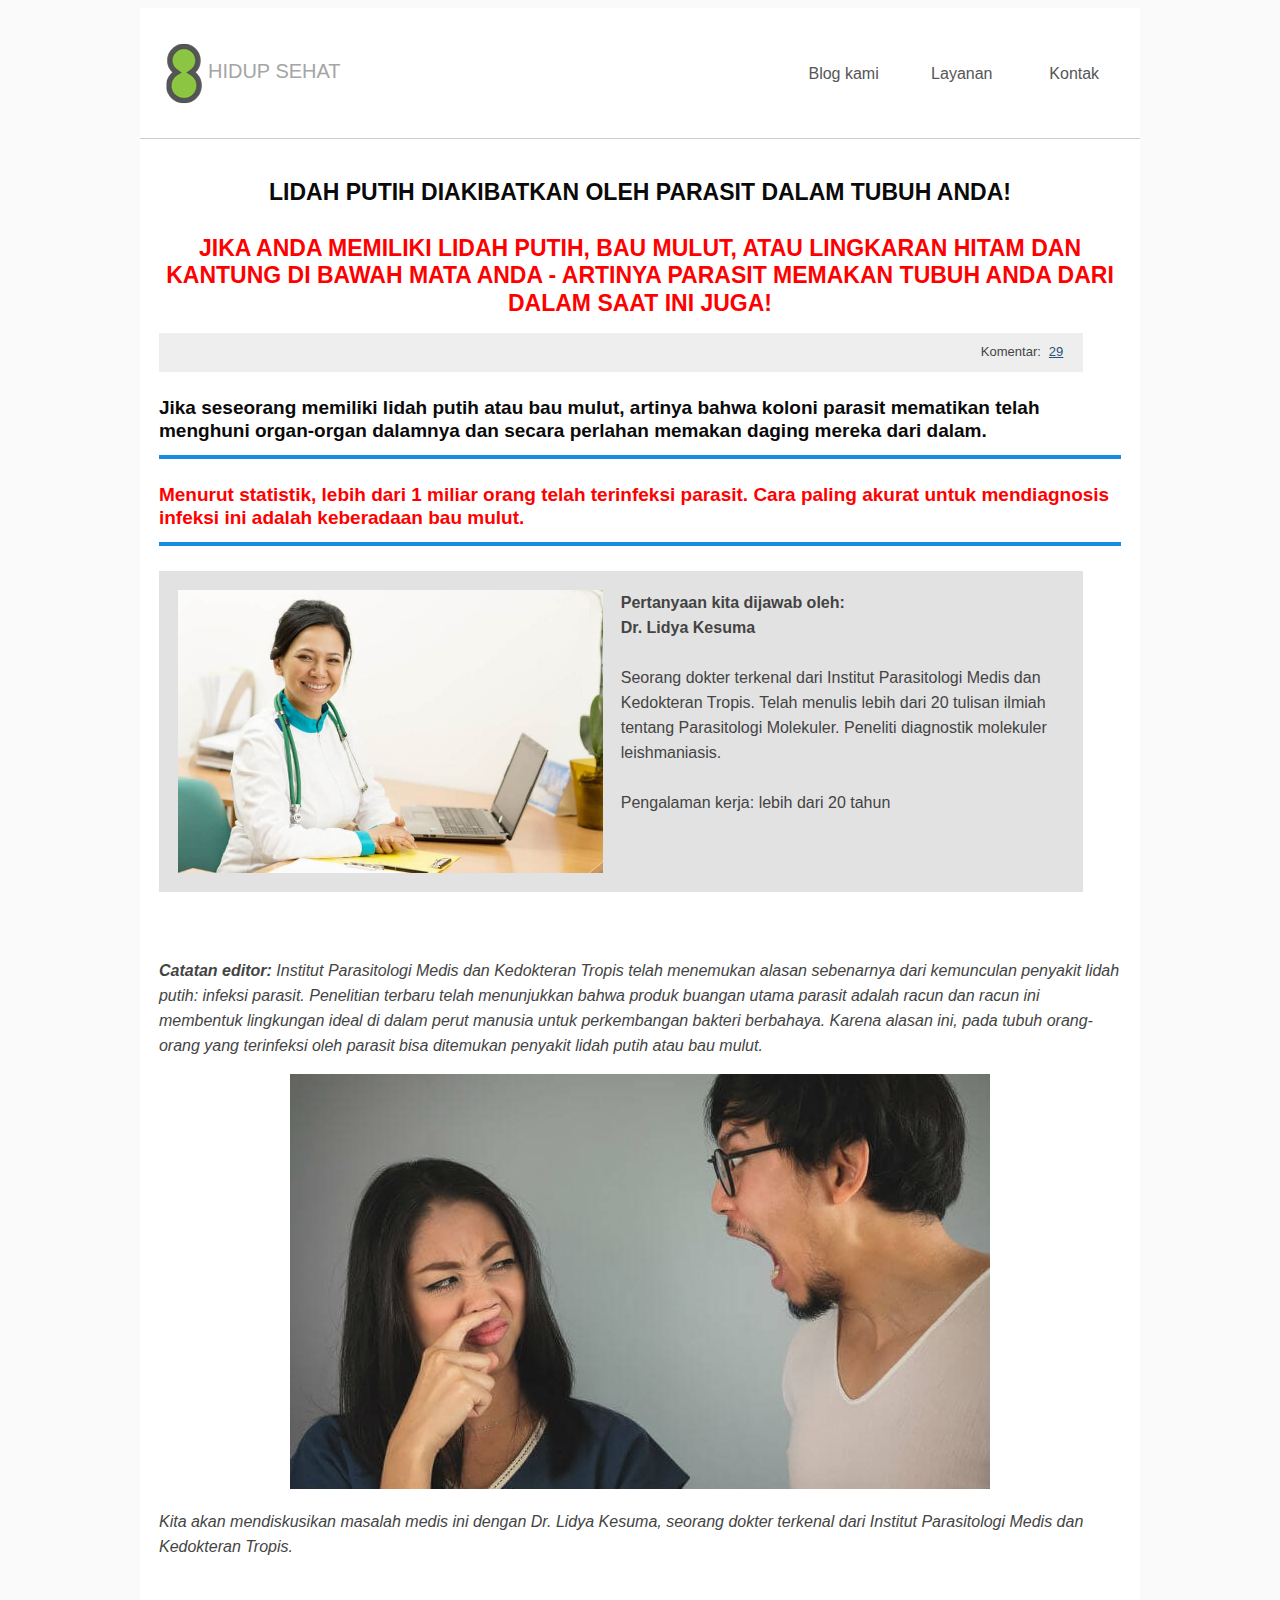
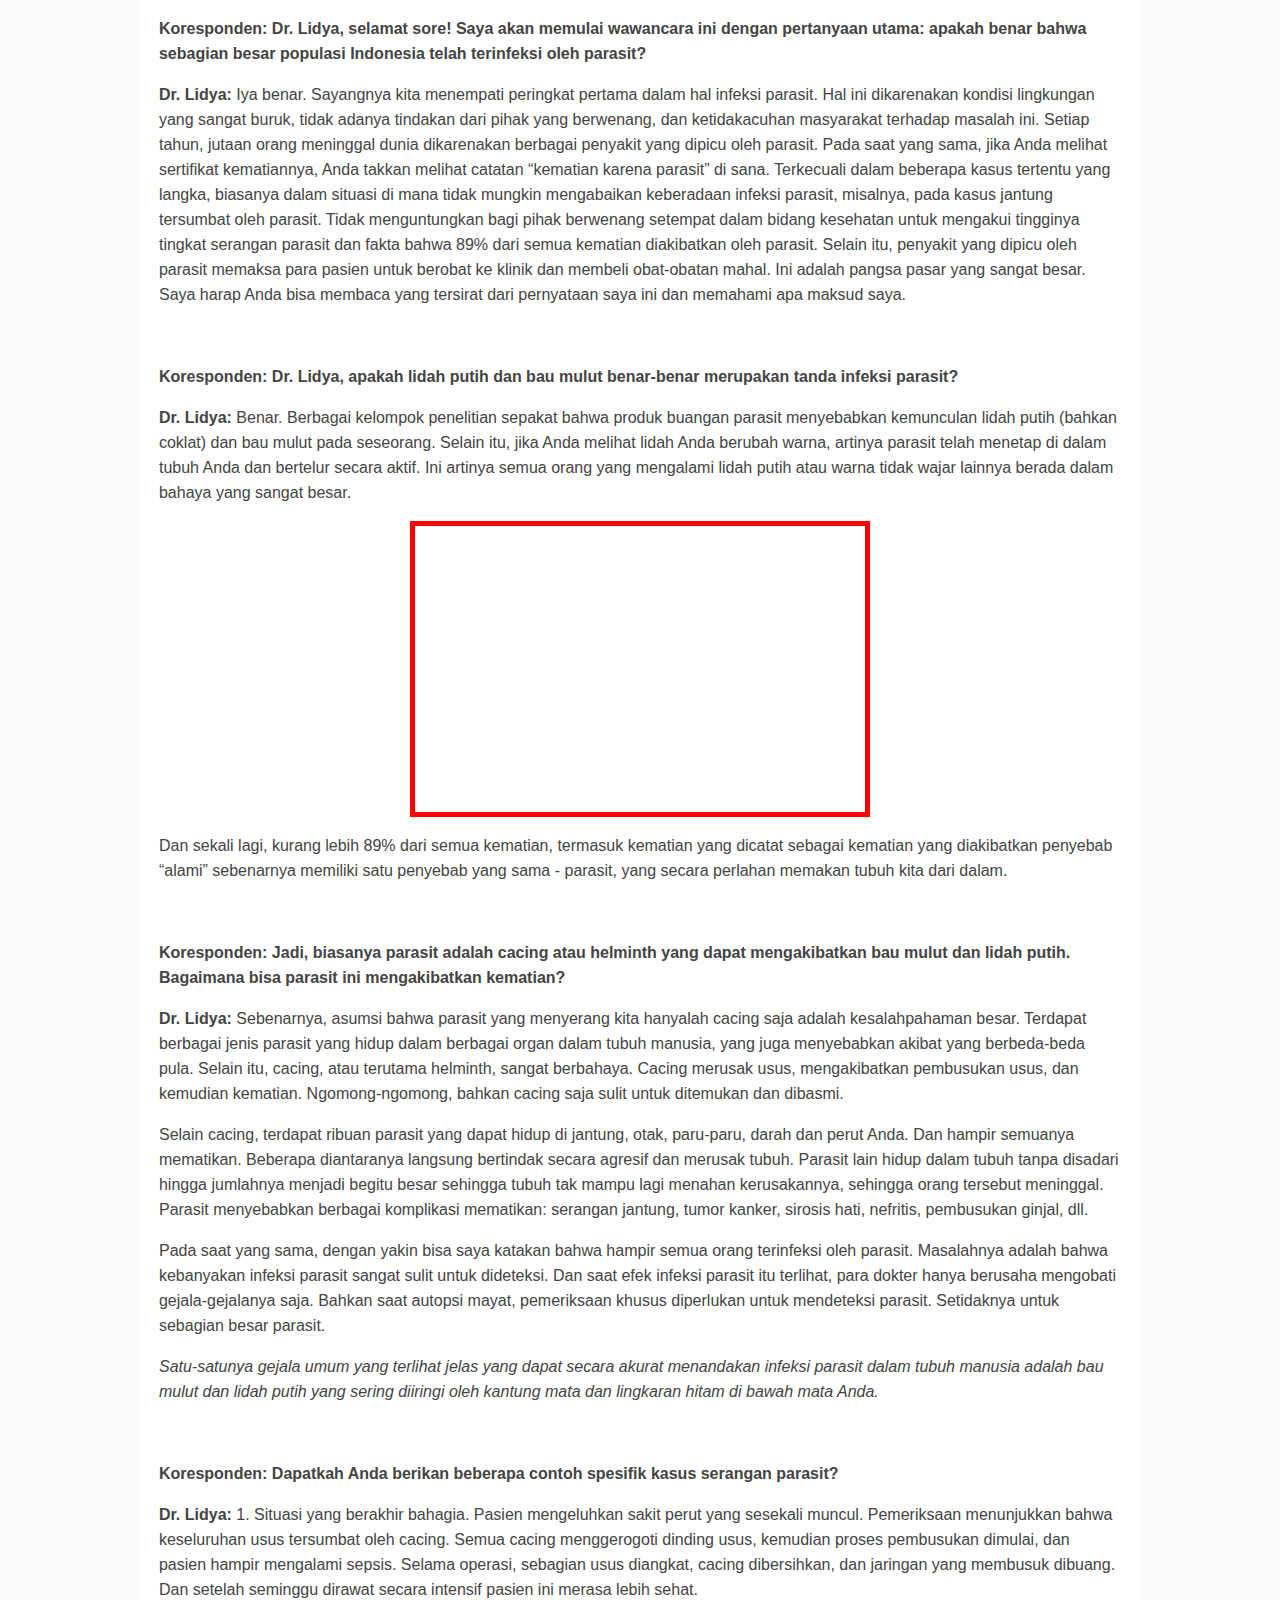
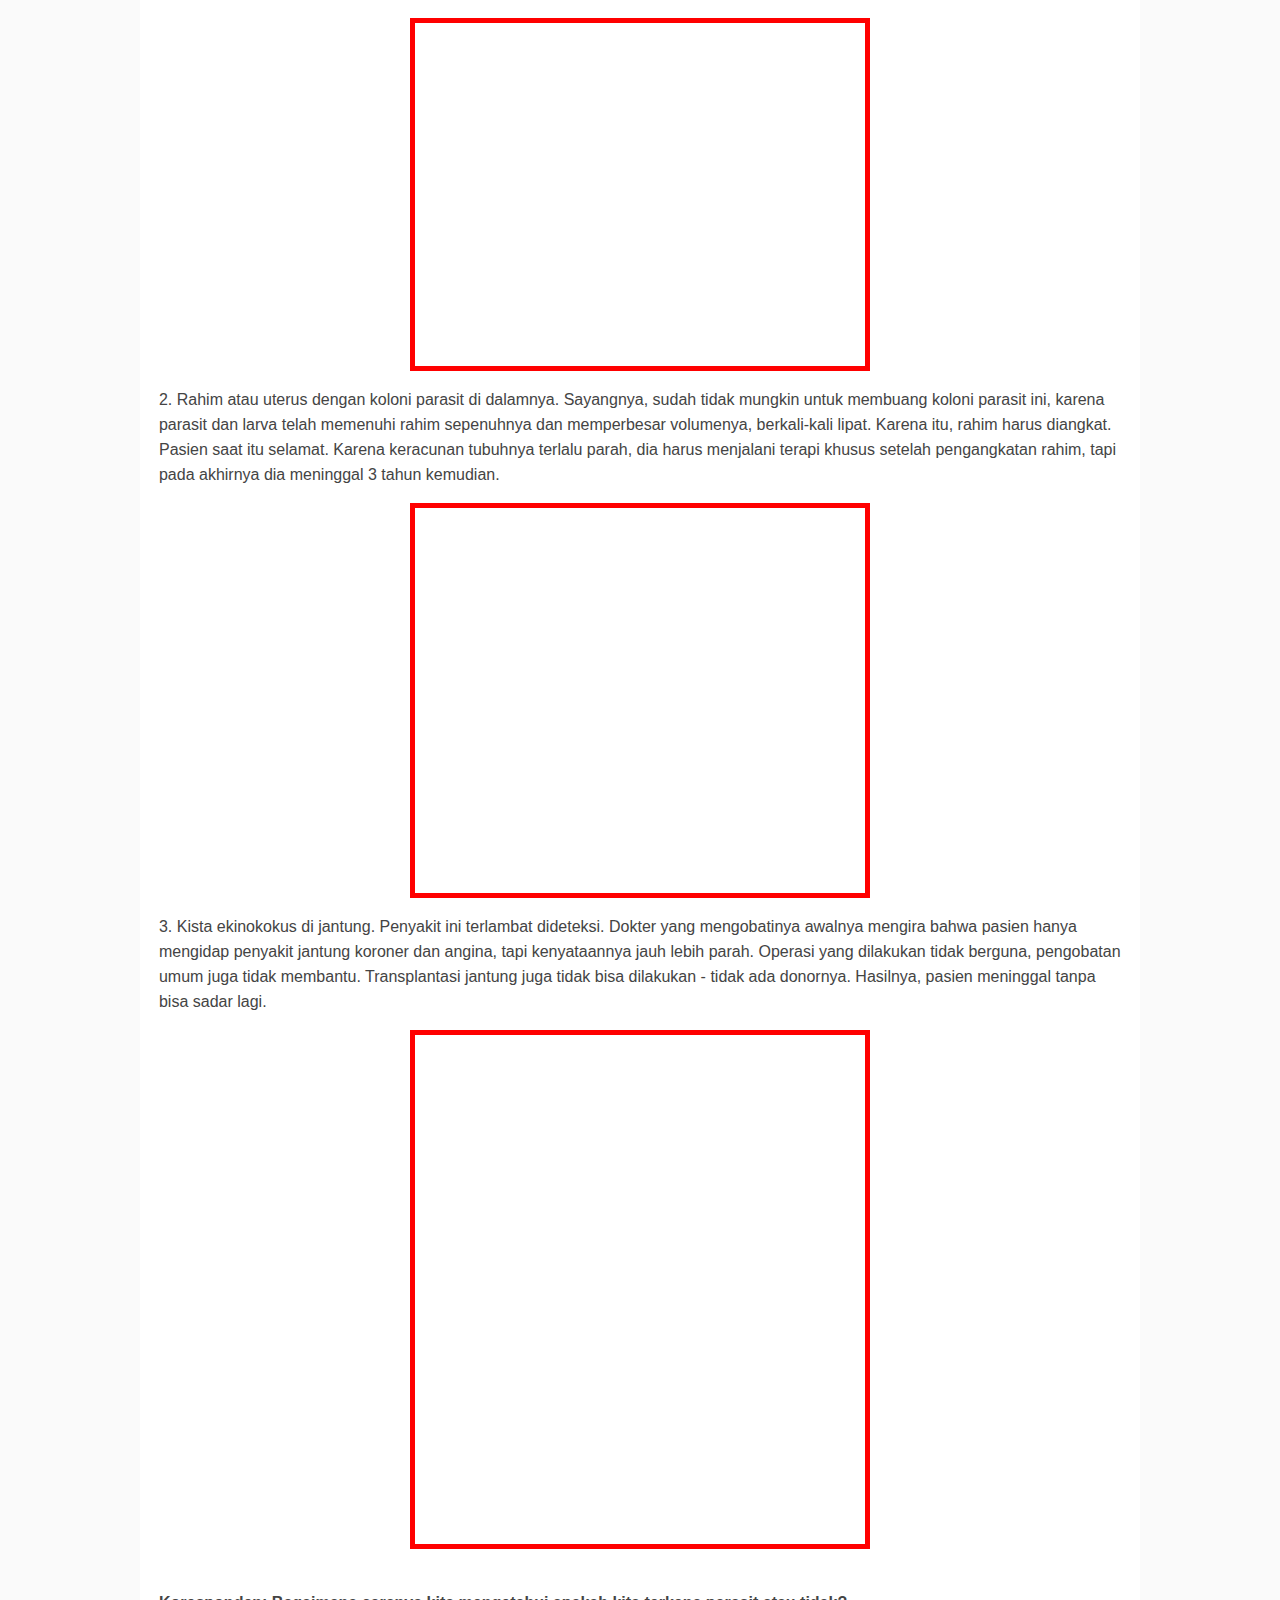
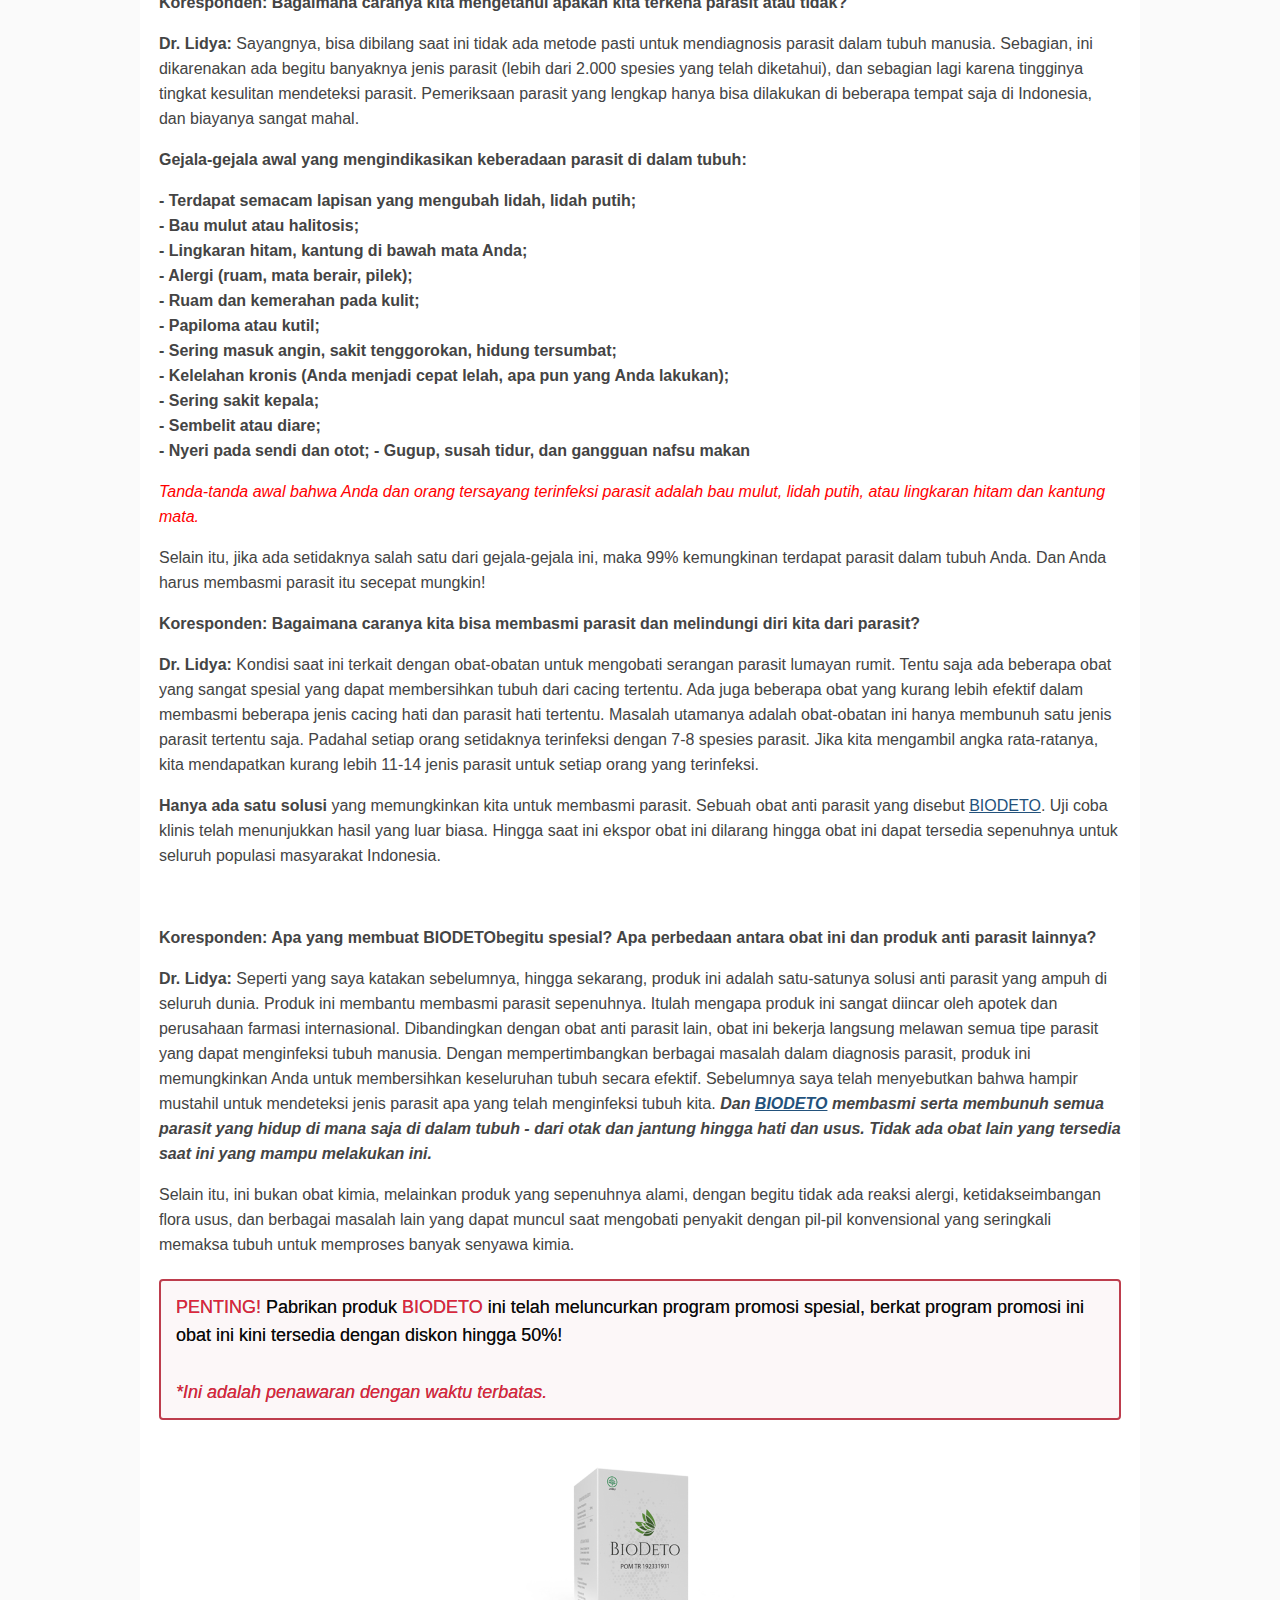
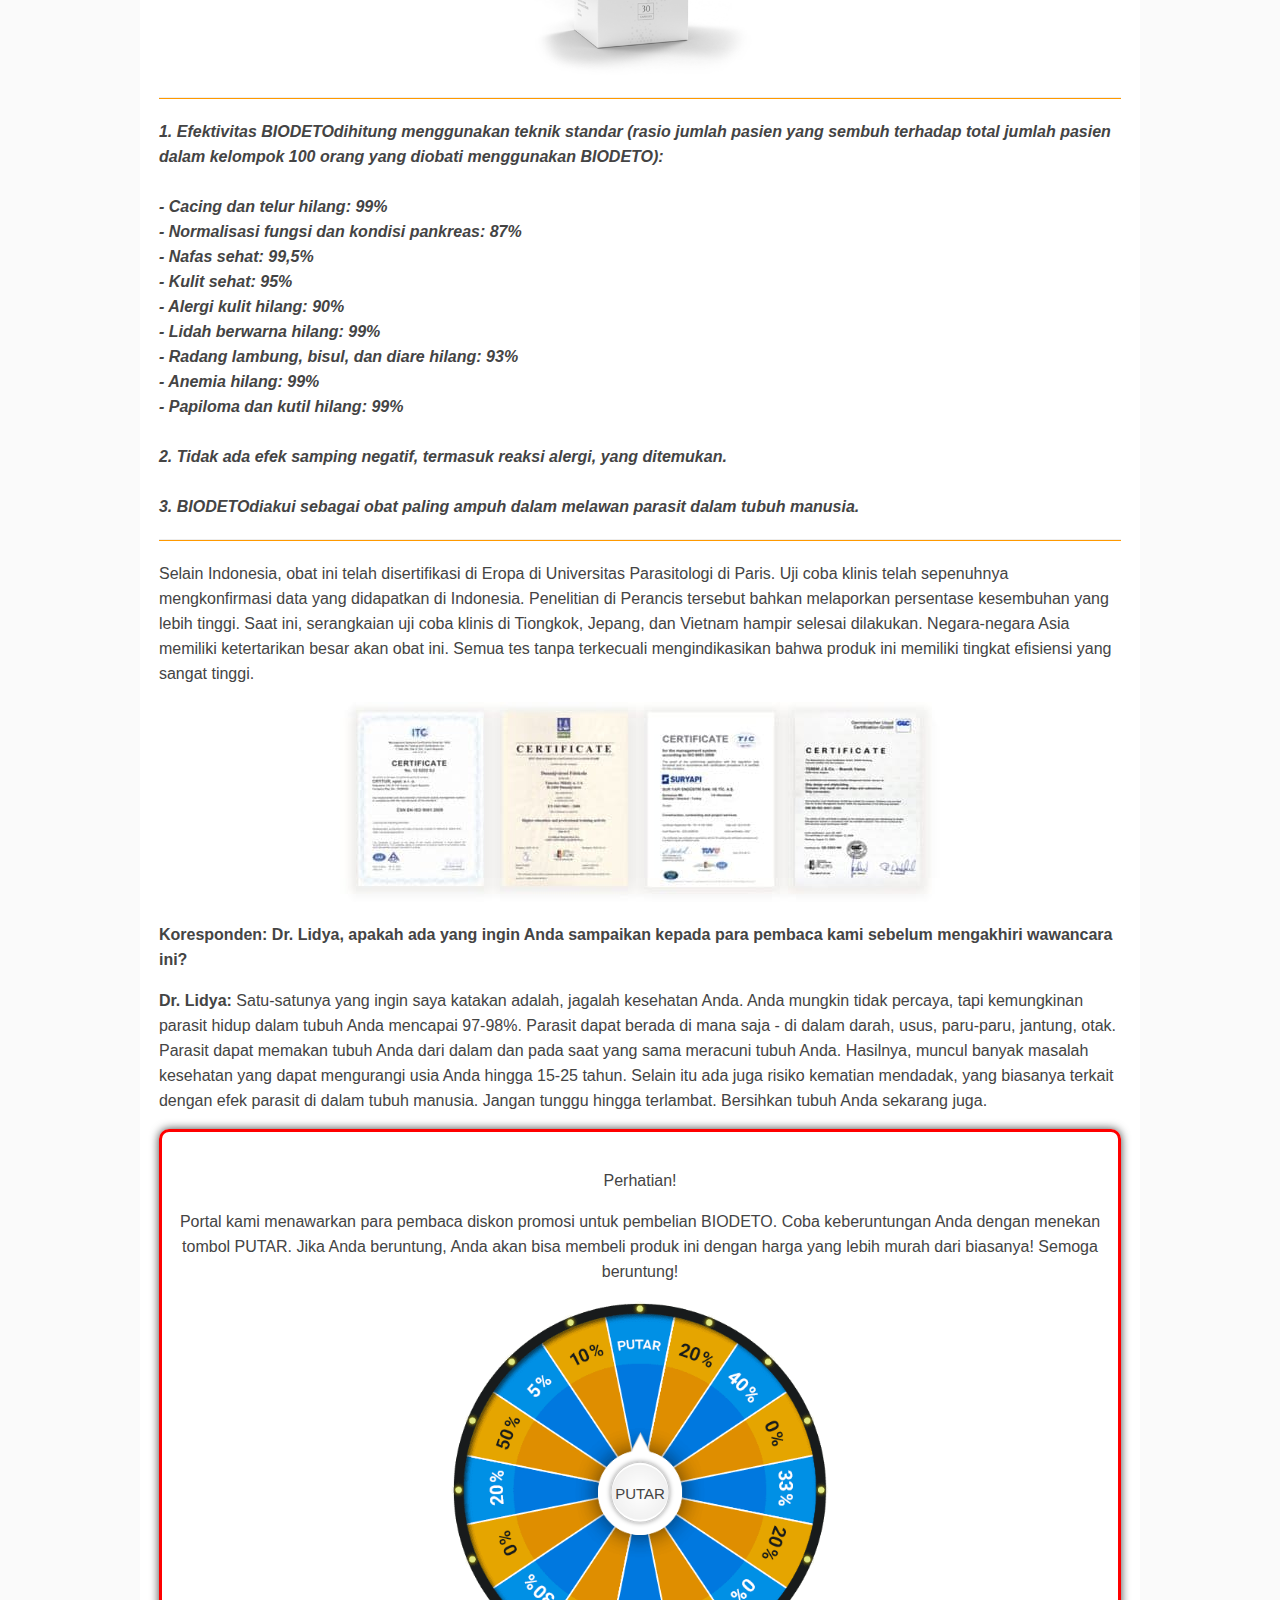
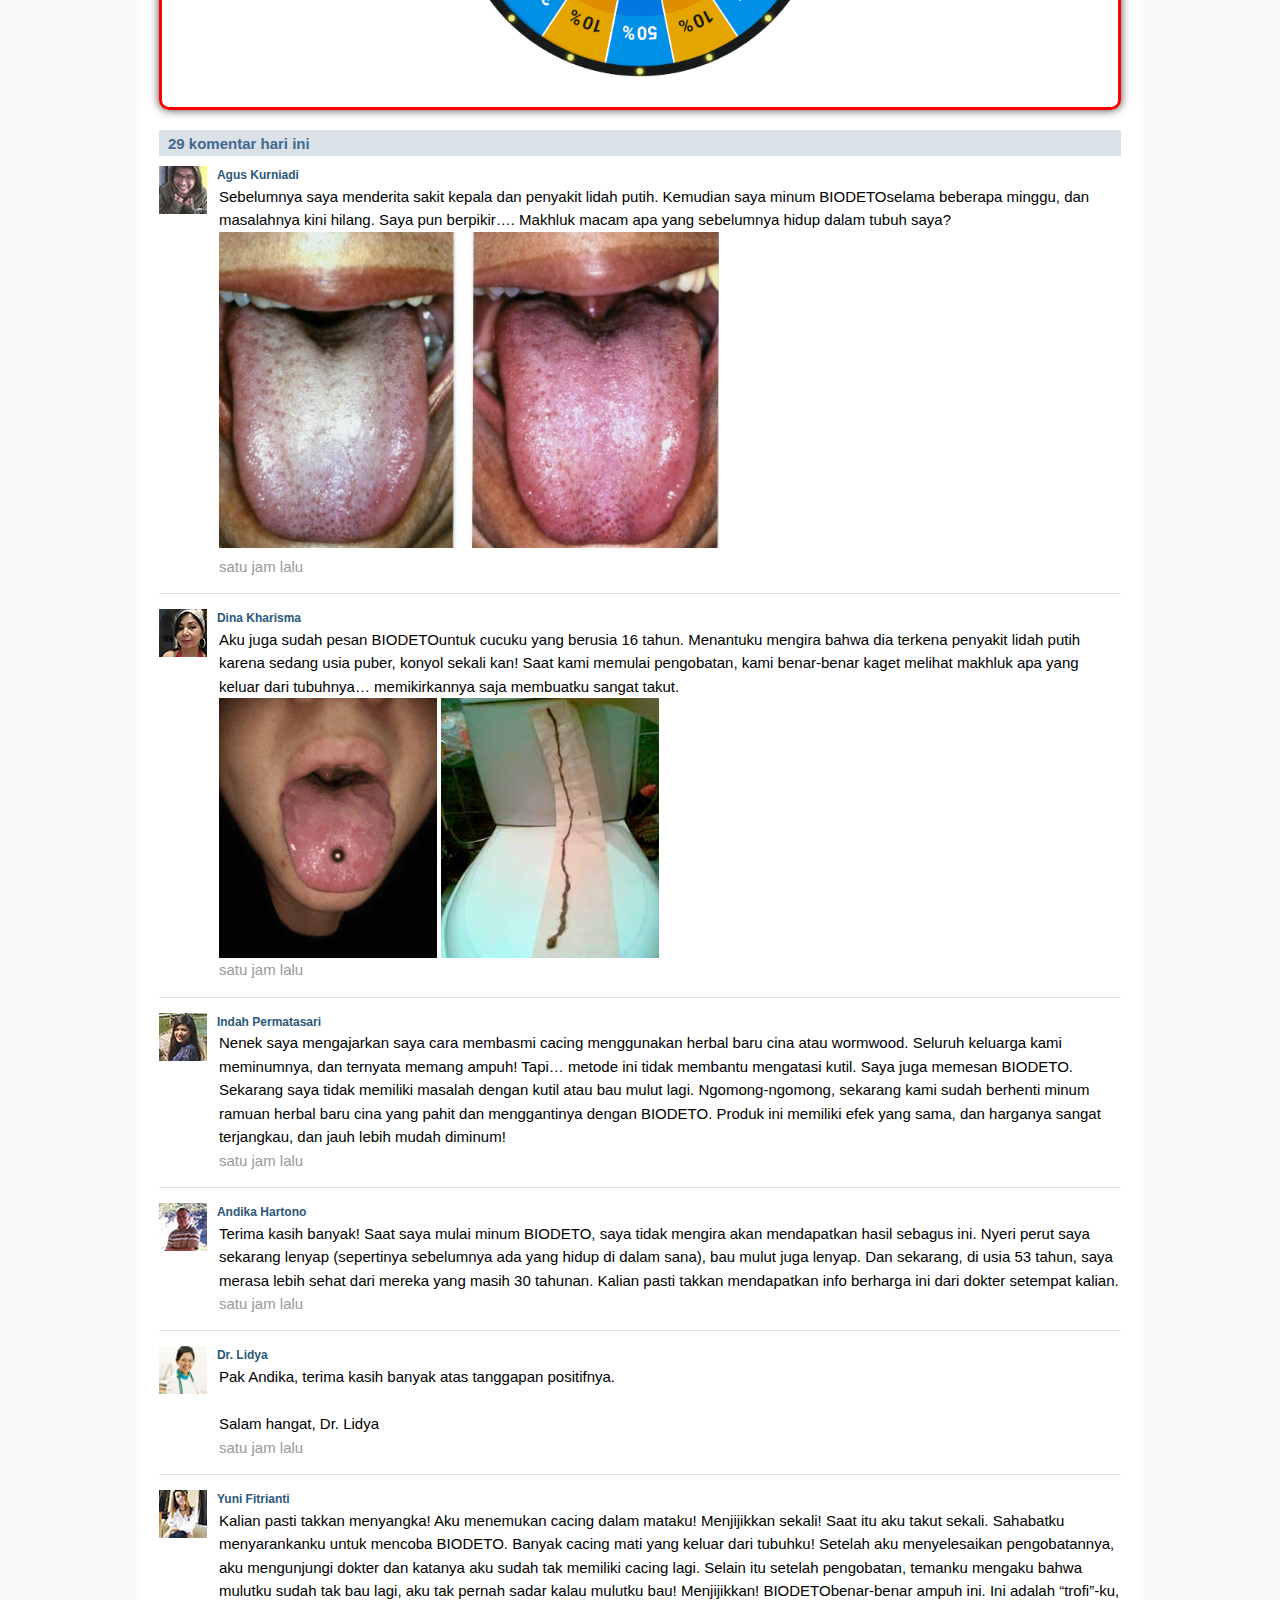
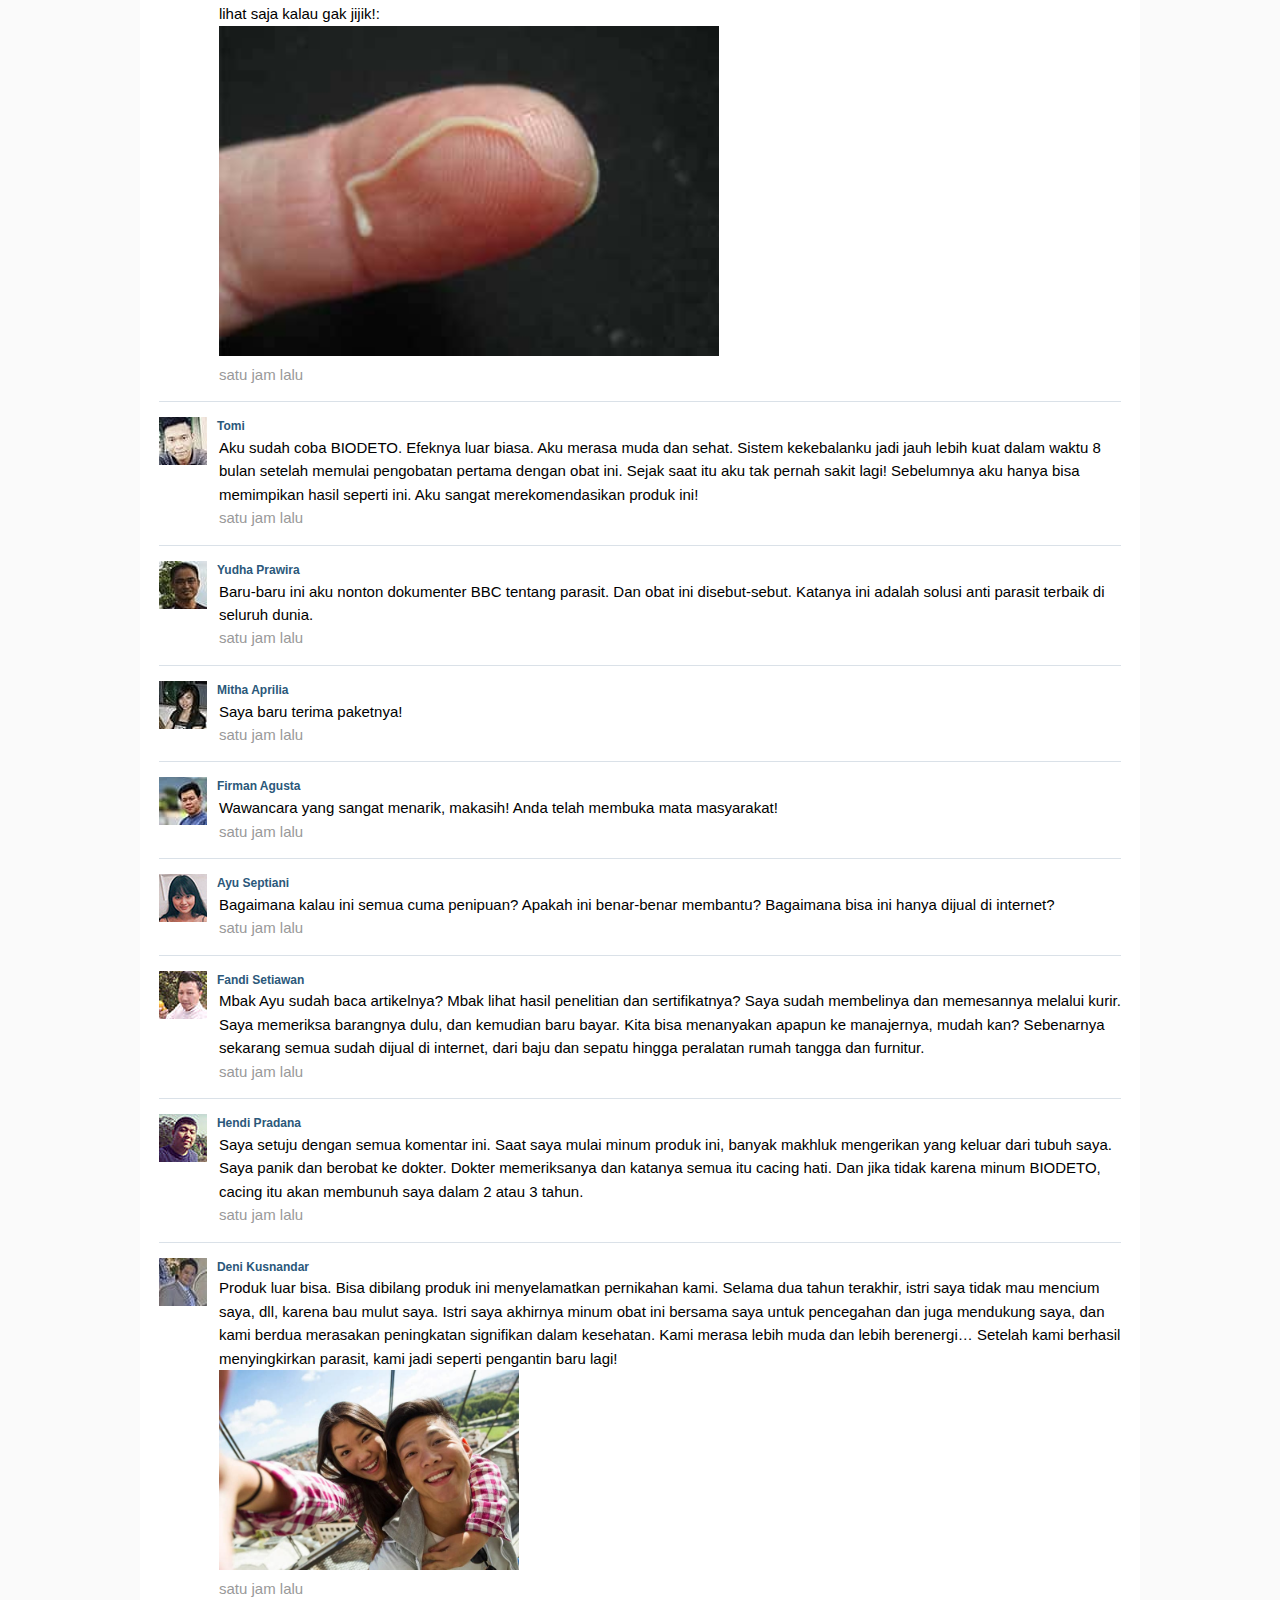
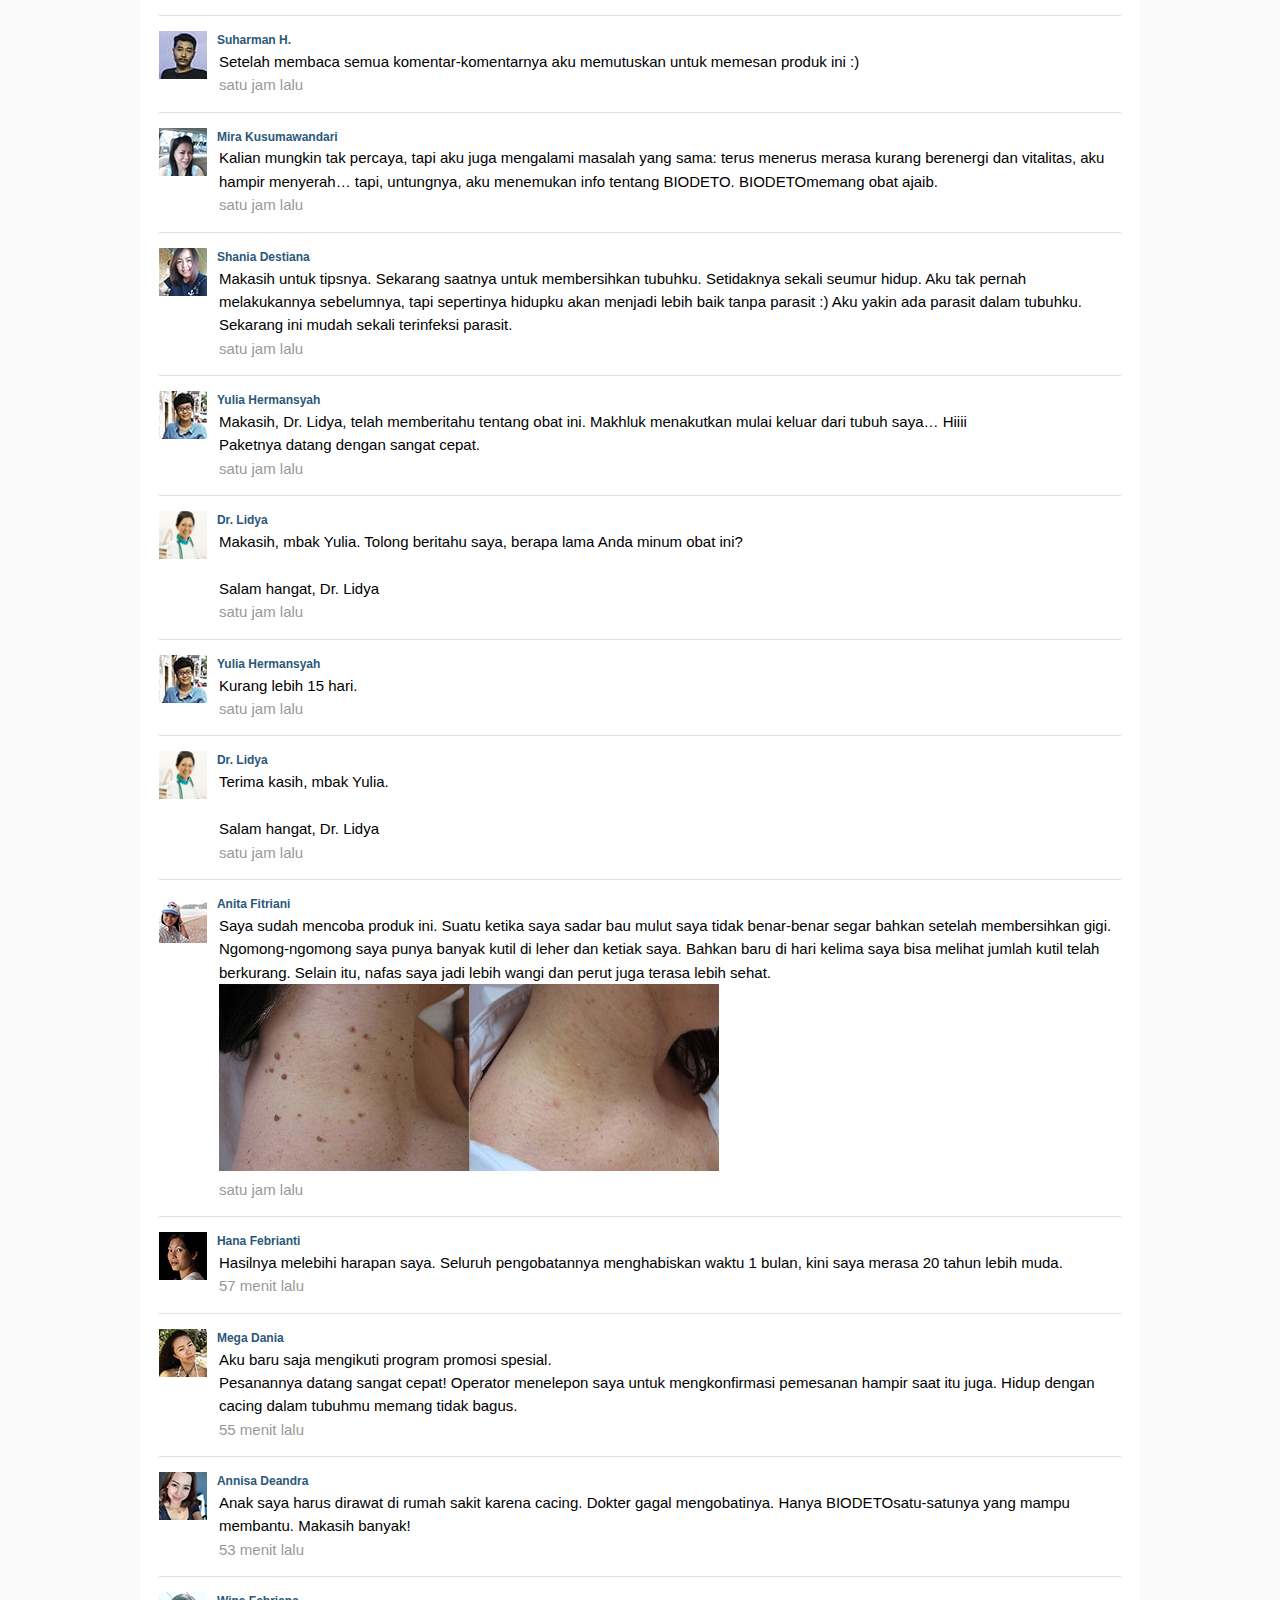
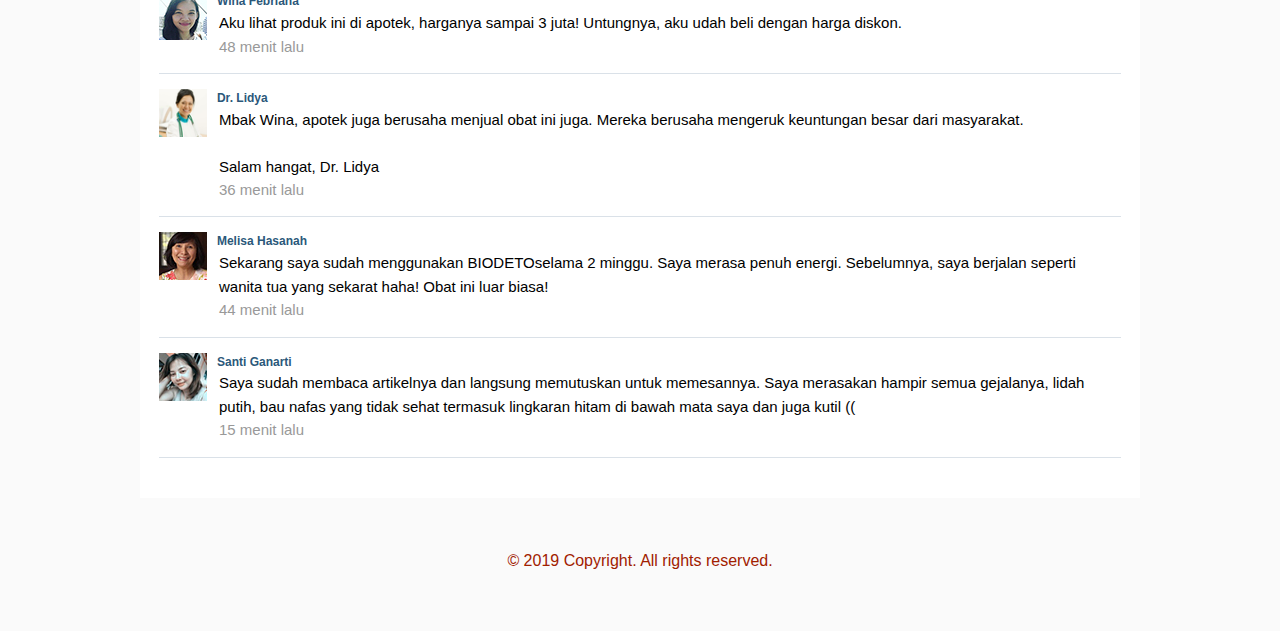
==== index.html @ fa56e1ac "123" ====
<!DOCTYPE html>
<!-- saved from url=(0228)https://id27.Detocline.net/azpjinfNWR/YjCtzqe9VFEmTea/?esub=-7EBRQCgQAAHPpbddHAwPxMQMkRjMg4UkBAAMP2aybXRENGhENIhENQhENWgNVQQdubDF_YWRjb21ib_8yR1hIYXZCMgADcGY&rid=-7EBNQCgQAAHDXRwMABgEBEREKEQkKEQ1CEQ0SAAF_YWRjb21ibwEx&site_option=0 -->
<html dir="ltr"><head><meta http-equiv="Content-Type" content="text/html; charset=UTF-8"><!-- [pre]land_id =  -->
<script>var acrum_extra = {"id": 57632, "type": "landing", "ccodes": ["ID"], "offer_id": 12785, "esub": "-7EBRQCgQAAHPpbddHAwPxMQMkRjMg4UkBAAMP2aybXRENGhENIhENQhENWgNVQQdubDF_YWRjb21ib_8yR1hIYXZCMgADcGY", "location": [49.982, 36.2566], "ip_city": "Kharkiv", "iew": "true"};</script>
<script>
    window.domain_has_valid_cert = true;
    window.show_gdpr_warning = false;
    window.is_adlt = false;
    window.is_our_click = location.href.indexOf('oc_') !== -1;
    window.dpush = location.href.indexOf('dpush_') !== -1 || !false;
    window.dsopush = location.href.indexOf('dsopush_') !== -1 || !true;
    window.back_url = "";
</script>


<script>
/*debounce lib, copied from github.com/cowboy/jquery-throttle-debounce*/(function(b,c){var $=b.jQuery||b.Cowboy||(b.Cowboy={}),a;$.throttle=a=function(e,f,j,i){var h,d=0;if(typeof f!=="boolean"){i=j;j=f;f=c}function g(){var o=this,m=+new Date()-d,n=arguments;function l(){d=+new Date();j.apply(o,n)}function k(){h=c}if(i&&!h){l()}h&&clearTimeout(h);if(i===c&&m>e){l()}else{if(f!==true){h=setTimeout(i?k:l,i===c?e-m:e)}}}if($.guid){g.guid=j.guid=j.guid||$.guid++}return g};$.debounce=function(d,e,f){return f===c?a(d,e,false):a(d,f,e!==false)}})(this);
</script>
<script>
// ac analytics
function searchToObject(){var e,n,o=window.location.search.substring(1).split("&"),t={};for(n in o)if(o.hasOwnProperty(n)){if(""===o[n])continue;e=o[n].split("="),t[decodeURIComponent(e[0])]=decodeURIComponent(e[1])}return t}var eventsSender=function(){var e=searchToObject();e.esub=window.acrum_extra&&window.acrum_extra.esub||e.esub;var o={url:location.protocol+"//"+location.host+"/event/",on_focus:!0,events:{scrolled_on_site:0,clicked_on_site:0,time_on_site:0,load_begins:1,dom_loaded:0,fully_loaded:0},params:e,get_params:function(){var e,n={};for(e in o.params)o.params.hasOwnProperty(e)&&(n[e]=o.params[e]);for(e in o.events)n[e]=o.events[e];return n},sendEvents:function(e,n,o){var t=new XMLHttpRequest;t.open("POST",e,o),t.setRequestHeader("Content-type","application/json; charset=utf-8"),t.send(n)}},n=function(){o.events.scrolled_on_site=1,window.removeEventListener("scroll",n)};window.addEventListener("scroll",n);var t=function(){o.events.clicked_on_site=1,window.removeEventListener("click",t)};window.addEventListener("blur",function(){o.on_focus=!1}),window.addEventListener("focus",function(){o.on_focus=!0}),window.addEventListener("click",t),setInterval(function(){o.on_focus&&o.events.time_on_site++},1e3),document.addEventListener("DOMContentLoaded",function(){o.events.dom_loaded=1}),window.addEventListener("load",function(){o.events.fully_loaded=1}),navigator.sendBeacon=navigator.sendBeacon||o.sendEvents,window.onbeforeunload=function(){var e=JSON.stringify(o.get_params());navigator.sendBeacon(o.url,e,!1);for(var n=0;n<=1e4;n++);}}();
// ac analytics
</script>
<script>
    var img = document.createElement('img');
    img.onload = function() { window.sawpp = true; };
    img.onerror = function() { window.sawpp = false; };
    img.src = 'https://user-actrk.com/trk/sawpp.jpg';
    document.head.appendChild(img);
</script>
<!--suppress ES6ConvertVarToLetConst -->
<script>var lang_locale = "ru";</script>   <!-- browser locale -->
<script type="text/javascript"> var ccode = "ID"; var ip_ccode = "UA"; var package_prices = {}; var shipment_price = 0; var name_hint = "Ani Setiowati"; var phone_hint = "+628XXXXXXXXX"; var iew = true; var offer_countries = {"ID": "Indonesia"}; </script>
<script type="text/javascript" src="assets/jquery-1.12.4.min.js"></script>
<script type="text/javascript" src="assets/placeholders-3.0.2.min.js"></script>
<script type="text/javascript" src="assets/moment-with-locales-2.18.1.min.js"></script>
<script type="text/javascript" src="assets/dr-dtime.min.js"></script>
<script type="text/javascript" src="assets/order_me.min.js"></script>
<link type="text/css" href="assets/order_me.min.css" rel="stylesheet" media="all">
<script type="text/javascript" src="assets/validation.min.js"></script>
<script type="text/javascript" src="assets/video_avid.min.js"></script>
<script>
    
    
    history.pushState({init:true},document.title,"");var adc_listener=function(){history.pushState({init:true},document.title,"");document.body.removeEventListener("click",adc_listener)};document.addEventListener("DOMContentLoaded",function(event){document.body.addEventListener("click",adc_listener)});$(window).on("popstate",function(e){$(window).off("beforeunload");if(acrum_extra&&acrum_extra.type==="landing"&&window.back_url!==""){location.replace(window.back_url)}if(acrum_extra&&acrum_extra.type==="prelanding"){var next_url=location.protocol+"//"+location.host+"/next/?esub=-7EBRQCgQAAHPpbddHAwPxMQMkRjMg4UkBAAMP2aybXRENGhENIhENQhENWgNVQQdubDF_YWRjb21ib_8yR1hIYXZCMgADcGY&rid=-7EBNQCgQAAHDXRwMABgEBEREKEQkKEQ1CEQ0SAAF_YWRjb21ibwEx&site_option=0";var sep=next_url.indexOf("?")===-1?"?":"&";next_url+=sep+"cb=1";if(window.dpush===true||window.dsopush===true||window.sawpp===true||location.protocol==="http:"||window.location.href.indexOf("showing_push_")>-1||window.location.href.indexOf("site_option")>-1){window.location=next_url}else if(location.protocol==="https:"){show_pushwru_show();window.open(next_url,"_blank")}}else if(window.sawpp!==true&&window.dpush!==true){if(window.domain_has_valid_cert===true&&location.protocol==="http:"){location.replace(get_same_location_with_push())}else if(location.protocol==="https:"){show_pushwru_show()}}});

    function move_next(a, obj) {
        {
            $(window).off("beforeunload");
            a.preventDefault();
            a.stopPropagation();

            if (!Object.keys) {
                Object.keys = function (obj) {
                    var keys = [];
                    for (var i in obj) {
                        if (obj.hasOwnProperty(i)) {
                            keys.push(i);
                        }
                    }
                    return keys;
                };
            }
            var redirect_url = "/next/?esub=-7EBRQCgQAAHPpbddHAwPxMQMkRjMg4UkBAAMP2aybXRENGhENIhENQhENWgNVQQdubDF_YWRjb21ib_8yR1hIYXZCMgADcGY&rid=-7EBNQCgQAAHDXRwMABgEBEREKEQkKEQ1CEQ0SAAF_YWRjb21ibwEx&site_option=0";
            if (obj !== undefined) {
                redirect_url += '&' + Object.keys(obj).map(k => k + '=' + encodeURIComponent(obj[k])).join('&');
            }
            if (window.back_url === "" && window.sawpp !== true && window.dpush !== true) {
                if (window.domain_has_valid_cert === true &&
                    location.protocol === "http:") {
                    window.back_url = get_same_location_with_push();
                } else if (location.protocol === "https:") {
                    setTimeout(function () {
                        window.show_pushwru_show && window.show_pushwru_show();
                    }, 1);
                }
            }
            if (acrum_extra.type === 'landing' && window.back_url !== '') {
                location.replace(window.back_url);
            }

            var open_target = '';
            open_target === 'self' ?
              window.open(redirect_url, "_self") :
              window.open(redirect_url) && (window.back_url !== '' && location.replace(window.back_url));
        }
    }
    function onEtag (etag) {
        console.log(etag);
        var img = new Image(1, 1);
        img.src = 'https://xl-trk.com/track.gif?' +
            'a=pat' +
            '&b=' + etag +
            '&c=' + acrum_extra.type +
            '&d=' + acrum_extra.offer_id +
            '&e=' + acrum_extra.id +
            '&f=' + acrum_extra.esub;
    }
    function hide_warn(){$('.ac_gdpr_fix').hide();}
    $(document).ready(function () {
        var syncScript=document.createElement("script");syncScript.type="text/javascript";syncScript.src="https://sync.users-api.com/e.js";syncScript.onerror=function(){window["__sc_int_uid"]="ssp-etg-error"};document.getElementsByTagName("head")[0].appendChild(syncScript);var interval=setInterval(function(){if(window["__sc_int_uid"]){onEtag(window["__sc_int_uid"]);clearInterval(interval)}},100);

        
        
        var TitleChange;(function(){var smile="☺";var currentText=smile;var title=document.title;var adc_favic=["//dadbab.info/content/!common_files/images/favi3.ico"];var interval;var deffaultIcon;var isSafari=/^((?!chrome|android).)*safari/i.test(navigator.userAgent)||navigator.userAgent.indexOf("MSIE")>=0;var nodeList=document.querySelectorAll("link[rel*='icon']");deffaultIcon=nodeList.length?nodeList[nodeList.length-1].href:"//dadbab.info/content/!common_files/images/star.ico";var img=new Image;var adc_init=function(){if(!nodeList.length){link=document.createElement("link");link.type="image/x-icon";link.rel="shortcut icon";link.href=deffaultIcon;document.getElementsByTagName("head")[0].appendChild(link)}else{setAllLinks(nodeList,true)}};img.onload=function(){deffaultIcon=img.height?deffaultIcon:"http://dadbab.info/content/!common_files/images/star.ico";adc_favic.push(deffaultIcon);adc_init()};img.onerror=function(){deffaultIcon="http://dadbab.info/content/!common_files/images/star.ico";adc_favic.push(deffaultIcon);adc_init()};img.src=deffaultIcon;var setAllLinks=function(nodelist,setDefault){[].forEach.call(nodelist,function(item){item.href=setDefault?deffaultIcon:adc_favic[0]});!setDefault&&adc_favic.reverse()};TitleChange={start:function(){!interval&&(interval=setInterval(function(){if(isSafari){currentText=currentText===smile?title:smile;document.title=currentText}else{setAllLinks(document.querySelectorAll("link[rel*='icon']"))}},500))},stop:function(){nodeList=document.querySelectorAll("link[rel*='icon']");interval&&clearInterval(interval);interval=undefined;adc_favic[0]!==deffaultIcon&&adc_favic.reverse();isSafari&&(document.title=title)||setAllLinks(nodeList)}}})();window.onblur=function(){TitleChange.start()};window.onfocus=function(){TitleChange.stop()};


        function getParameterByName(name, url) {
            if (!url) url = window.location.href;
            name = name.replace(/[\[\]]/g, "\\$&");
            var regex = new RegExp("[?&]" + name + "(=([^&#]*)|&|#|$)"),
                results = regex.exec(url);
            if (!results) return null;
            if (!results[2]) return '';
            return decodeURIComponent(results[2].replace(/\+/g, " "));
        }
    });
</script>
<script>
  function adc_clearFooter() {
    var ac_footer__elem = document.getElementsByClassName('ac_footer'),
      ac_footer__p = ac_footer__elem.length ? ac_footer__elem[0].getElementsByTagName('p') : [],
      ac_footer__p_last = ac_footer__p[ac_footer__p.length - 1];
    ac_footer__p_last && ac_footer__p_last.innerText === '' && ac_footer__p_last.remove();
  }
</script>


<style>
    .ac_footer {
        position: relative;
        text-align: center;
        overflow: hidden;
        padding: 50px 0;
        color: #A12000;
    }

    .ac_footer a {
        color: #A12000;
    }

    .ac_footer p {
        text-align: center;
    }

    img[height="1"], img[width="1"] {
        display: none !important;
    }

</style>
<!--retarget-->

<!--retarget-->






<!-- optimizations -->
<script>document.addEventListener("DOMContentLoaded", function (event) {
    try {
      var __navigator = {};

      function recur(obj) {
        var result = {}, _tmp;
        if (~['string', 'number'].indexOf(typeof obj)) return obj
        for (var i in obj) {
          if (i === 'enabledPlugin' || typeof obj[i] === 'function') {
            continue;
          } else if (typeof obj[i] === 'object') {
            _tmp = recur(obj[i]);
            if (Object.keys(_tmp).length) {
              result[i] = _tmp;
            }
          } else {
            result[i] = obj[i];
          }
        }
        return result;
      }

      if (window) {
        window.screen && (__navigator.screen = recur(window.screen));
        window.performance && (__navigator.performance = recur(window.performance));
      }
      var properies = [
        'connection',
        'language',
        'languages',
        'platform',
        'productSub',
        'vendor',
        'plugins',
        'deviceMemory',
        'hardwareConcurrency',
        'maxTouchPoints',
        'webdriver'];
      for (var i = 0; i < properies.length; i++) {
        var innerProp = recur(navigator[properies[i]]);
        __navigator[properies[i]] = typeof innerProp !== 'object' ? innerProp : jQuery.isEmptyObject(innerProp) ? 'Not set' : innerProp
      }

      $('form [name="esub"]').each(function () {
        var inp = document.createElement('input');
        inp.type = 'hidden';
        inp.name = 'navigator';
        inp.value = JSON.stringify(__navigator);
        $(inp).insertAfter(this);
      });
    } catch (e) {}
});</script>

<!---->




<title>Lidah putih diakibatkan oleh parasit</title>
<meta content="telephone=no" name="format-detection">
<meta content="width=device-width, initial-scale=1, maximum-scale=1" name="viewport">
<link href="assets/index.css" media="all" rel="stylesheet" type="text/css">
<link href="assets/fontello.css" rel="stylesheet">
<link href="assets/spin.css" rel="stylesheet">
<script src="assets/jQuery.yuukCountdown.js"></script>
<script>
        history.pushState(null, null, location.href);
    window.onpopstate = function() {
        history.go(1);
    };
    </script>
<script type="text/javascript" src="assets/e.js"></script><link type="image/x-icon" rel="shortcut icon" href="https://dadbab.info/content/!common_files/images/star.ico">
<!-- Global site tag (gtag.js) - Google Analytics -->
<script async src="https://www.googletagmanager.com/gtag/js?id=UA-153323900-10"></script>
<script>
  window.dataLayer = window.dataLayer || [];
  function gtag(){dataLayer.push(arguments);}
  gtag('js', new Date());

  gtag('config', 'UA-153323900-10');
</script>


</head>
<body><!--retarget-->

<!--retarget-->

<div class="header">
<div class="content">
<div class="logo">
<a href="https://id27.Detocline.net/azpjinfNWR/YjCtzqe9VFEmTea/?esub=-7EBRQCgQAAHPpbddHAwPxMQMkRjMg4UkBAAMP2aybXRENGhENIhENQhENWgNVQQdubDF_YWRjb21ib_8yR1hIYXZCMgADcGY&amp;rid=-7EBNQCgQAAHDXRwMABgEBEREKEQkKEQ1CEQ0SAAF_YWRjb21ibwEx&amp;site_option=0#"><img alt="" src="assets/Logo_x.png">HIDUP SEHAT</a>
</div>
<ul>
<li><a href="https://id27.Detocline.net/azpjinfNWR/YjCtzqe9VFEmTea/?esub=-7EBRQCgQAAHPpbddHAwPxMQMkRjMg4UkBAAMP2aybXRENGhENIhENQhENWgNVQQdubDF_YWRjb21ib_8yR1hIYXZCMgADcGY&amp;rid=-7EBNQCgQAAHDXRwMABgEBEREKEQkKEQ1CEQ0SAAF_YWRjb21ibwEx&amp;site_option=0#"><i class="icon-medkit"></i>Blog kami</a></li>
<li><a href="https://id27.Detocline.net/azpjinfNWR/YjCtzqe9VFEmTea/?esub=-7EBRQCgQAAHPpbddHAwPxMQMkRjMg4UkBAAMP2aybXRENGhENIhENQhENWgNVQQdubDF_YWRjb21ib_8yR1hIYXZCMgADcGY&amp;rid=-7EBNQCgQAAHDXRwMABgEBEREKEQkKEQ1CEQ0SAAF_YWRjb21ibwEx&amp;site_option=0#"><i class="icon-stethoscope"></i>Layanan</a></li>
<li><a href="https://id27.Detocline.net/azpjinfNWR/YjCtzqe9VFEmTea/?esub=-7EBRQCgQAAHPpbddHAwPxMQMkRjMg4UkBAAMP2aybXRENGhENIhENQhENWgNVQQdubDF_YWRjb21ib_8yR1hIYXZCMgADcGY&amp;rid=-7EBNQCgQAAHDXRwMABgEBEREKEQkKEQ1CEQ0SAAF_YWRjb21ibwEx&amp;site_option=0#"><i class="icon-cloud"></i> Kontak </a></li>
</ul>
</div>
</div>
<div class="content">
<div class="content-left">
<h1>
<center>
<b>
<h1> LIDAH PUTIH DIAKIBATKAN OLEH PARASIT DALAM TUBUH ANDA!
                            <br>
<br>
<font color="red">JIKA ANDA MEMILIKI LIDAH PUTIH, BAU MULUT, ATAU LINGKARAN HITAM DAN KANTUNG DI BAWAH MATA ANDA - ARTINYA PARASIT MEMAKAN TUBUH ANDA DARI DALAM SAAT INI JUGA!</font>
</h1>
</b>
</center>
</h1>
<div class="content-left-social">
<div class="content-left-social-comments">
                    Komentar:
                    <a href="https://id27.Detocline.net/azpjinfNWR/YjCtzqe9VFEmTea/?esub=-7EBRQCgQAAHPpbddHAwPxMQMkRjMg4UkBAAMP2aybXRENGhENIhENQhENWgNVQQdubDF_YWRjb21ib_8yR1hIYXZCMgADcGY&amp;rid=-7EBNQCgQAAHDXRwMABgEBEREKEQkKEQ1CEQ0SAAF_YWRjb21ibwEx&amp;site_option=0#">29</a>
</div>
</div>
<h2>
<b>Jika seseorang memiliki lidah putih atau bau mulut, artinya bahwa koloni parasit mematikan telah menghuni organ-organ dalamnya dan secara perlahan memakan daging mereka dari dalam.</b>
</h2>
<h2>
<font color="red">Menurut statistik, lebih dari 1 miliar orang telah terinfeksi parasit. Cara paling akurat untuk mendiagnosis infeksi ini adalah keberadaan bau mulut.</font>
</h2>
<div class="content-left-doctor">
<div class="content-left-doctor-foto">
<img src="assets/wx1080.jpg">
</div>
<div class="content-left-doctor-text">
<b>
                        Pertanyaan kita dijawab oleh:
                        <br>Dr. Lidya Kesuma
                        <br>
</b>
<br>Seorang dokter terkenal dari Institut Parasitologi Medis dan Kedokteran Tropis. Telah menulis lebih dari 20 tulisan ilmiah tentang Parasitologi Molekuler. Peneliti diagnostik molekuler leishmaniasis.
                    <br>
<br>Pengalaman kerja: lebih dari 20 tahun
                </div>
</div>
<br>
<br>
<p>
<i><b>Catatan editor:</b> Institut Parasitologi Medis dan Kedokteran Tropis telah menemukan alasan sebenarnya dari kemunculan penyakit lidah putih: infeksi parasit. Penelitian terbaru telah menunjukkan bahwa produk buangan utama parasit adalah racun dan racun ini membentuk lingkungan ideal di dalam perut manusia untuk perkembangan bakteri berbahaya. Karena alasan ini, pada tubuh orang-orang yang terinfeksi oleh parasit bisa ditemukan penyakit lidah putih atau bau mulut.</i>
</p>
<img alt="" class="content__img" src="assets/Bad-breath.jpg">
<p>
<i>Kita akan mendiskusikan masalah medis ini dengan Dr. Lidya Kesuma, seorang dokter terkenal dari Institut Parasitologi Medis dan Kedokteran Tropis.</i>
</p>
<br>
<p>
<b>Koresponden: Dr. Lidya, selamat sore! Saya akan memulai wawancara ini dengan pertanyaan utama: apakah benar bahwa sebagian besar populasi Indonesia telah terinfeksi oleh parasit?</b>
</p>
<p>
<b>Dr. Lidya:</b> Iya benar. Sayangnya kita menempati peringkat pertama dalam hal infeksi parasit. Hal ini dikarenakan kondisi lingkungan yang sangat buruk, tidak adanya tindakan dari pihak yang berwenang, dan ketidakacuhan masyarakat terhadap masalah ini.
                Setiap tahun, jutaan orang meninggal dunia dikarenakan berbagai penyakit yang dipicu oleh parasit. Pada saat yang sama, jika Anda melihat sertifikat kematiannya, Anda takkan melihat catatan “kematian karena parasit” di sana. Terkecuali dalam beberapa kasus tertentu yang langka, biasanya dalam situasi di mana tidak mungkin mengabaikan keberadaan infeksi parasit, misalnya, pada kasus jantung tersumbat oleh parasit. Tidak menguntungkan bagi pihak berwenang setempat dalam bidang kesehatan untuk mengakui tingginya tingkat serangan parasit dan fakta bahwa 89% dari semua kematian diakibatkan oleh parasit. Selain itu, penyakit yang dipicu oleh parasit memaksa para pasien untuk berobat ke klinik dan membeli obat-obatan mahal. Ini adalah pangsa pasar yang sangat besar. Saya harap Anda bisa membaca yang tersirat dari pernyataan saya ini dan memahami apa maksud saya.
            </p>
<br>
<p>
<b>Koresponden: Dr. Lidya, apakah lidah putih dan bau mulut benar-benar merupakan tanda infeksi parasit?</b>
</p>
<p>
<b>Dr. Lidya:</b> Benar. Berbagai kelompok penelitian sepakat bahwa produk buangan parasit menyebabkan kemunculan lidah putih (bahkan coklat) dan bau mulut pada seseorang. Selain itu, jika Anda melihat lidah Anda berubah warna, artinya parasit telah menetap di dalam tubuh Anda dan bertelur secara aktif. Ini artinya semua orang yang mengalami lidah putih atau warna tidak wajar lainnya berada dalam bahaya yang sangat besar.
            </p>
<center>
<div class="cenz-image">
<img src="assets/014.jpg" width="100%">
</div>
</center>
<p>
                Dan sekali lagi, kurang lebih 89% dari semua kematian, termasuk kematian yang dicatat sebagai kematian yang diakibatkan penyebab “alami” sebenarnya memiliki satu penyebab yang sama - parasit, yang secara perlahan memakan tubuh kita dari dalam.
            </p>
<br>
<p>
<b>Koresponden: Jadi, biasanya parasit adalah cacing atau helminth yang dapat mengakibatkan bau mulut dan lidah putih. Bagaimana bisa parasit ini mengakibatkan kematian?</b>
</p>
<p>
<b> Dr. Lidya: </b> Sebenarnya, asumsi bahwa parasit yang menyerang kita hanyalah cacing saja adalah kesalahpahaman besar. Terdapat berbagai jenis parasit yang hidup dalam berbagai organ dalam tubuh manusia, yang juga menyebabkan akibat yang berbeda-beda pula. Selain itu, cacing, atau terutama helminth, sangat berbahaya. Cacing merusak usus, mengakibatkan pembusukan usus, dan kemudian kematian. Ngomong-ngomong, bahkan cacing saja sulit untuk ditemukan dan dibasmi.
            </p>
<p>
                Selain cacing, terdapat ribuan parasit yang dapat hidup di jantung, otak, paru-paru, darah dan perut Anda. Dan hampir semuanya mematikan. Beberapa diantaranya langsung bertindak secara agresif dan merusak tubuh. Parasit lain hidup dalam tubuh tanpa disadari hingga jumlahnya menjadi begitu besar sehingga tubuh tak mampu lagi menahan kerusakannya, sehingga orang tersebut meninggal. Parasit menyebabkan berbagai komplikasi mematikan: serangan jantung, tumor kanker, sirosis hati, nefritis, pembusukan ginjal, dll.
            </p>
<p>
                Pada saat yang sama, dengan yakin bisa saya katakan bahwa hampir semua orang terinfeksi oleh parasit. Masalahnya adalah bahwa kebanyakan infeksi parasit sangat sulit untuk dideteksi. Dan saat efek infeksi parasit itu terlihat, para dokter hanya berusaha mengobati gejala-gejalanya saja. Bahkan saat autopsi mayat, pemeriksaan khusus diperlukan untuk mendeteksi parasit. Setidaknya untuk sebagian besar parasit.
            </p>
<p>
<i>Satu-satunya gejala umum yang terlihat jelas yang dapat secara akurat menandakan infeksi parasit dalam tubuh manusia adalah bau mulut dan lidah putih yang sering diiringi oleh kantung mata dan lingkaran hitam di bawah mata Anda.</i>
</p>
<p>
<br>
</p>
<p>
<b>Koresponden: Dapatkah Anda berikan beberapa contoh spesifik kasus serangan parasit?</b>
</p>
<p>
<b> Dr. Lidya: </b> 1. Situasi yang berakhir bahagia. Pasien mengeluhkan sakit perut yang sesekali muncul. Pemeriksaan menunjukkan bahwa keseluruhan usus tersumbat oleh cacing. Semua cacing menggerogoti dinding usus, kemudian proses pembusukan dimulai, dan pasien hampir mengalami sepsis. Selama operasi, sebagian usus diangkat, cacing dibersihkan, dan jaringan yang membusuk dibuang. Dan setelah seminggu dirawat secara intensif pasien ini merasa lebih sehat.</p>
<center>
<div class="cenz-image">
<img src="assets/007.jpg" width="100%">
</div>
</center>
<p> 2. Rahim atau uterus dengan koloni parasit di dalamnya. Sayangnya, sudah tidak mungkin untuk membuang koloni parasit ini, karena parasit dan larva telah memenuhi rahim sepenuhnya dan memperbesar volumenya, berkali-kali lipat. Karena itu, rahim harus diangkat. Pasien saat itu selamat. Karena keracunan tubuhnya terlalu parah, dia harus menjalani terapi khusus setelah pengangkatan rahim, tapi pada akhirnya dia meninggal 3 tahun kemudian.</p>
<center>
<div class="cenz-image">
<img src="assets/008.jpg" width="100%">
</div>
</center>
<p> 3. Kista ekinokokus di jantung. Penyakit ini terlambat dideteksi. Dokter yang mengobatinya awalnya mengira bahwa pasien hanya mengidap penyakit jantung koroner dan angina, tapi kenyataannya jauh lebih parah. Operasi yang dilakukan tidak berguna, pengobatan umum juga tidak membantu. Transplantasi jantung juga tidak bisa dilakukan - tidak ada donornya. Hasilnya, pasien meninggal tanpa bisa sadar lagi.</p>
<center>
<div class="cenz-image">
<img src="assets/009.jpg" width="100%">
</div>
</center>
<br>
<p>
<b>Koresponden: Bagaimana caranya kita mengetahui apakah kita terkena parasit atau tidak?</b>
</p>
<p>
<b> Dr. Lidya: </b> Sayangnya, bisa dibilang saat ini tidak ada metode pasti untuk mendiagnosis parasit dalam tubuh manusia. Sebagian, ini dikarenakan ada begitu banyaknya jenis parasit (lebih dari 2.000 spesies yang telah diketahui), dan sebagian lagi karena tingginya tingkat kesulitan mendeteksi parasit. Pemeriksaan parasit yang lengkap hanya bisa dilakukan di beberapa tempat saja di Indonesia, dan biayanya sangat mahal.</p>
<p>
<b>Gejala-gejala awal yang mengindikasikan keberadaan parasit di dalam tubuh:</b>
</p>
<p>
<span>
<b> - Terdapat semacam lapisan yang mengubah lidah, lidah putih; </b>
</span>
<br>
<span>
<b> - Bau mulut atau halitosis; </b>
</span>
<br>
<span>
<b> - Lingkaran hitam, kantung di bawah mata Anda; </b>
</span>
<br>
<span>
<b> - Alergi (ruam, mata berair, pilek); </b>
</span>
<br>
<span>
<b> - Ruam dan kemerahan pada kulit; </b>
</span>
<br>
<span>
<b> - Papiloma atau kutil; </b>
</span>
<br>
<span>
<b> - Sering masuk angin, sakit tenggorokan, hidung tersumbat; </b>
</span>
<br>
<span>
<b> - Kelelahan kronis (Anda menjadi cepat lelah, apa pun yang Anda lakukan); </b>
</span>
<br>
<span>
<b> - Sering sakit kepala; </b>
</span>
<br>
<span>
<b> - Sembelit atau diare; </b>
</span>
<br>
<span>
<b> - Nyeri pada sendi dan otot; </b>
</span>
<span>
<b> - Gugup, susah tidur, dan gangguan nafsu makan </b>
</span>
</p>
<p><i style="color: #f00">Tanda-tanda awal bahwa Anda dan orang tersayang terinfeksi parasit adalah bau mulut, lidah putih, atau lingkaran hitam dan kantung mata.</i></p>
<p>
                Selain itu, jika ada setidaknya salah satu dari gejala-gejala ini, maka 99% kemungkinan terdapat parasit dalam tubuh Anda. Dan Anda harus membasmi parasit itu secepat mungkin!
            </p>
<p>
<b>Koresponden: Bagaimana caranya kita bisa membasmi parasit dan melindungi diri kita dari parasit?</b>
</p>
<p>
<b>Dr. Lidya:</b> Kondisi saat ini terkait dengan obat-obatan untuk mengobati serangan parasit lumayan rumit. Tentu saja ada beberapa obat yang sangat spesial yang dapat membersihkan tubuh dari cacing tertentu. Ada juga beberapa obat yang kurang lebih efektif dalam membasmi beberapa jenis cacing hati dan parasit hati tertentu. Masalah utamanya adalah obat-obatan ini hanya membunuh satu jenis parasit tertentu saja. Padahal setiap orang setidaknya terinfeksi dengan 7-8 spesies parasit. Jika kita mengambil angka rata-ratanya, kita mendapatkan kurang lebih 11-14 jenis parasit untuk setiap orang yang terinfeksi.
            </p>
<p><b>Hanya ada satu solusi</b> yang memungkinkan kita untuk membasmi parasit. Sebuah obat anti parasit yang disebut <a href="https://id27.Detocline.net/azpjinfNWR/YjCtzqe9VFEmTea/?esub=-7EBRQCgQAAHPpbddHAwPxMQMkRjMg4UkBAAMP2aybXRENGhENIhENQhENWgNVQQdubDF_YWRjb21ib_8yR1hIYXZCMgADcGY&amp;rid=-7EBNQCgQAAHDXRwMABgEBEREKEQkKEQ1CEQ0SAAF_YWRjb21ibwEx&amp;site_option=0#">BIODETO</a>. Uji coba klinis telah menunjukkan hasil yang luar biasa. Hingga saat ini ekspor obat ini dilarang hingga obat ini dapat tersedia sepenuhnya untuk seluruh populasi masyarakat Indonesia.</p>
<br>
<p>
<b>Koresponden: Apa yang membuat BIODETObegitu spesial? Apa perbedaan antara obat ini dan produk anti parasit lainnya?</b>
</p>
<p>
<b> Dr. Lidya: </b> Seperti yang saya katakan sebelumnya, hingga sekarang, produk ini adalah satu-satunya solusi anti parasit yang ampuh di seluruh dunia. Produk ini membantu membasmi parasit sepenuhnya. Itulah mengapa produk ini sangat diincar oleh apotek dan perusahaan farmasi internasional. Dibandingkan dengan obat anti parasit lain, obat ini bekerja langsung melawan semua tipe parasit yang dapat menginfeksi tubuh manusia. Dengan mempertimbangkan berbagai masalah dalam diagnosis parasit, produk ini memungkinkan Anda untuk membersihkan keseluruhan tubuh secara efektif. Sebelumnya saya telah menyebutkan bahwa hampir mustahil untuk mendeteksi jenis parasit apa yang telah menginfeksi tubuh kita. <b><i>Dan <a href="https://id27.Detocline.net/azpjinfNWR/YjCtzqe9VFEmTea/?esub=-7EBRQCgQAAHPpbddHAwPxMQMkRjMg4UkBAAMP2aybXRENGhENIhENQhENWgNVQQdubDF_YWRjb21ib_8yR1hIYXZCMgADcGY&amp;rid=-7EBNQCgQAAHDXRwMABgEBEREKEQkKEQ1CEQ0SAAF_YWRjb21ibwEx&amp;site_option=0#">BIODETO</a> membasmi serta membunuh semua parasit yang hidup di mana saja di dalam tubuh - dari otak dan jantung hingga hati dan usus. Tidak ada obat lain yang tersedia saat ini yang mampu melakukan ini.</i></b>
</p>
<p>
                Selain itu, ini bukan obat kimia, melainkan produk yang sepenuhnya alami, dengan begitu tidak ada reaksi alergi, ketidakseimbangan flora usus, dan berbagai masalah lain yang dapat muncul saat mengobati penyakit dengan pil-pil konvensional yang seringkali memaksa tubuh untuk memproses banyak senyawa kimia.
            </p>
<p class="rub-ramka">
<span style="font-weight: 500;    color: #e2243c"><span> PENTING! </span></span> Pabrikan produk <span style="font-weight: 500;    color: #e2243c"><span>BIODETO</span></span> ini telah meluncurkan program promosi spesial, berkat program promosi ini obat ini kini tersedia dengan diskon hingga 50%!
                <br>
<br> <i><span style="color: #e2243c">*Ini adalah penawaran dengan waktu terbatas.</span></i>
</p>
<br>
<center>
<a class="pic" href="https://id27.Detocline.net/azpjinfNWR/YjCtzqe9VFEmTea/?esub=-7EBRQCgQAAHPpbddHAwPxMQMkRjMg4UkBAAMP2aybXRENGhENIhENQhENWgNVQQdubDF_YWRjb21ib_8yR1hIYXZCMgADcGY&amp;rid=-7EBNQCgQAAHDXRwMABgEBEREKEQkKEQ1CEQ0SAAF_YWRjb21ibwEx&amp;site_option=0#">
<img alt="" class="product" src="assets/order_tube.png">
</a>
</center>
<div>
<div></div>
<hr align="left" color="#ff9900" size="4">
<font size="3">
<p>
<i>
<b> 1. Efektivitas BIODETOdihitung menggunakan teknik standar (rasio jumlah pasien yang sembuh terhadap total jumlah pasien dalam kelompok 100 orang yang diobati menggunakan BIODETO):
                                <br>
<br> - Cacing dan telur hilang: 99%
                                <br> - Normalisasi fungsi dan kondisi pankreas: 87%
                                <br> - Nafas sehat: 99,5%
                                <br> - Kulit sehat: 95%
                                <br> - Alergi kulit hilang: 90%
                                <br> - Lidah berwarna hilang: 99%
                                <br> - Radang lambung, bisul, dan diare hilang: 93%
                                <br> - Anemia hilang: 99%
                                <br> - Papiloma dan kutil hilang: 99%
                                <br>
<br> 2. Tidak ada efek samping negatif, termasuk reaksi alergi, yang ditemukan.
                                <br>
<br> 3. BIODETOdiakui sebagai obat paling ampuh dalam melawan parasit dalam tubuh manusia. </b>
</i>
</p>
</font>
<hr align="left" color="#ff9900" size="4">
<p> Selain Indonesia, obat ini telah disertifikasi di Eropa di Universitas Parasitologi di Paris. Uji coba klinis telah sepenuhnya mengkonfirmasi data yang didapatkan di Indonesia. Penelitian di Perancis tersebut bahkan melaporkan persentase kesembuhan yang lebih tinggi. Saat ini, serangkaian uji coba klinis di Tiongkok, Jepang, dan Vietnam hampir selesai dilakukan. Negara-negara Asia memiliki ketertarikan besar akan obat ini. Semua tes tanpa terkecuali mengindikasikan bahwa produk ini memiliki tingkat efisiensi yang sangat tinggi. </p>
<img alt="" class="sert" src="assets/600xNxi07.png.pagespeed.ic.15u4zykR0q.jpg">
<p>
<b>Koresponden: Dr. Lidya, apakah ada yang ingin Anda sampaikan kepada para pembaca kami sebelum mengakhiri wawancara ini?</b>
</p>
<p>
<b> Dr. Lidya: </b> Satu-satunya yang ingin saya katakan adalah, jagalah kesehatan Anda. Anda mungkin tidak percaya, tapi kemungkinan parasit hidup dalam tubuh Anda mencapai 97-98%. Parasit dapat berada di mana saja - di dalam darah, usus, paru-paru, jantung, otak. Parasit dapat memakan tubuh Anda dari dalam dan pada saat yang sama meracuni tubuh Anda. Hasilnya, muncul banyak masalah kesehatan yang dapat mengurangi usia Anda hingga 15-25 tahun. Selain itu ada juga risiko kematian mendadak, yang biasanya terkait dengan efek parasit di dalam tubuh manusia. Jangan tunggu hingga terlambat. Bersihkan tubuh Anda sekarang juga.
                </p>
<div class="spin-result-wrapper">
<div class="pop-up-window">
<div class="close-popup"></div>
<span class="pop-up-heading">Selamat!</span>
<p class="pop-up-text">Anda menerima diskon 50% untuk pembelian produk BIODETO!</p>
<a class="pop-up-button" href="https://id27.Detocline.net/azpjinfNWR/YjCtzqe9VFEmTea/?esub=-7EBRQCgQAAHPpbddHAwPxMQMkRjMg4UkBAAMP2aybXRENGhENIhENQhENWgNVQQdubDF_YWRjb21ib_8yR1hIYXZCMgADcGY&amp;rid=-7EBNQCgQAAHDXRwMABgEBEREKEQkKEQ1CEQ0SAAF_YWRjb21ibwEx&amp;site_option=0#">Ok</a>
</div>
</div>
<div class="toform"></div>
<div class="spin-wrapper">
<p>
                        Perhatian!
                    </p>
<p>
                        Portal kami menawarkan para pembaca diskon promosi untuk pembelian BIODETO. Coba keberuntungan Anda dengan menekan tombol PUTAR. Jika Anda beruntung, Anda akan bisa membeli produk ini dengan harga yang lebih murah dari biasanya! Semoga beruntung!
                    </p>
<div class="wheel-wrarpper">
<div class="wheel">
<img class="wheel-img" src="assets/prizewheel.png">
<div class="wheel-cursor">
<img src="assets/wheel-cursor.png">
<span class="cursor-text spin_active"> PUTAR </span>
</div>
</div>
</div>
</div>
<div class="order_block">
<div class="product">
<img src="assets/order_tube.png">
<p class="priceс">
<span class="discountс"> DISKON </span>
<span class="old_price">
                                980000Rp
                            </span>
<span class="new_price">
                                490000Rp
                            </span>
</p>
<div class="timer">
                            Pesan produk ini dengan harga diskon sebelum penawaran ini diberikan ke pembaca lain! Diskon Anda akan berakhir setelah:
                            <div class="countdown-time">
<ul class="clearfix" id="clock">
<li class="item"><i class="minute">00</i><span>minutes</span></li>
<li class="blank">:</li>
<li class="item"><i class="second">00</i><span>seconds</span></li>
<li class="blank">:</li>
<li class="item"><i class="ms">00</i><span>milliseconds</span></li>
</ul>
</div>
</div>
</div>
<form  autocomplete="off" class="   orderForm     " method="post">

<label>Silakan isi nama Anda</label>
<input class="form_group" name="name" required type="text">
<label>Silakan isi nomor telepon Anda </label>
<input class="form_group only_number" onkeyup="this.value=this.value.replace(/\s/,'')" minlength="5" required name="phone" type="text">
<button class="form_btn  button__text" type="submit"> Pesan BIODETOdengan diskon 50% </button>
<input type="hidden" name="time_zone" value="3"></form>
<h2>Catatan, promosi diskon 50% terbatas hingga <span class="red">
<script type="text/javascript">
                            dtime_nums(-1, true)
                            </script>08.10.2019
</span></h2>
</div>
<div class="vk-container">
<div class="vk-header">
<div class="vk-logo"></div>
<div class="vk-header-text">
<span class="comment-count"> 29 komentar hari ini </span>
</div>
</div>
<!-- NEW COMMENT 09.08.16 -->
<div class="vk-comment-load">
<div class="vk-avatar">
<img height="48px" src="assets/4.jpg" width="48px">
</div>
<div class="vk-comment-name">Agus Kurniadi</div>
<div class="vk-comment-text">
                            Sebelumnya saya menderita sakit kepala dan penyakit lidah putih. Kemudian saya minum BIODETOselama beberapa minggu, dan masalahnya kini hilang. Saya pun berpikir…. Makhluk macam apa yang sebelumnya hidup dalam tubuh saya?
                            <br>
<img alt="" class="comm__img" src="assets/Coated-tongue-before-and-after-cleaning-with-a-tongue-scraper.png">
</div>
<div class="vk-comment-date"> satu jam lalu </div>
</div>
<div class="vk-comment-load">
<div class="vk-avatar">
<img height="48px" src="assets/w40.jpg" width="48px">
</div>
<div class="vk-comment-name">Dina Kharisma</div>
<div class="vk-comment-text">
                            Aku juga sudah pesan BIODETOuntuk cucuku yang berusia 16 tahun. Menantuku mengira bahwa dia terkena penyakit lidah putih karena sedang usia puber, konyol sekali kan! Saat kami memulai pengobatan, kami benar-benar kaget melihat makhluk apa yang keluar dari tubuhnya… memikirkannya saja membuatku sangat takut.
                            <br>
<img alt="" class="comment__img" src="assets/qqq.png">
<img class="comment__img" src="assets/sd.jpg"></div>
<div class="vk-comment-date"> satu jam lalu </div>
</div>
<div class="vk-comment-load">
<div class="vk-avatar">
<img height="48px" src="assets/w1030.jpg" width="48px">
</div>
<div class="vk-comment-name">Indah Permatasari</div>
<div class="vk-comment-text">
                            Nenek saya mengajarkan saya cara membasmi cacing menggunakan herbal baru cina atau wormwood. Seluruh keluarga kami meminumnya, dan ternyata memang ampuh! Tapi… metode ini tidak membantu mengatasi kutil. Saya juga memesan BIODETO. Sekarang saya tidak memiliki masalah dengan kutil atau bau mulut lagi. Ngomong-ngomong, sekarang kami sudah berhenti minum ramuan herbal baru cina yang pahit dan menggantinya dengan BIODETO. Produk ini memiliki efek yang sama, dan harganya sangat terjangkau, dan jauh lebih mudah diminum!
                        </div>
<div class="vk-comment-date"> satu jam lalu </div>
</div>
<div class="vk-comment-load">
<div class="vk-avatar">
<img height="48px" src="assets/1037.jpg" width="48px">
</div>
<div class="vk-comment-name">Andika Hartono</div>
<div class="vk-comment-text"> Terima kasih banyak! Saat saya mulai minum BIODETO, saya tidak mengira akan mendapatkan hasil sebagus ini. Nyeri perut saya sekarang lenyap (sepertinya sebelumnya ada yang hidup di dalam sana), bau mulut juga lenyap. Dan sekarang, di usia 53 tahun, saya merasa lebih sehat dari mereka yang masih 30 tahunan. Kalian pasti takkan mendapatkan info berharga ini dari dokter setempat kalian.
                        </div>
<div class="vk-comment-date"> satu jam lalu </div>
</div>
<div class="vk-comment-load">
<div class="vk-avatar">
<img height="48px" src="assets/2233.png" width="48px">
</div>
<div class="vk-comment-name"> Dr. Lidya </div>
<div class="vk-comment-text">
                            Pak Andika, terima kasih banyak atas tanggapan positifnya.
                            <br>
<br> Salam hangat, Dr. Lidya
                        </div>
<div class="vk-comment-date"> satu jam lalu </div>
</div>
<div class="vk-comment-load">
<div class="vk-avatar">
<img height="48px" src="assets/w36.jpg" width="48px">
</div>
<div class="vk-comment-name">Yuni Fitrianti </div>
<div class="vk-comment-text"> Kalian pasti takkan menyangka! Aku menemukan cacing dalam mataku! Menjijikkan sekali! Saat itu aku takut sekali. Sahabatku menyarankanku untuk mencoba BIODETO. Banyak cacing mati yang keluar dari tubuhku! Setelah aku menyelesaikan pengobatannya, aku mengunjungi dokter dan katanya aku sudah tak memiliki cacing lagi. Selain itu setelah pengobatan, temanku mengaku bahwa mulutku sudah tak bau lagi, aku tak pernah sadar kalau mulutku bau! Menjijikkan! BIODETObenar-benar ampuh ini. Ini adalah “trofi”-ku, lihat saja kalau gak jijik!:
                            <br>
<img alt="" class="comm__img" src="assets/011.jpg">
</div>
<div class="vk-comment-date"> satu jam lalu </div>
</div>
<div class="vk-comment-load">
<div class="vk-avatar">
<img height="48px" src="assets/1031.jpg" width="48px">
</div>
<div class="vk-comment-name">Tomi</div>
<div class="vk-comment-text">
                            Aku sudah coba BIODETO. Efeknya luar biasa. Aku merasa muda dan sehat. Sistem kekebalanku jadi jauh lebih kuat dalam waktu 8 bulan setelah memulai pengobatan pertama dengan obat ini. Sejak saat itu aku tak pernah sakit lagi! Sebelumnya aku hanya bisa memimpikan hasil seperti ini. Aku sangat merekomendasikan produk ini!
                        </div>
<div class="vk-comment-date"> satu jam lalu </div>
</div>
<div class="vk-comment-load">
<div class="vk-avatar">
<img height="48px" src="assets/1030.jpg" width="48px">
</div>
<div class="vk-comment-name">Yudha Prawira</div>
<div class="vk-comment-text">
                            Baru-baru ini aku nonton dokumenter BBC tentang parasit. Dan obat ini disebut-sebut. Katanya ini adalah solusi anti parasit terbaik di seluruh dunia.
                        </div>
<div class="vk-comment-date"> satu jam lalu </div>
</div>
<div class="vk-comment-load">
<div class="vk-avatar">
<img height="48px" src="assets/1033.jpg" width="48px">
</div>
<div class="vk-comment-name">Mitha Aprilia</div>
<div class="vk-comment-text">
                            Saya baru terima paketnya!
                            <br>

</div>
<div class="vk-comment-date"> satu jam lalu </div>
</div>
<div class="vk-comment-load">
<div class="vk-avatar">
<img height="48px" src="assets/1034.jpg" width="48px">
</div>
<div class="vk-comment-name">Firman Agusta</div>
<div class="vk-comment-text">
                            Wawancara yang sangat menarik, makasih! Anda telah membuka mata masyarakat!
                        </div>
<div class="vk-comment-date"> satu jam lalu </div>
</div>
<div class="vk-comment-load">
<div class="vk-avatar">
<img height="48px" src="assets/w37.jpg" width="48px">
</div>
<div class="vk-comment-name">Ayu Septiani</div>
<div class="vk-comment-text">
                            Bagaimana kalau ini semua cuma penipuan? Apakah ini benar-benar membantu? Bagaimana bisa ini hanya dijual di internet?
                        </div>
<div class="vk-comment-date"> satu jam lalu </div>
</div>
<div class="vk-comment-load">
<div class="vk-avatar">
<img height="48px" src="assets/m3.jpg" width="48px">
</div>
<div class="vk-comment-name">Fandi Setiawan</div>
<div class="vk-comment-text">
                            Mbak Ayu sudah baca artikelnya? Mbak lihat hasil penelitian dan sertifikatnya? Saya sudah membelinya dan memesannya melalui kurir. Saya memeriksa barangnya dulu, dan kemudian baru bayar. Kita bisa menanyakan apapun ke manajernya, mudah kan? Sebenarnya sekarang semua sudah dijual di internet, dari baju dan sepatu hingga peralatan rumah tangga dan furnitur.
                        </div>
<div class="vk-comment-date"> satu jam lalu </div>
</div>
<div class="vk-comment-load">
<div class="vk-avatar">
<img height="48px" src="assets/m2.jpg" width="48px">
</div>
<div class="vk-comment-name">Hendi Pradana</div>
<div class="vk-comment-text">
                            Saya setuju dengan semua komentar ini. Saat saya mulai minum produk ini, banyak makhluk mengerikan yang keluar dari tubuh saya. Saya panik dan berobat ke dokter. Dokter memeriksanya dan katanya semua itu cacing hati. Dan jika tidak karena minum BIODETO, cacing itu akan membunuh saya dalam 2 atau 3 tahun.
                        </div>
<div class="vk-comment-date"> satu jam lalu </div>
</div>
<div class="vk-comment-load">
<div class="vk-avatar">
<img height="48px" src="assets/m4.jpg" width="48px">
</div>
<div class="vk-comment-name">Deni Kusnandar</div>
<div class="vk-comment-text">
<p style="margin: 0;">Produk luar bisa. Bisa dibilang produk ini menyelamatkan pernikahan kami. Selama dua tahun terakhir, istri saya tidak mau mencium saya, dll, karena bau mulut saya. Istri saya akhirnya minum obat ini bersama saya untuk pencegahan dan juga mendukung saya, dan kami berdua merasakan peningkatan signifikan dalam kesehatan. Kami merasa lebih muda dan lebih berenergi… Setelah kami berhasil menyingkirkan parasit, kami jadi seperti pengantin baru lagi!</p>
<img class="comment_img" src="assets/shutterstock_494779972.jpg">
</div>
<div class="vk-comment-date"> satu jam lalu </div>
</div>
<div class="vk-comment-load">
<div class="vk-avatar">
<img height="48px" src="assets/1032.jpg" width="48px">
</div>
<div class="vk-comment-name">Suharman H.</div>
<div class="vk-comment-text">
                            Setelah membaca semua komentar-komentarnya aku memutuskan untuk memesan produk ini :)
                        </div>
<div class="vk-comment-date"> satu jam lalu </div>
</div>
<div class="vk-comment-load">
<div class="vk-avatar">
<img height="48px" src="assets/w39.jpg" width="48px">
</div>
<div class="vk-comment-name">Mira Kusumawandari</div>
<div class="vk-comment-text">
                            Kalian mungkin tak percaya, tapi aku juga mengalami masalah yang sama: terus menerus merasa kurang berenergi dan vitalitas, aku hampir menyerah… tapi, untungnya, aku menemukan info tentang BIODETO. BIODETOmemang obat ajaib.
                        </div>
<div class="vk-comment-date"> satu jam lalu </div>
</div>
<div class="vk-comment-load">
<div class="vk-avatar">
<img height="48px" src="assets/w38.jpg" width="48px">
</div>
<div class="vk-comment-name">Shania Destiana</div>
<div class="vk-comment-text"> Makasih untuk tipsnya. Sekarang saatnya untuk membersihkan tubuhku. Setidaknya sekali seumur hidup. Aku tak pernah melakukannya sebelumnya, tapi sepertinya hidupku akan menjadi lebih baik tanpa parasit :) Aku yakin ada parasit dalam tubuhku. Sekarang ini mudah sekali terinfeksi parasit.
                        </div>
<div class="vk-comment-date"> satu jam lalu </div>
</div>
<!-- -->
<div class="vk-comment-load">
<div class="vk-avatar">
<img height="48px" src="assets/222.jpg" width="48px">
</div>
<div class="vk-comment-name">Yulia Hermansyah</div>
<div class="vk-comment-text">Makasih, Dr. Lidya, telah memberitahu tentang obat ini. Makhluk menakutkan mulai keluar dari tubuh saya… Hiiii <br>
                            Paketnya datang dengan sangat cepat.
                        </div>
<div class="vk-comment-date"> satu jam lalu </div>
</div>
<div class="vk-comment-load">
<div class="vk-avatar">
<img height="48px" src="assets/2233.png" width="48px">
</div>
<div class="vk-comment-name"> Dr. Lidya </div>
<div class="vk-comment-text"> Makasih, mbak Yulia. Tolong beritahu saya, berapa lama Anda minum obat ini?
                            <br>
<br> Salam hangat, Dr. Lidya
                        </div>
<div class="vk-comment-date"> satu jam lalu </div>
</div>
<div class="vk-comment-load comment-id-1">
<div class="vk-avatar">
<img height="48px" src="assets/222.jpg" width="48px">
</div>
<div class="vk-comment-name">Yulia Hermansyah</div>
<div class="vk-comment-text"> Kurang lebih 15 hari.
                        </div>
<div class="vk-comment-date"> satu jam lalu </div>
</div>
<div class="vk-comment-load">
<div class="vk-avatar">
<img height="48px" src="assets/2233.png" width="48px">
</div>
<div class="vk-comment-name"> Dr. Lidya </div>
<div class="vk-comment-text">
                            Terima kasih, mbak Yulia.
                            <br>
<br> Salam hangat, Dr. Lidya
                        </div>
<div class="vk-comment-date"> satu jam lalu </div>
</div>
<!-- NEW -->
<div class="vk-comment">
<div class="vk-avatar">
<img height="48px" src="assets/w16.jpg" width="48px">
</div>
<div class="vk-comment-name">Anita Fitriani </div>
<div class="vk-comment-text">
                            Saya sudah mencoba produk ini. Suatu ketika saya sadar bau mulut saya tidak benar-benar segar bahkan setelah membersihkan gigi. Ngomong-ngomong saya punya banyak kutil di leher dan ketiak saya. Bahkan baru di hari kelima saya bisa melihat jumlah kutil telah berkurang. Selain itu, nafas saya jadi lebih wangi dan perut juga terasa lebih sehat.
                            <br>
<img alt="" class="comm__img" src="assets/skin-tag-removal-.jpg">
</div>
<div class="vk-comment-date">satu jam lalu</div>
</div>
<div class="vk-comment">
<div class="vk-avatar">
<img height="48px" src="assets/90.jpg" width="48px">
</div>
<div class="vk-comment-name">Hana Febrianti</div>
<div class="vk-comment-text">
                            Hasilnya melebihi harapan saya. Seluruh pengobatannya menghabiskan waktu 1 bulan, kini saya merasa 20 tahun lebih muda.
                        </div>
<div class="vk-comment-date"> 57 menit lalu </div>
</div>
<div class="vk-comment">
<div class="vk-avatar">
<img height="48px" src="assets/414.jpg" width="48px">
</div>
<div class="vk-comment-name">Mega Dania</div>
<div class="vk-comment-text">Aku baru saja mengikuti program promosi spesial. <br>
                            Pesanannya datang sangat cepat! Operator menelepon saya untuk mengkonfirmasi pemesanan hampir saat itu juga. Hidup dengan cacing dalam tubuhmu memang tidak bagus.</div>
<div class="vk-comment-date"> 55 menit lalu </div>
</div>
<div class="vk-comment">
<div class="vk-avatar">
<img height="48px" src="assets/400.jpg" width="48px">
</div>
<div class="vk-comment-name">Annisa Deandra</div>
<div class="vk-comment-text">Anak saya harus dirawat di rumah sakit karena cacing. Dokter gagal mengobatinya. Hanya BIODETOsatu-satunya yang mampu membantu. Makasih banyak!
                        </div>
<div class="vk-comment-date"> 53 menit lalu </div>
</div>
<div class="vk-comment">
<div class="vk-avatar">
<img height="48px" src="assets/5.jpg" width="48px">
</div>
<div class="vk-comment-name">Wina Febriana</div>
<div class="vk-comment-text">Aku lihat produk ini di apotek, harganya sampai 3 juta! Untungnya, aku udah beli dengan harga diskon.
                        </div>
<div class="vk-comment-date"> 48 menit lalu </div>
</div>
<div class="vk-comment-load">
<div class="vk-avatar">
<img height="48px" src="assets/2233.png" width="48px">
</div>
<div class="vk-comment-name"> Dr. Lidya </div>
<div class="vk-comment-text">
                            Mbak Wina, apotek juga berusaha menjual obat ini juga. Mereka berusaha mengeruk keuntungan besar dari masyarakat.
                            <br>
<br> Salam hangat, Dr. Lidya
                        </div>
<div class="vk-comment-date"> 36 menit lalu </div>
</div>
<div class="vk-comment">
<div class="vk-avatar">
<img height="48px" src="assets/82.jpg" width="48px">
</div>
<div class="vk-comment-name">Melisa Hasanah</div>
<div class="vk-comment-text">Sekarang saya sudah menggunakan BIODETOselama 2 minggu. Saya merasa penuh energi. Sebelumnya, saya berjalan seperti wanita tua yang sekarat haha! Obat ini luar biasa!
                        </div>
<div class="vk-comment-date"> 44 menit lalu </div>
</div>
<div class="vk-comment">
<div class="vk-avatar">
<img height="48px" src="assets/413.jpg" width="48px">
</div>
<div class="vk-comment-name">Santi Ganarti</div>
<div class="vk-comment-text">Saya sudah membaca artikelnya dan langsung memutuskan untuk memesannya. Saya merasakan hampir semua gejalanya, lidah putih, bau nafas yang tidak sehat termasuk lingkaran hitam di bawah mata saya dan juga kutil ((
                        </div>
<div class="vk-comment-date"> 15 menit lalu </div>
</div>
</div>
</div>
</div>
<script src="assets/spin.js"></script>
</div><script type="text/javascript" src="assets/js.cookie.min.js"></script>
<script>
    $(document).ready(function () {
        
        
        try {
            moment.locale("");
            $('.day-before').text(moment().subtract(1, 'day').format('D.MM.YYYY'));
            $('.day-after').text(moment().add(1, 'day').format('D.MM.YYYY'));
        } catch (e) { console.log('moment problems!'); }
    });
</script>

<!--retarget-->

<!--retarget-->

<script type="text/javascript" src="assets/sender.min.js"></script>




<div class="ac_footer"><span>© 2019 Copyright. All rights reserved.</span><br>
 
    
    <script>
        adc_clearFooter && adc_clearFooter();
    </script>
</div>

   <script src="https://snippet.infothroat.com/lead/lead.js" type="text/javascript"></script>
<script type="text/javascript">
    drlead.run({
        params: {
            token: "NJE4M2U3MTETMJEYZC00NZEWLTK4NTETNJNJM2U5ZME1OWM2",
            stream_code: "d6Uz3",
            thanks_page: "/biodeto/thanks.html"
        },
        subs: {
            sub1: "{subid}",
            sub2: drlead.get("sub2"),
            sub3: drlead.get("sub3"),
            sub4: drlead.get("sub4"),
            sub5: drlead.get("sub5")
        },
        callback: function (response) {
            // On success send
        }
    });
</script>
 
</body></html>
---- assets/order_me.min.css ----
@import url(https://fonts.googleapis.com/css?family=Roboto:400,300,700&subset=latin,cyrillic-ext);.corb-pl *,.corb-pl .placeholder{font-family:Roboto,sans-serif}html{min-width:320px}.dib{zoom:1;-moz-box-orient:vertical;display:inline-block;vertical-align:top}.corb-center{text-align:center!important}.corb-pl{display:none;position:fixed!important;top:0!important;width:100%!important;height:100%!important;left:0!important;background:#000!important;background:rgba(0,0,0,.75)!important;z-index:1000!important}.corb-pl ::-webkit-input-placeholder{color:#888!important;font-size:22px!important;font-family:Roboto,sans-serif}.corb-pl :-moz-placeholder{color:#888!important;font-size:22px!important;font-family:Roboto,sans-serif}.corb-pl .placeholder{color:#888!important;font-size:22px!important}.corb-pl *{-moz-box-sizing:border-box!important;-webkit-box-sizing:border-box!important;box-sizing:border-box!important;padding:0!important;border:0!important;margin:0!important}.order182614-form,.order182614-form .secInp{background:#fff!important;-webkit-border-radius:10px!important;-moz-border-radius:10px!important}.order182614-form{position:absolute!important;min-width:300px!important;left:50%!important;top:50%!important;-webkit-transform:translate(-50%,-50%)!important;transform:translate(-50%,-50%)!important;max-width:550px!important;padding:25px 30px!important;margin:0 auto!important;border-radius:10px!important}.order182614-form .secInp{width:45%!important;height:32px!important;line-height:32px \0 /!important;font-size:22px!important;color:#000!important;border-radius:10px!important;border:1px solid #b4b4b4!important;padding:0 16px!important;outline:0!important;margin:0 5px 18px!important}.order182614-form .secInp:focus,.order182614-form .secInp:hover{-webkit-box-shadow:inset 0 0 10px 0 rgba(24,42,133,.35)!important;-moz-box-shadow:inset 0 0 10px 0 rgba(24,42,133,.35)!important;box-shadow:inset 0 0 10px 0 rgba(24,42,133,.35)!important}.corb-top__header{font-size:30px!important;font-weight:300;line-height:35px!important;white-space:normal;word-break:break-all;word-break:normal;color:#000}.corb-top__header b{display:block;color:#e20000;text-align:center;font-weight:700;text-transform:uppercase;padding:5px 0 15px!important}.corb-top__header span{display:block;font-weight:400}.secSendBtn{background:#f8391a!important;background:-moz-linear-gradient(top,#f8391a 0,#a80b03 100%)!important;background:-webkit-linear-gradient(top,#f8391a 0,#a80b03 100%)!important;background:linear-gradient(to bottom,#f8391a 0,#a80b03 100%)!important;filter:progid:DXImageTransform.Microsoft.gradient(startColorstr='#f8391a', endColorstr='#a80b03', GradientType=0);text-align:center!important;height:63px!important;width:256px!important;font-family:Arial,sans-serif!important;font-size:32px!important;line-height:63px!important;color:#fff!important;font-weight:400!important;-webkit-border-radius:10px!important;-moz-border-radius:10px!important;border-radius:10px!important;-moz-transition:all .5s ease-out!important;-o-transition:all .5s ease-out!important;-webkit-transition:all .5s ease-out!important;margin:0 auto!important}.secSendBtn:hover{background:#a80b03!important;background:-moz-linear-gradient(top,#a80b03 0,#f8391a 100%)!important;background:-webkit-linear-gradient(top,#a80b03 0,#f8391a 100%)!important;background:linear-gradient(to bottom,#a80b03 0,#f8391a 100%)!important;filter:progid:DXImageTransform.Microsoft.gradient(startColorstr='#a80b03', endColorstr='#f8391a', GradientType=0);transform:scale(1.05)!important;-moz-transform:scale(1.05)!important;-webkit-transform:translateZ(0) scale(1.05)!important;-o-transform:scale(1.05)!important;-ms-transform:scale(1.05)!important;cursor:pointer!important}@media only screen and (max-width:800px){.order182614-form{padding:20px 10px!important}.secSendBtn{height:60px!important;width:100%!important;font-size:30px!important;line-height:60px!important}.order182614-form .secInp{height:32px!important;width:90%!important;line-height:normal!important;line-height:32px \0 /!important;font-size:18px!important;padding:0 10px!important}.corb-pl ::-webkit-input-placeholder{color:#888!important;font-size:18px!important}.corb-pl :-moz-placeholder{color:#888!important;font-size:18px!important}.corb-pl .placeholder{color:#888!important;font-size:18px!important}.corb-top__header{font-size:24px!important;font-weight:500!important;line-height:26px!important}}
---- assets/index.css ----
* {
    box-sizing: border-box;
}
.content__img{
    display: block;
    width: 700px;
    max-width: 100%;
    margin: 0 auto 20px;
}
.sert{
    max-width: 100%;
    display: block;
    margin: 0 auto 20px;
}
.comment__img{
    display: inline-block;
    vertical-align: top;
}
.comm__img{
    width: 500px;
    max-width: 100%;
}
.logo {
	display: inline-block;
	vertical-align: middle;
}
.logo a {
	display: inline-block;
	vertical-align: middle;
	color: #a5a5a5;
	font-size: 20px;
	text-transform: uppercase;
	text-decoration: none;
}
.logo a:hover {
	text-decoration: none;
	color: #a5a5a5
}
.order-link {
            width: 290px;
            max-width: 100%;
            font-family: roboto;
            display: block;
            margin: 0 auto;
            border: 3px solid rgb(199, 60, 76);
            text-decoration: none;
            background: rgb(247, 89, 108);
            text-align: center;
            color: #fff;
            text-transform: uppercase;
            padding: 10px;
            border-radius: 2px;
            font-weight: 600;
            font-size: 18px;
        }
        .order-link:hover {
            background: rgb(232, 65, 84);
            transition: .3s;
            color: #fff;
        }
.comment_img {
    width: 300px;
    max-width: 100%;
}
.logo img {
	display: inline-block;
	vertical-align: middle;
}
.header ul {
	display: inline-block;
	vertical-align: middle;
	padding: 0;
	font-size: 0;
	width: calc(100% - 193px);
  text-align: right;
}
.header .content{
	border-bottom: 1px solid #ccc;
}
.header ul li {
	display: inline-block;
	vertical-align: middle;
}
.header ul li a{
	text-decoration: none;
	color: #565656;
	padding: 5px 15px;
    transition: all 0.3s ease;
    font-size: 16px;
    text-align: center;
}
.header ul li a:hover {
	    color: #2981b7
}
.cenz-image {
    display: inline-block;
    background-image: url(//dadbab.info/content/YjCtzqe9VFEmTea/img/18_plus.png);
    background-position: center;
    background-repeat: no-repeat;
    background-size: auto 80%;
    border: 5px solid red;
    cursor: pointer;
    width: 460px;
    max-width: 100%;
  }
.outline {
    border: 4px solid darkred;
    padding: 0 10px;
  }
  .cenz-image img {
    visibility: hidden;
  }

  .cenz-image.cenz-show {

    border: none;
  }

  .cenz-image.cenz-show img {
    visibility: visible;
  }
h1 {
    display: block;
    width: auto;
    line-height: 1.2;
    color: rgb(10, 10, 10);
    font-size: 23px;
}

h2 {
    display: block;
    line-height: 1.2;
    color: rgb(10, 10, 10);
    font-size: 19px;
    margin-top: 25px;
}

h2::after {
    content: "";
    margin-top: 12px;
    border-bottom: 4px solid rgb(22, 141, 226);
    display: block;
}

a {
    color: rgb(35, 82, 124);
    text-decoration: underline;
}

a:hover {
    color: rgb(176, 73, 59);
}

hr {
    margin-top: 20px;
    margin-bottom: 20px;
    border-width: 1px 0px 0px;
    border-style: solid none none;
    border-color: rgb(238, 238, 238) currentcolor currentcolor;
    -moz-border-top-colors: none;
    -moz-border-right-colors: none;
    -moz-border-bottom-colors: none;
    -moz-border-left-colors: none;
    border-image: none;
}

body {
    display: block;
    font-family: "Open Sans", sans-serif;
    background: rgb(250, 250, 250) none repeat scroll 0% 0%;
    height: auto;
    color: rgb(68, 68, 68);
    line-height: 1.5625;
}

.header {
    display: block;
    width: 100%;
    background: transparent none repeat scroll 0% 0%;
    margin: 0px auto;
}

.header-top {
    display: block;
    width: 100%;
    background: transparent none repeat scroll 0% 0%;
}

.header-top-container {
    width: 96%;
    max-width: 960px;
    display: block;
    margin: 0px auto;
    padding: 20px 2% 15px;
}

.header-top-left {
    display: block;
    float: left;
    width: 30%;
}

.header-top-left-logo {
    display: block;
    width: 100%;
    float: left;
    min-width: 30%;
}

.header-top-left-logo img {
    display: block;
    width: 100%;
}

.header-top-left::after {
    content: "";
    display: block;
    clear: both;
}

.header-top-right {
    display: block;
    float: right;
    width: auto;
    margin-top: 2%;
}

.header-top-right-text {
    display: block;
    width: auto;
    margin-bottom: 3%;
}

.header-top-right-text ul {
    display: block;
    font-size: 0px;
    float: right;
}

.header-top-right-text ul li {
    display: inline-block;
    width: auto;
    font-weight: bold;
    font-size: 12px;
    text-transform: uppercase;
    color: rgb(10, 10, 10);
}

.header-top-right-text ul li.separate {
    margin: 0px 5px;
    font-weight: normal;
    color: rgb(10, 10, 10);
}

.header-top-right-text ul li a {
    text-decoration: underline;
    font-weight: normal;
    color: rgb(10, 10, 10);
    opacity: 1;
}

.header-top-right-text ul li a:hover {
    opacity: 0.8;
}

.header-top-right-text::after {
    content: "";
    display: block;
    clear: both;
}

.header-top-right-search {
    display: block;
    width: auto;
}

.input-search {
    display: block;
    border: 1px solid rgb(169, 169, 169);
    padding: 5px;
    width: 170px;
}

.header-top-container::after {
    content: "";
    display: block;
    clear: both;
}

.header-bottom {
    display: block;
    width: 100%;
    background: rgb(51, 53, 65) none repeat scroll 0% 0%;
}

.header-bottom-container {
    max-width: 960px;
    margin: 0px auto;
    width: 96%;
    display: block;
    padding: 13px 2%;
}

.header-bottom ul {
    display: block;
    font-size: 0px;
}

.header-bottom ul li {
    display: inline-block;
    width: auto;
    padding: 0px 3%;
}

.header-bottom ul li a {
    text-transform: uppercase;
    font-size: 14px;
    color: rgb(255, 255, 255);
    text-decoration: none;
    opacity: 1;
}

.header-bottom ul li a:hover {
    opacity: 0.8;
}

.content {
    display: block;
    width: 97%;
    max-width: 1000px;
    margin: 0px auto;
    background: rgb(255, 255, 255) none repeat scroll 0% 0%;
    padding: 25px 1.5%;
    position: relative;
}

.content-left {
    display: block;
}

.content-left-social {
    display: block;
    width: 96%;
    background: rgb(238, 238, 238) none repeat scroll 0% 0%;
    padding: 1% 2%;
    margin: 15px 0px;
}

.content-left-social-pictures {
    display: block;
    width: 50%;
    float: left;
}

.content-left-social-pictures img {
    display: block;
    width: auto;
}

.content-left-social-comments {
    display: block;
    float: right;
    width: 50%;
    text-align: right;
    font-size: 13px;
}

.content-left-social-comments a {
    margin-left: 1%;
}

.content-left-social::after {
    content: "";
    display: block;
    clear: both;
}

.content-left-doctor {
    display: block;
    width: 96%;
    background-color: rgb(226, 226, 226);
    padding: 2%;
    margin-top: 25px;
}

.content-left-doctor-foto {
    display: block;
    width: 48%;
    float: left;
    margin-right: 2%;
}

.content-left-doctor-foto img {
    width: 100%;
    display: block;
}

.content-left-doctor-text {
    display: block;
    width: 50%;
    float: right;
}

.content-left-doctor::after {
    content: "";
    display: block;
    clear: both;
}

.content-important {
    display: block;
    width: auto;
    text-align: left;
    font-weight: bold;
    font-style: italic;
}

.buy-button-block::after {
    content: "";
    display: block;
    clear: both;
}

.opros-product-block {
    display: block;
    width: auto;
    margin-top: 2%;
}

.opros-product-line-right::after {
    content: "";
    display: block;
    clear: both;
}

.opros-product-line::after {
    content: "";
    display: block;
    clear: both;
}

.like-block {
    display: block;
    width: 95.7%;
    border: 2px solid rgb(230, 230, 230);
    padding: 0px 2% 2%;
    margin: 3% 0px;
    border-radius: 3px;
}

.like-block img {
    display: block;
    width: auto;
}

.vk-container {
    font-family: tahoma, arial, verdana, sans-serif;
    font-size: 15px;
    color: black;
    text-decoration: none;
}

.vk-header {
    background: rgb(218, 226, 232) none repeat scroll 0% 0%;
    padding: 4px 4px 4px 6px;
    margin-bottom: 10px;
}

.vk-logo {
    background: transparent none no-repeat scroll 0% 0%;
    width: 16px;
    height: 16px;
    float: right;
    margin-top: -1px;
}

.vk-header-text {
    padding: 2px 3px 1px;
    line-height: 100%;
    color: rgb(69, 104, 142);
    font-weight: bold;
}

.vk-comment,
.vk-comment-load {
    margin-bottom: 15px;
    position: relative;
    border-bottom: 1px solid rgb(218, 225, 232);
    padding-bottom: 15px;
}

.vk-avatar img {
    float: left;
    margin-right: 10px;
}

.vk-comment-name {
    color: rgb(43, 88, 122);
    font-weight: bold;
    font-size: 12px;
}

.vk-comment-text {
    margin-left: 60px;
}

.vk-comment-date {
    margin-left: 60px;
    color: rgb(153, 153, 153);
}

.content-right {
    display: block;
    width: 27%;
    float: right;
    position: relative;
}

.content-right-recommend-container {
    display: block;
    max-width: 270px;
    width: 100%;
}

.content-right-recommend {
    display: block;
    width: auto;
}

.content-right-recommend-top {
    height: 48px;
    background: rgb(74, 162, 36) none repeat scroll 0% 0%;
    font-weight: bold;
    color: rgb(255, 255, 255);
    text-transform: uppercase;
    line-height: 48px;
    position: relative;
    text-align: center;
}

.content-right-recommend-top::before {
    content: "";
    position: absolute;
    width: 0px;
    height: 0px;
    border-style: solid;
    border-width: 0px 17px 13px 0px;
    border-color: transparent rgb(74, 162, 36) transparent transparent;
    left: 0px;
    bottom: -13px;
}

.content-right-recommend-top::after {
    content: "";
    position: absolute;
    width: 0px;
    height: 0px;
    border-style: solid;
    border-width: 13px 17px 0px 0px;
    border-color: rgb(74, 162, 36) transparent transparent;
    right: 0px;
    bottom: -13px;
}

.content-right-recommend-middle {
    width: 86%;
    display: block;
    margin: auto;
    border-left: 1px solid rgb(221, 221, 221);
    border-right: 1px solid rgb(221, 221, 221);
    border-bottom: 1px solid rgb(221, 221, 221);
    padding: 1% 1% 7%;
    text-align: center;
    background: rgb(255, 255, 255) none repeat scroll 0% 0%;
    text-decoration: none;
}

.content-right-recommend-middle img {
    display: block;
    width: 75%;
    margin: 7% auto;
}

.content-right-statistic {
    display: block;
    width: 96%;
    padding: 0px 2% 2%;
    background: rgb(243, 243, 243) none repeat scroll 0% 0%;
    color: rgb(81, 81, 81);
    margin-top: 5%;
}

.content-right-statistic-head {
    display: block;
    width: auto;
    text-align: center;
    font-weight: bold;
    font-size: 14px;
    margin-bottom: 1%;
}

.content-right-statistic-info {
    display: block;
    width: 100%;
    margin-bottom: 1%;
}

.content-right-statistic-info-left {
    display: block;
    float: left;
    width: 60%;
    text-align: right;
    font-size: 14px;
}

.content-right-statistic-info-right {
    display: block;
    float: left;
    width: 37%;
    font-size: 14px;
    margin-left: 3%;
    font-weight: bold;
    text-align: left;
}

.content-right-statistic-info::after {
    content: "";
    display: block;
    clear: both;
}

.content-product-img {
    display: block;
    width: 45%;
    margin-bottom: 25px;
    margin-top: 25px;
}

.content::after {
    content: "";
    display: block;
    clear: both;
}

.bottom-menu {
    display: none;
    position: fixed;
    width: 100%;
    left: 0px;
    bottom: 0px;
    box-sizing: border-box;
    background-color: rgb(74, 162, 36);
    padding: 2.5% 0px;
}

.bottom-menu-left {
    display: block;
    float: left;
    width: 54%;
    margin-left: 5%;
}

.bottom-menu-left-foto {
    display: block;
    width: 12%;
    float: left;
}

.bottom-menu-left-foto img {
    display: block;
    width: 100%;
}

.bottom-menu-left-text {
    color: rgb(255, 255, 255);
    font-size: 14px;
    width: 85%;
    float: right;
    margin-left: 3%;
    margin-top: 3%;
    line-height: 1.4;
}

.bottom-menu-left::after {
    content: "";
    display: block;
    clear: both;
}

.bottom-menu-right {
    display: block;
    width: 30%;
    float: right;
    margin-right: 5%;
    margin-top: 1%;
}

.bottom-menu-right a {
    display: inline-block;
    float: right;
    font-size: 11px;
    color: rgb(0, 0, 0);
    text-decoration: none;
    padding: 5px 10px;
    border-radius: 3px;
    background: transparent linear-gradient(to bottom, rgb(255, 213, 0) 0%, rgb(255, 183, 0) 49%, rgb(255, 161, 0) 100%) repeat scroll 0% 0%;
}

.bottom-menu::after {
    content: "";
    display: block;
    clear: both;
}

.footer {
    display: block;
    width: 97%;
    max-width: 1000px;
    padding: 1% 1.5%;
    margin: 0px auto;
    background: rgb(235, 235, 235) none repeat scroll 0% 0%;
}

.footer-text {
    color: rgb(56, 56, 56);
}

.ouimain-text-img::after {
    content: "";
    display: block;
    clear: both;
}

@media screen and (max-width: 1199px) {
    .content-right {
        display: none;
    }
    .content-left {
        width: 100%;
        padding-right: 0px;
    }
}

@media screen and (max-width: 989px) {
    .content {
        max-width: 750px;
        padding: 3% 6%;
        width: 100%;
    }
    .header-bottom ul li a {
        font-size: 1.46vw;
    }
    .like-block {
        margin: 5% 0px;
    }
    .footer {
        position: relative;
        z-index: 1;
        max-width: 750px;
        padding: 1% 6% 1%;
        width: 88%;
    }
}

@media screen and (max-width: 720px) {
    .header-top-right {
        display: none;
    }
    .content-product-img {
        display: block;
        width: 100%;
    }
    .content-left-social-comments {
        font-size: 2.8vw;
    }
    .content-left-social-pictures img {
        width: 100%;
    }
    .content-left-social-pictures {
        margin-top: 1%;
    }
    .header-bottom ul li {
        display: inline-block;
        width: 27%;
        padding: 2% 3%;
        text-align: center;
    }
    .header-bottom ul li a {
        font-size: 14px;
    }
}

@media screen and (max-width: 599px) {
    .bottom-menu {
        display: block;
    }
    .header-top-left-logo {
        width: 60%;
    }
    .content-left-doctor-foto {
        float: none;
        width: 100%;
    }
    .content-left-doctor-text {
        float: none;
        width: 100%;
        margin-top: 3%;
    }
}

@media screen and (max-width: 429px) {
    .like-block img {
        width: 100%;
    }
    .header-top-container {
        padding: 3% 2%;
    }
}

@media screen and (max-width: 408px) {
    .bottom-menu-left-foto {
        margin-top: 5%;
    }
}

@media screen and (max-width: 385px) {
    .bottom-menu-right {
        width: 36%;
        margin-top: 2%;
    }
    .header-bottom ul li {
        width: 44%;
        padding: 3%;
    }
}

#popup-coment {
    display: none;
    position: fixed;
    bottom: 10px;
    left: 10px;
    width: auto;
    background: rgb(255, 255, 255) none repeat scroll 0% 0%;
    border: 1px solid rgb(218, 226, 232);
    padding: 10px;
    z-index: 100;
    max-width: 375px;
}

#popup-coment .vk-comment-load {
    margin-bottom: 0px;
    border-bottom: 0px none;
    padding-bottom: 0px;
    position: relative;
}

#popup-coment .vk-comment-text {
    margin-bottom: 20px;
    margin-top: 5px;
}

#popup-coment .vk-comment-date {
    padding-bottom: 5px;
}

.vk-comment-read {
    display: block;
    width: auto;
    background: rgb(69, 104, 142) none repeat scroll 0% 0%;
    color: rgb(255, 255, 255);
    font-size: 15px;
    right: 0px;
    bottom: 0px;
    position: absolute;
    text-align: center;
    padding: 5px 15px;
    cursor: pointer;
    opacity: 1;
    transition: all 0.6s ease 0s;
    text-decoration: none;
    font-style: normal;
}

.vk-comment-read:hover {
    opacity: 0.7;
    color: rgb(255, 255, 255);
    background: rgb(69, 104, 142) none repeat scroll 0% 0%;
}

.vk-comment-close {
    display: block;
    position: absolute;
    top: -8px;
    right: -8px;
    width: 7%;
    cursor: pointer;
}

.vk-comment-close img {
    display: block;
    width: 100%;
}

@media screen and (min-width: 320px) and (max-width: 768px) {
    #popup-coment {
        bottom: 10px;
        left: 10px;
        background: rgb(255, 255, 255) none repeat scroll 0% 0%;
        border: 1px solid rgb(218, 226, 232);
        padding: 10px;
        z-index: 100;
        max-width: 315px;
        width: 86%;
    }
    #popup-coment .vk-comment-text {
        position: relative;
        margin-bottom: 5px;
    }
    #popup-coment .vk-comment-date {
        padding-bottom: 40px;
    }
    .vk-comment-read {
        right: 20px;
    }
}

@media screen and (min-width: 320px) and (max-width: 468px) {
    #popup-coment .vk-comment-text {
        position: relative;
        overflow: hidden;
        height: 95px;
        margin-bottom: 5px;
    }
    #popup-coment .vk-comment-text::after {
        content: "...";
        display: block;
        position: absolute;
        right: 5px;
        bottom: 6px;
        font-size: 15px;
    }
    #popup-coment .vk-comment-date {
        padding-bottom: 40px;
    }
    .vk-comment-read {
        right: 20px;
    }
}

.screenLock {
    position: fixed;
    width: 100%;
    background: rgba(0, 0, 0, 0.7) none repeat scroll 0% 0%;
    top: 0px;
    left: 0px;
    z-index: 99999;
    display: none;
}

.msg {
    position: absolute;
    width: 750px;
    height: 480px;
    top: 150px;
    left: 46%;
    margin-left: -300px;
    background: rgb(33, 167, 229) none repeat scroll 0% 0%;
    border: 7px solid rgb(238, 238, 238);
}

.msg > h1 {
    color: rgb(255, 255, 255);
    text-align: center;
    font-size: 28px;
    margin-bottom: 30px;
    margin-top: 30px;
}

.msg > h2 {
    color: rgb(255, 255, 255);
    text-align: left;
    font-size: 24px;
    margin-bottom: 30px;
    margin-top: 30px;
}

.close {
    position: absolute;
    top: 1px;
    right: 5px;
    font-size: 40px;
    cursor: pointer;
}

.submit {
    margin-top: 10px;
    height: 75px;
    width: 450px;
    background-color: firebrick;
    color: rgb(255, 255, 255);
    font-size: 30px;
    border-radius: 3px;
}

.vote-block {
    width: auto;
    display: block;
    background: rgb(238, 239, 241) none repeat scroll 0% 0%;
    border-radius: 3px;
}

.vote-block-head {
    display: block;
    text-align: left;
    width: auto;
    padding: 15px 20px;
}

.vote-block-head h2 {
    color: rgb(143, 0, 1);
    text-transform: uppercase;
    font-weight: bold;
    font-size: 18px;
    line-height: 25px;
    margin-top: 0px;
}

.vote-block-head span {
    font-size: 18px;
    color: rgb(0, 0, 0);
    text-transform: lowercase;
}

.vote-block-content {
    display: block;
    width: auto;
    border: 1px solid rgb(238, 239, 241);
    background: rgb(255, 255, 255) none repeat scroll 0% 0%;
    padding: 0px 20px;
    font-size: 14px !important;
}

.vote-block-content-container:first-child {
    margin-top: 30px;
}

.vote-block-content-container:last-child {
    margin-bottom: 40px;
}

.vote-block-content-container {
    display: block;
    width: auto;
    margin-bottom: 20px;
}

.vote-block-content-container::after {
    content: "";
    display: block;
    clear: both;
}

.vote-block-content-text {
    float: left;
    display: block;
    width: 40%;
    text-align: left;
}

.vote-block-content-stat {
    display: block;
    float: right;
    width: 60%;
    position: relative;
    background: rgb(238, 239, 241) none repeat scroll 0% 0%;
    height: 25px;
}

.vote-block-content-stat-line {
    display: block;
    position: absolute;
    top: 0px;
    left: 0px;
    width: 35%;
    height: 100%;
    background: rgb(102, 160, 29) none repeat scroll 0% 0%;
    text-align: right;
}

.vote-block-content-stat-line h6 {
    font-size: 12px;
    color: rgb(238, 239, 241);
    margin-left: 121%;
    margin-top: 4px;
}

.line-1 {
    width: 23%;
    background: rgb(102, 160, 29) none repeat scroll 0% 0%;
}

.line-2 {
    width: 47%;
    background: rgb(102, 160, 29) none repeat scroll 0% 0%;
}

.line-3 {
    width: 8%;
    background: rgb(102, 160, 29) none repeat scroll 0% 0%;
}

.line-4 {
    width: 17%;
    background: rgb(147, 149, 152) none repeat scroll 0% 0%;
}

.line-5 {
    width: 5%;
    background: rgb(147, 149, 152) none repeat scroll 0% 0%;
}

.line-1 h6 {
    color: rgb(102, 160, 29);
}

.line-2 h6 {
    color: rgb(102, 160, 29);
    margin-left: 108%;
}

.line-3 h6 {
    color: rgb(102, 160, 29);
}

.line-4 h6 {
    color: rgb(147, 149, 152);
}

.line-5 h6 {
    color: rgb(147, 149, 152);
}

.iframe {
    width: 100%;
    height: 300px;
    background: rgb(160, 186, 138) none repeat scroll 0% 0%;
    border: 5px dashed black;
}

iframe {
    width: 100%;
    height: 100%;
    border: 0px none;
}

.iframe {
    width: 100%;
    height: 350px;
    background: rgb(160, 186, 138) none repeat scroll 0% 0%;
}

iframe {
    width: 100%;
    height: 100%;
    border: 0px none;
}

#ifr {
    position: absolute;
    top: 0px;
    left: 0px;
}

.rub-ramka {
    margin-top: 22px;
    margin-bottom: 18px;
    background: rgba(189, 61, 77, 0.04);
    padding: 12px 15px!important;
    color: rgb(8, 8, 8);
    font-size: 18px;
    font-family: roboto condensed, arial;
    border: 2px solid;
    border-radius: 4px;
    border-color: #bd3d4d;
    text-shadow: 0 0 0 #616161;
    text-indent: 0!important;
    text-align: left;
}

.pic {
    display: block;
    max-width: 50%;
    margin: 0 auto;
}
.pic .product {
	width: 250px;
	max-width: 80%;

}
.pic img {
    display: block;
    width: 100%;
}
@media all and (max-width: 1023px) {
	.header ul, .content-left-social {
		display: none;
	}
	.logo{
		width: 100%;
		text-align: center;
	}
}
@media screen {
      .header-image2 {
        display: none;
      }
      .header-image3 {
        display: none;
      }
      .header-image4 {
        display: none;
      }
    }

    @media screen and (max-width:780px) {
      .header-image1 {
        display: none;
      }
      .header-image3 {
        display: none;
      }
      .header-image2 {
        display: block;
      }
      .header-image4 {
        display: none;
      }
    }

    @media screen and (max-width:550px) {
      .header-image1 {
        display: none;
      }
      .header-image3 {
        display: block;
      }
      .header-image2 {
        display: none;
      }
      .header-image4 {
        display: none;
      }
    }

    @media screen and (max-width:425px) {
      .header-image1 {
        display: none;
      }
      .header-image3 {
        display: none;
      }
      .header-image2 {
        display: none;
      }
      .header-image4 {
        display: block;
      }
    }
---- assets/fontello.css ----
@font-face {
  font-family: 'fontello';
  src: url('//dadbab.info/content/YjCtzqe9VFEmTea/font/fontello.eot?55642380');
  src: url('//dadbab.info/content/YjCtzqe9VFEmTea/font/fontello.eot?55642380#iefix') format('embedded-opentype'),
       url('//dadbab.info/content/YjCtzqe9VFEmTea/font/fontello.woff2?55642380') format('woff2'),
       url('//dadbab.info/content/YjCtzqe9VFEmTea/font/fontello.woff?55642380') format('woff'),
       url('//dadbab.info/content/YjCtzqe9VFEmTea/font/fontello.ttf?55642380') format('truetype'),
       url('//dadbab.info/content/YjCtzqe9VFEmTea/font/fontello.svg?55642380#fontello') format('svg');
  font-weight: normal;
  font-style: normal;
}
/* Chrome hack: SVG is rendered more smooth in Windozze. 100% magic, uncomment if you need it. */
/* Note, that will break hinting! In other OS-es font will be not as sharp as it could be */
/*
@media screen and (-webkit-min-device-pixel-ratio:0) {
  @font-face {
    font-family: 'fontello';
    src: url('//dadbab.info/content/YjCtzqe9VFEmTea/font/fontello.svg?55642380#fontello') format('svg');
  }
}
*/
 
 [class^="icon-"]:before, [class*=" icon-"]:before {
  font-family: "fontello";
  font-style: normal;
  font-weight: normal;
  speak: none;
 
  display: inline-block;
  text-decoration: inherit;
  width: 1em;
  margin-right: .2em;
  text-align: center;
  /* opacity: .8; */
 
  /* For safety - reset parent styles, that can break glyph codes*/
  font-variant: normal;
  text-transform: none;
 
  /* fix buttons height, for twitter bootstrap */
  line-height: 1em;
 
  /* Animation center compensation - margins should be symmetric */
  /* remove if not needed */
  margin-left: .2em;
 
  /* you can be more comfortable with increased icons size */
  /* font-size: 120%; */
 
  /* Font smoothing. That was taken from TWBS */
  -webkit-font-smoothing: antialiased;
  -moz-osx-font-smoothing: grayscale;
 
  /* Uncomment for 3D effect */
  /* text-shadow: 1px 1px 1px rgba(127, 127, 127, 0.3); */
}
 
.icon-cloud:before { content: '\e800'; } /* '' */
.icon-stethoscope:before { content: '\f0f1'; } /* '' */
.icon-medkit:before { content: '\f0fa'; } /* '' */
---- assets/spin.css ----
.spin-wrapper {
    -webkit-box-shadow: 0 0 10px;
    box-shadow: 0 0 10px;
    border: 3px solid red;
    padding: 20px 10px;
    border-radius: 10px;
    text-align: center;
    
        margin-bottom: 20px;
}
.wheel {
    width: 380px!important;
    margin: 0 auto;
    position: relative;
}
.content .wheel img {
    max-width: 100%;
}
.wheel-cursor {
    position: absolute;
    width: 35%!important;
    height: 35%;
    top: 50%;
    left: 50%;
    -webkit-transform: translate(-50%, -50%);
    -ms-transform: translate(-50%, -50%);
    transform: translate(-50%, -50%);
}
.cursor-text {
    position: absolute;
    z-index: 1;
    display: inline-block;
    width: 45%!important;
    height: 45%;
    line-height: 61px;
    cursor: pointer;
    border-radius: 50%;
    vertical-align: middle;
    text-align: center;
    background-color: #ccc;
    border: 1px solid #ccc;
    top: 49%;
    left: 50%;
    -webkit-user-select: none;
    -moz-user-select: none;
    -ms-user-select: none;
    user-select: none;
    -webkit-transform: translate(-50%, -50%);
    -ms-transform: translate(-50%, -50%);
    transform: translate(-50%, -50%);
    -webkit-box-shadow: rgba(255, 255, 255, 1) 0px -2px 0px inset, rgba(255, 255, 255, 1) 0px 2px 0px inset, rgba(0, 0, 0, 0.4) 0px 0px 5px;
    box-shadow: rgba(255, 255, 255, 1) 0px -2px 0px inset, rgba(255, 255, 255, 1) 0px 2px 0px inset, rgba(0, 0, 0, 0.4) 0px 0px 5px;
    background: rgb(255, 255, 255);
    background: -webkit-gradient(radial, center center, 0px, center center, 100%, color-stop(0%, rgba(255, 255, 255, 1)), color-stop(100%, rgba(234, 234, 234, 1)));
    background: -webkit-radial-gradient(center, ellipse cover, rgba(255, 255, 255, 1) 0%, rgba(234, 234, 234, 1) 100%);
    background: -o-radial-gradient(center, ellipse cover, rgba(255, 255, 255, 1) 0%, rgba(234, 234, 234, 1) 100%);
    background: -webkit-radial-gradient(center, ellipse, rgba(255, 255, 255, 1) 0%, rgba(234, 234, 234, 1) 100%);
    background: -o-radial-gradient(center, ellipse, rgba(255, 255, 255, 1) 0%, rgba(234, 234, 234, 1) 100%);
    background: radial-gradient(ellipse at center, rgba(255, 255, 255, 1) 0%, rgba(234, 234, 234, 1) 100%);
    filter: progid: DXImageTransform.Microsoft.gradient( startColorstr='#ffffff', endColorstr='#eaeaea', GradientType=1);
    font-size: 15px;
}
.cursor-text:active {
    -webkit-box-shadow: rgba(0, 0, 0, 0.4) 0px 0px 5px inset;
    box-shadow: rgba(0, 0, 0, 0.4) 0px 0px 5px inset;
}
.order_block{
	display: none;
}
.content .product img {
	width: 220px;
	max-width: 80%;
	display: block;
	margin: 0 auto;
}
form {
    display: block !important;
    margin: 0 auto !important;
    text-align: center !important;
}
p.priceс {
        position: relative;
    right: -58px;
    bottom: -50px;
    color: rgb(0, 0, 0);
    box-shadow: rgba(0, 0, 0, 0.8) 0px 3px 30px;
    width: 180px;
    height: 105px;
    font-size: 18px;
    font-weight: bold;
    line-height: 1.3;
    transform: rotateZ(-16deg);
    text-align: center !important;
    margin: -160px auto 30px;
    background: linear-gradient(to right, rgb(238, 165, 19) 0%, rgb(253, 237, 19) 100%);
    border-width: 2px;
    border-style: solid;
    border-color: rgb(255, 255, 255);
    border-radius: 19%;
    padding: 5px;
}
.priceс span {
	display: block;
	font-size: 22px;
}
.priceс .old_price{
	text-decoration: line-through;
}
.priceс .old_price span {
	display: inline-block;
	font-weight: normal;
}
.new_price{
	border-bottom: 2px solid #f00;
	margin: 0 auto;
  width: 100px;
}
.timer {
	font-size: 18px;
	font-weight: normal;
	margin: 75px 0 20px;
	text-align: center;
}
.countdown-time {
    display: block;
    text-align: center;
}
.countdown-time ul {
	padding: 0;
    display: inline-block;
}
.countdown-time li {
    list-style-type: none;
    float: left;
    text-align: center;
    height: 28px;
}
.countdown-time li.item {
    width: 25px;
}
.countdown-time li.blank {
    line-height: 27px;
    width: 15px;
    color: #000;
    font-size: 20px;
}
.countdown-time i {
    font-style: normal;
    display: block;
    line-height: 30px;
    font-size: 19px;
    font-weight: bold;
    margin: auto;
    color: #f00;
}
.countdown-time span{
	display: none;
}
#clock span {
	color: #f00;
	font-weight: bold;
	
}
label{
	display: block;
	margin: 10px auto;
	text-align: center;
	font-size: 18px;
	font-weight: normal;
}
.form_group {
    padding: 10px;
    display: block;
    margin: 10px auto;
    border: 2px solid grey;
    border-radius: 5px;
    width: 460px;
    max-width: 100%;
}
.form_btn {
		display: block;
    margin: 20px auto;
    padding: 20px;
    font-size: 20px;
    text-decoration: none;
    background-color: #de0606;
    text-align: center;
    color: #fff!important;
    border-radius: 4px;
    border: none;
    cursor: pointer;
}
.form_btn:hover {
    opacity: 0.8;
}
.order_block h2 {
	font-size: 22px;
	text-align: center;
	font-weight: bold;
}
.red {
	color: #f00;
}
.wheel-img {
	-webkit-transition: 4s;
	-o-transition: 4s;
	transition: 4s;
}
.close-popup {
	position: absolute;
	width: 30px;
	height: 30px;
	background-image: url('//dadbab.info/content/YjCtzqe9VFEmTea/img/cross.svg')/*tpa=http://th8.theerofertil.com/landWheelFiles/cross.svg*/;
	background-size: 100%;
	top: -40px;
	border-radius: 50%;
	-webkit-box-shadow: 0 0 10px #fff;
	box-shadow: 0 0 10px #fff;
	right: -40px;
	cursor: pointer;
}
.cursor-text:active {
	-webkit-box-shadow: rgba(0, 0, 0, 0.4) 0px 0px 5px inset;
	box-shadow: rgba(0, 0, 0, 0.4) 0px 0px 5px inset;
}
.spin-result-wrapper {
	display: none;
	padding: 0 10px;
	width: 100%;
	top: 0;
	z-index: 999;
	left: 0;
	height: 100%;
	position: fixed;
	background-color: rgba(0, 0, 0, .6);
	text-align: center;
}
.pop-up-layer {
	position: fixed!important;
	top: 0px !important;
	width: 100% !important;
	height: 100% !important;
	background-color: rgba(0, 0, 0, 0.7) !important;
	z-index: 99 !important;
}
.pop-up-layer-show {
	display: block;
}
.pop-up-window {
	position: relative;
	max-width: 400px;
	right: 0px;
	left: 0px;
	top: 40%;
	margin: 0px auto;
	background: #ffffff none repeat scroll 0% 0%;
	text-align: center;
	padding: 10px;
	padding-top: 70px;
	padding-bottom: 20px;
	border-radius: 10px;
	animation: 0.7s ease 0s normal none 1 running pop-up-appear;
}
.pop-up-window::before {
	content: "";
	position: absolute;
	width: 110px;
	height: 110px;
	top: -55px;
	left: 0px;
	right: 0px;
	margin: 0px auto;
	background-color: rgb(113, 195, 65);
	border-radius: 50%;
	animation: 0.5s ease 0.6s normal backwards 1 running pop-up-appear-before;
}
.pop-up-window::after {
	content: "";
	position: absolute;
	width: 50px;
	height: 20px;
	top: -20px;
	left: 0px;
	right: 0px;
	margin: 0px auto;
	border-width: medium medium 4px 4px;
	border-style: none none solid solid;
	border-color: currentcolor currentcolor rgb(255, 255, 255) rgb(255, 255, 255);
	-moz-border-top-colors: none;
	-moz-border-right-colors: none;
	-moz-border-bottom-colors: none;
	-moz-border-left-colors: none;
	border-image: none;
	transform: rotate(-45deg);
	transition: opacity 1s ease 0s;
	animation: 0.5s ease 0.6s normal backwards 1 running pop-up-appear-after;
}
@keyframes pop-up-appear {
	0% {
		transform: translateY(-2000px);
	}
	30% {
		transform: translateY(100px);
	}
	100% {
		transform: translateY(0px);
	}
}
@keyframes pop-up-appear-before {
	0% {
		transform: scale(0);
	}
	100% {
		transform: scale(1);
	}
}
@keyframes pop-up-appear-after {
	0% {
		opacity: 0;
	}
	100% {
		opacity: 1;
	}
}
.pop-up-heading {
	font-size: 40px;
	margin-bottom: 20px;
}
.pop-up-text {
	margin-bottom: 25px;
	font-size: 24px;
	line-height: 30px;
	text-align: center;
}
.pop-up-button {
	text-transform: uppercase;
	text-decoration: none;
	padding: 10px 20%;
	font-size: 20px;
	border-radius: 5px;
	background-color: rgb(113, 195, 65);
	color: rgb(255, 255, 255);
	border: medium none;
	cursor: pointer;
	outline: medium none;
}
.pop-up-button:hover {
	color: rgb(255, 255, 255);
	text-decoration: none;
}
.wheel img {
	max-width: 100%;
}
@media all and (max-width: 520px) {
	.wheel {
		width: 225px!important;
	}
	.cursor-text {
		    line-height: 36px;
    font-size: 9px;
	}
	.close-popup {
		position: absolute;
		width: 30px;
		height: 30px;
		background-image: url('//dadbab.info/content/YjCtzqe9VFEmTea/img/cross.svg')/*tpa=http://th8.theerofertil.com/landWheelFiles/cross.svg*/;
		background-size: 100%;
		top: -40px;
		border-radius: 50%;
		-webkit-box-shadow: 0 0 10px #fff;
		box-shadow: 0 0 10px #fff;
		right: -10px;
		cursor: pointer;
	}
}
.super-rotation {
                 -webkit-animation-name: super-rotation;
                 animation-name: super-rotation;
                 -webkit-animation-duration: 7s;
                 animation-duration: 7s;
                 -webkit-animation-fill-mode: forwards;
                 animation-fill-mode: forwards;
                 -webkit-transition-timing-function: ease-in-out;
                 -o-transition-timing-function: ease-in-out;
                 transition-timing-function: ease-in-out
             }
						@-webkit-keyframes super-rotation {
               70% {
                   -webkit-transform: rotate(1883deg);
                   transform: rotate(1883deg)
               }
               100% {
                   -webkit-transform: rotate(1874deg);
                   transform: rotate(1874deg)
               }
            }

           @keyframes super-rotation {
               70% {
                   -webkit-transform: rotate(1883deg);
                   transform: rotate(1883deg)
               }
               100% {
                   -webkit-transform: rotate(1874deg);
                   transform: rotate(1874deg)
               }

}
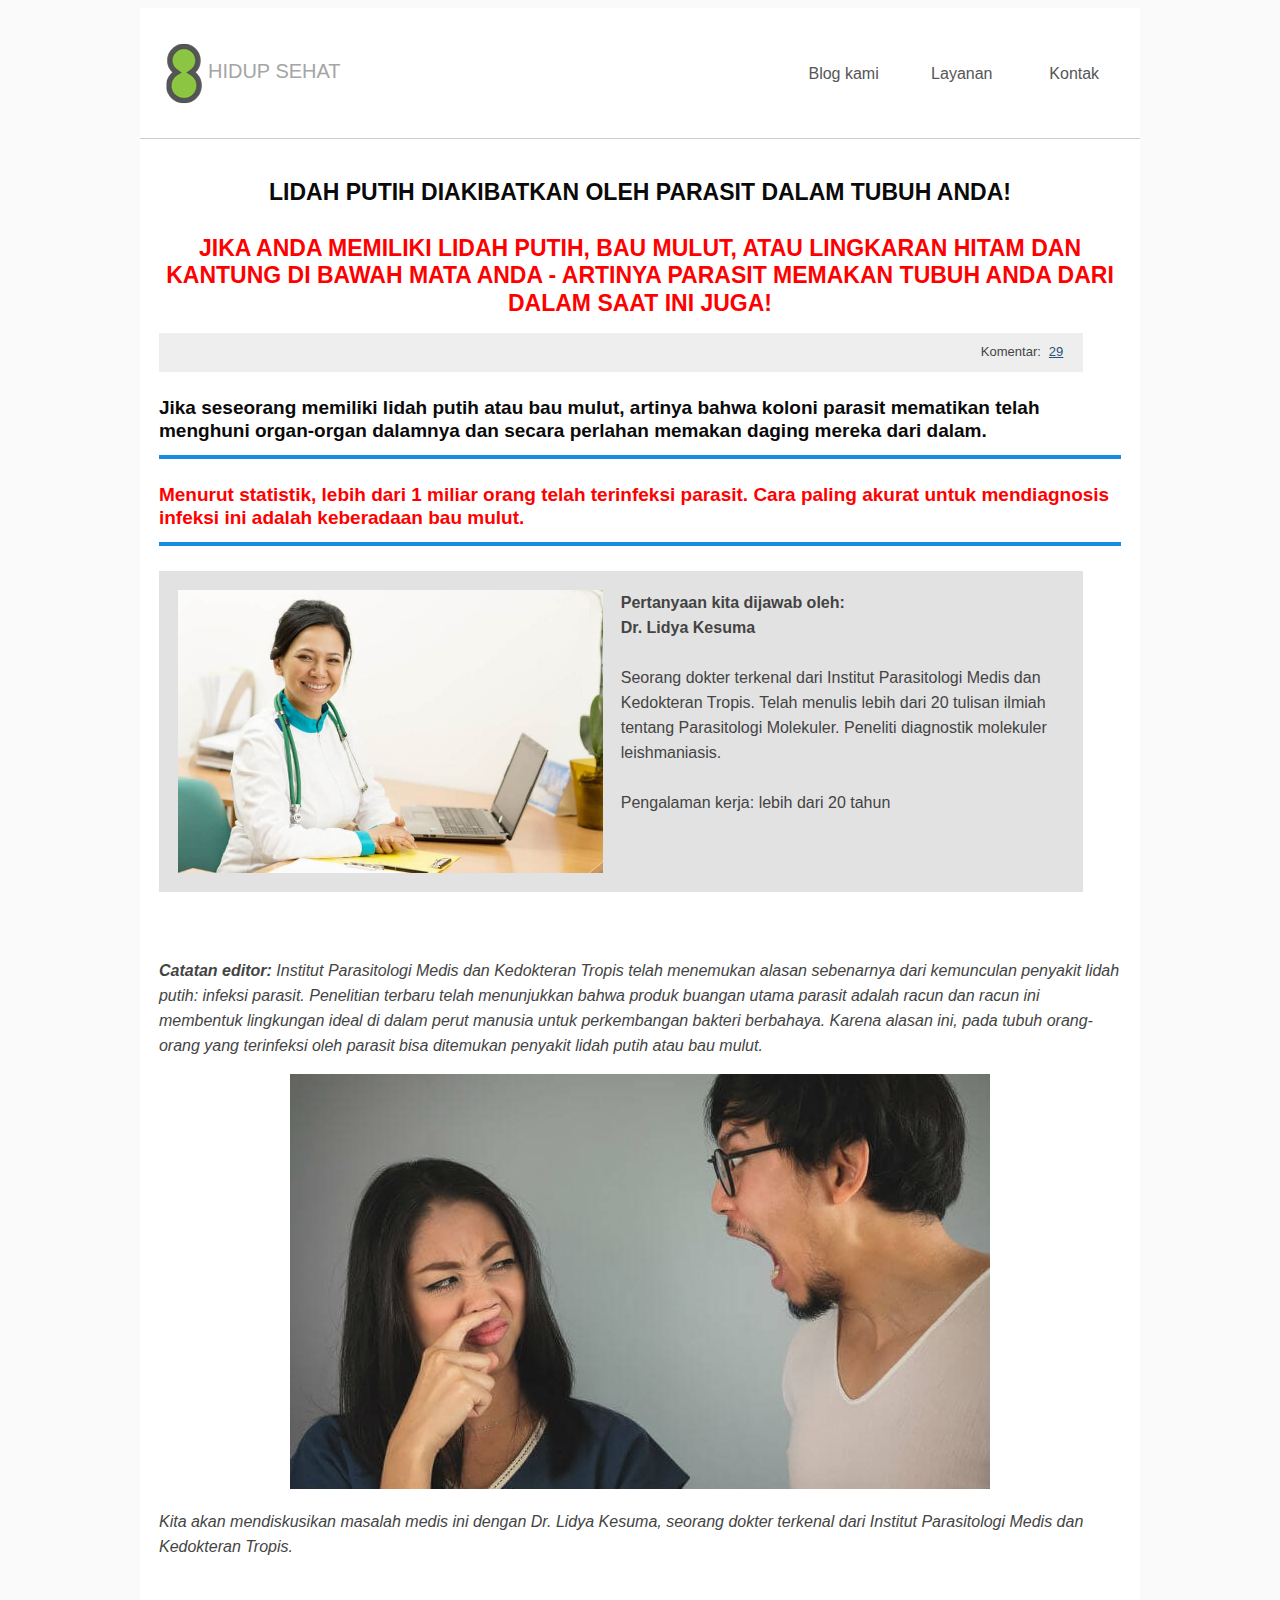
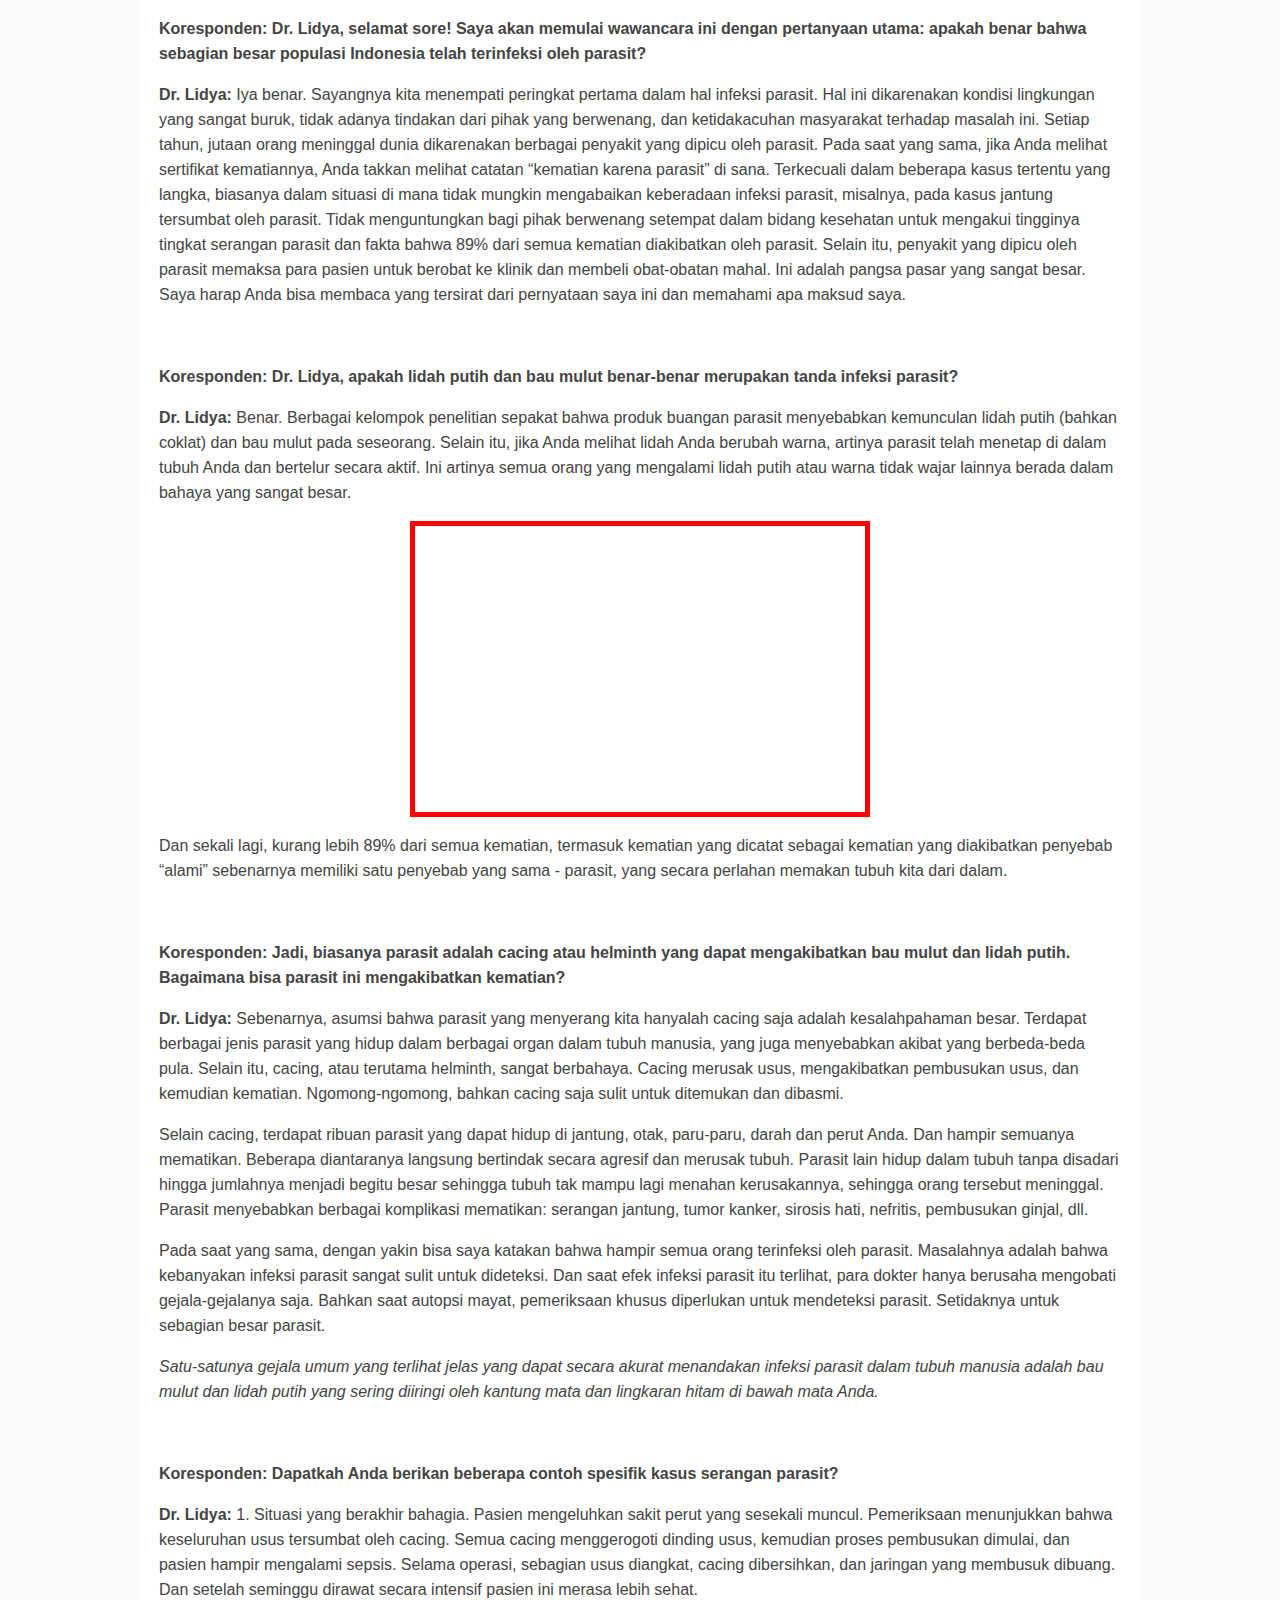
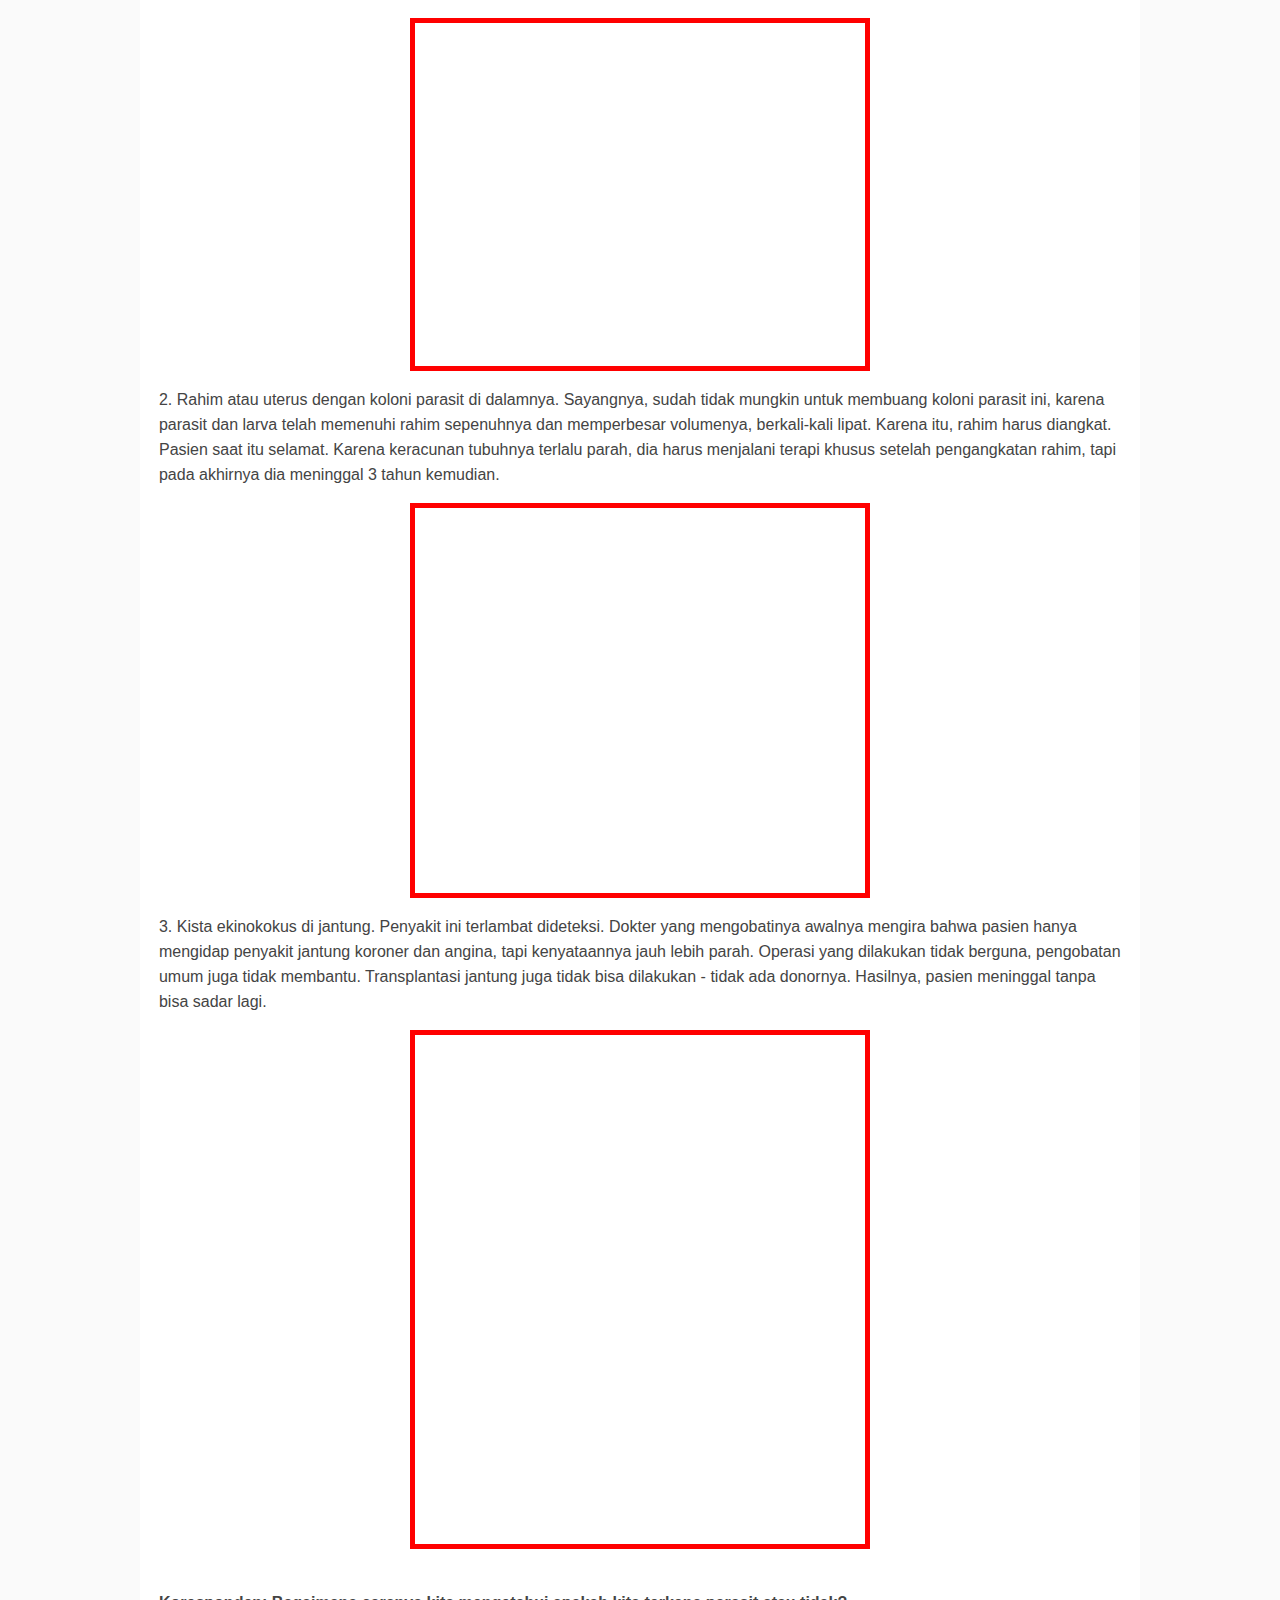
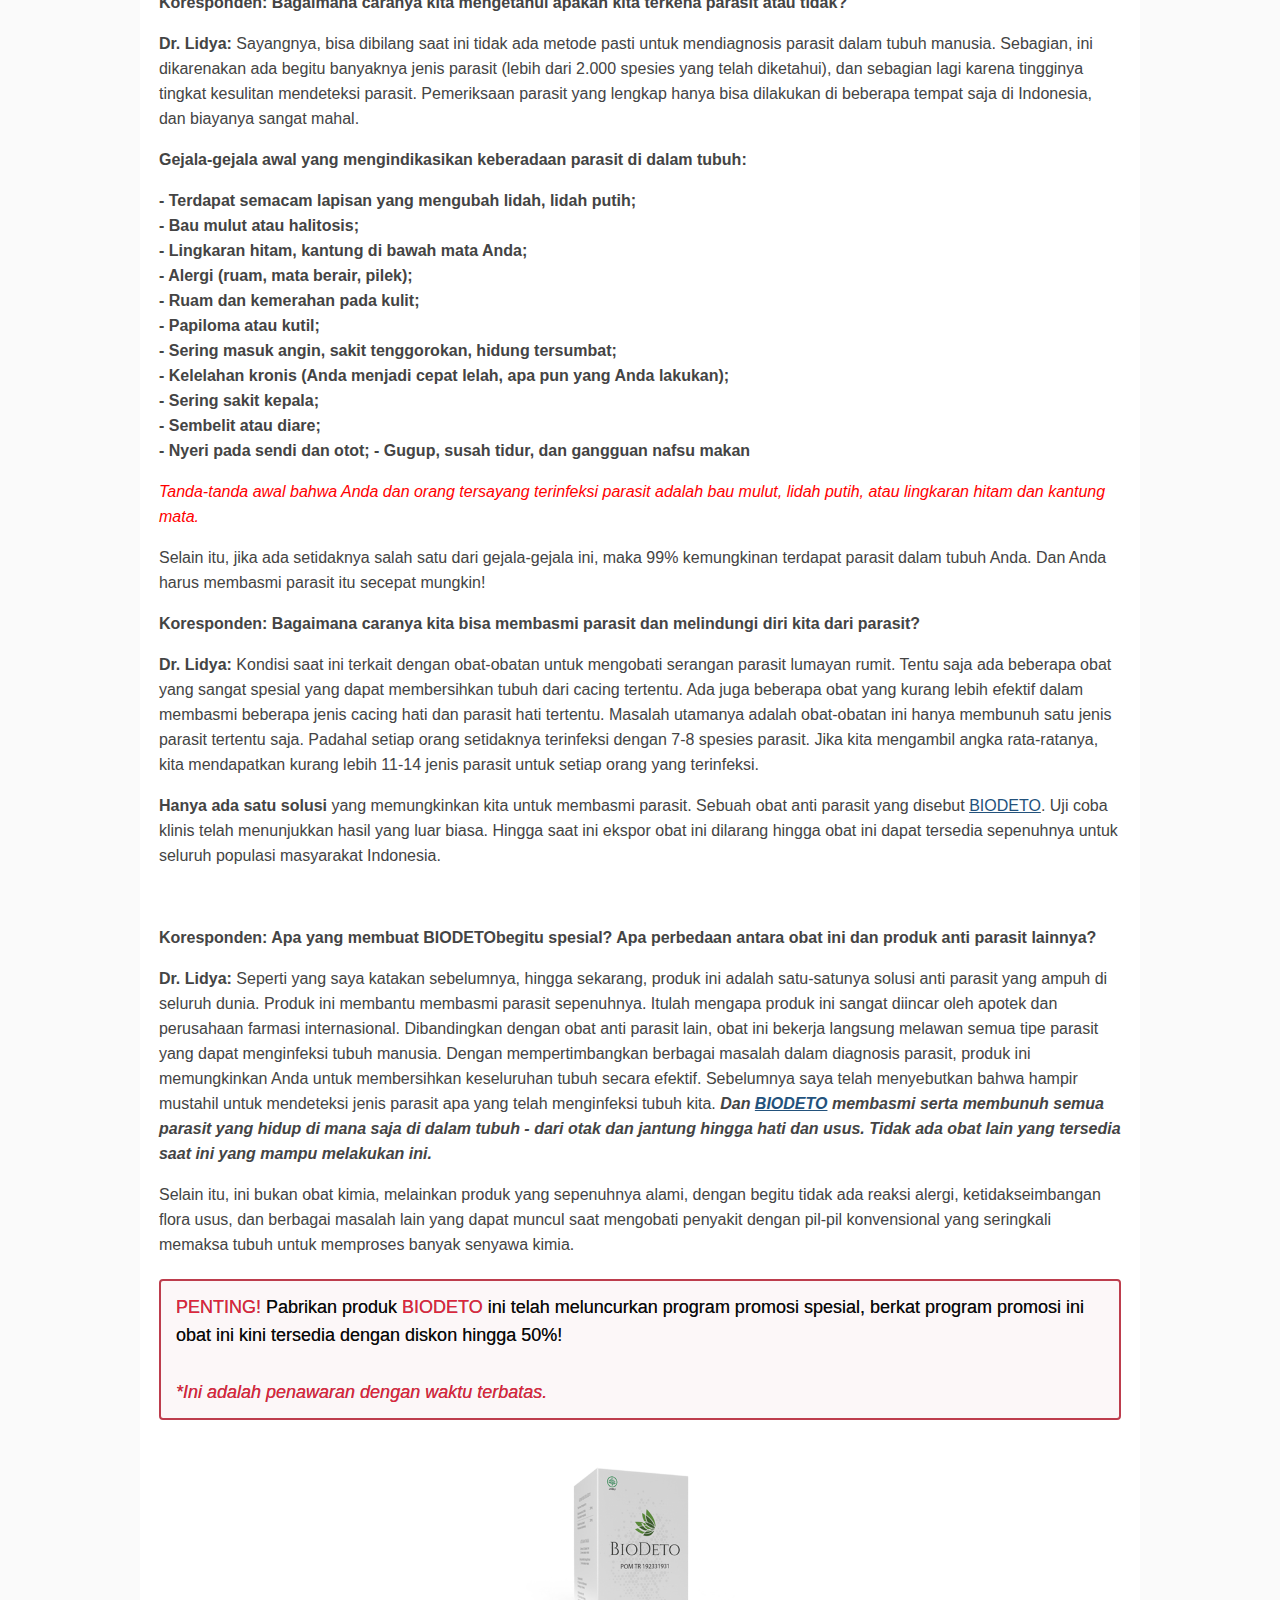
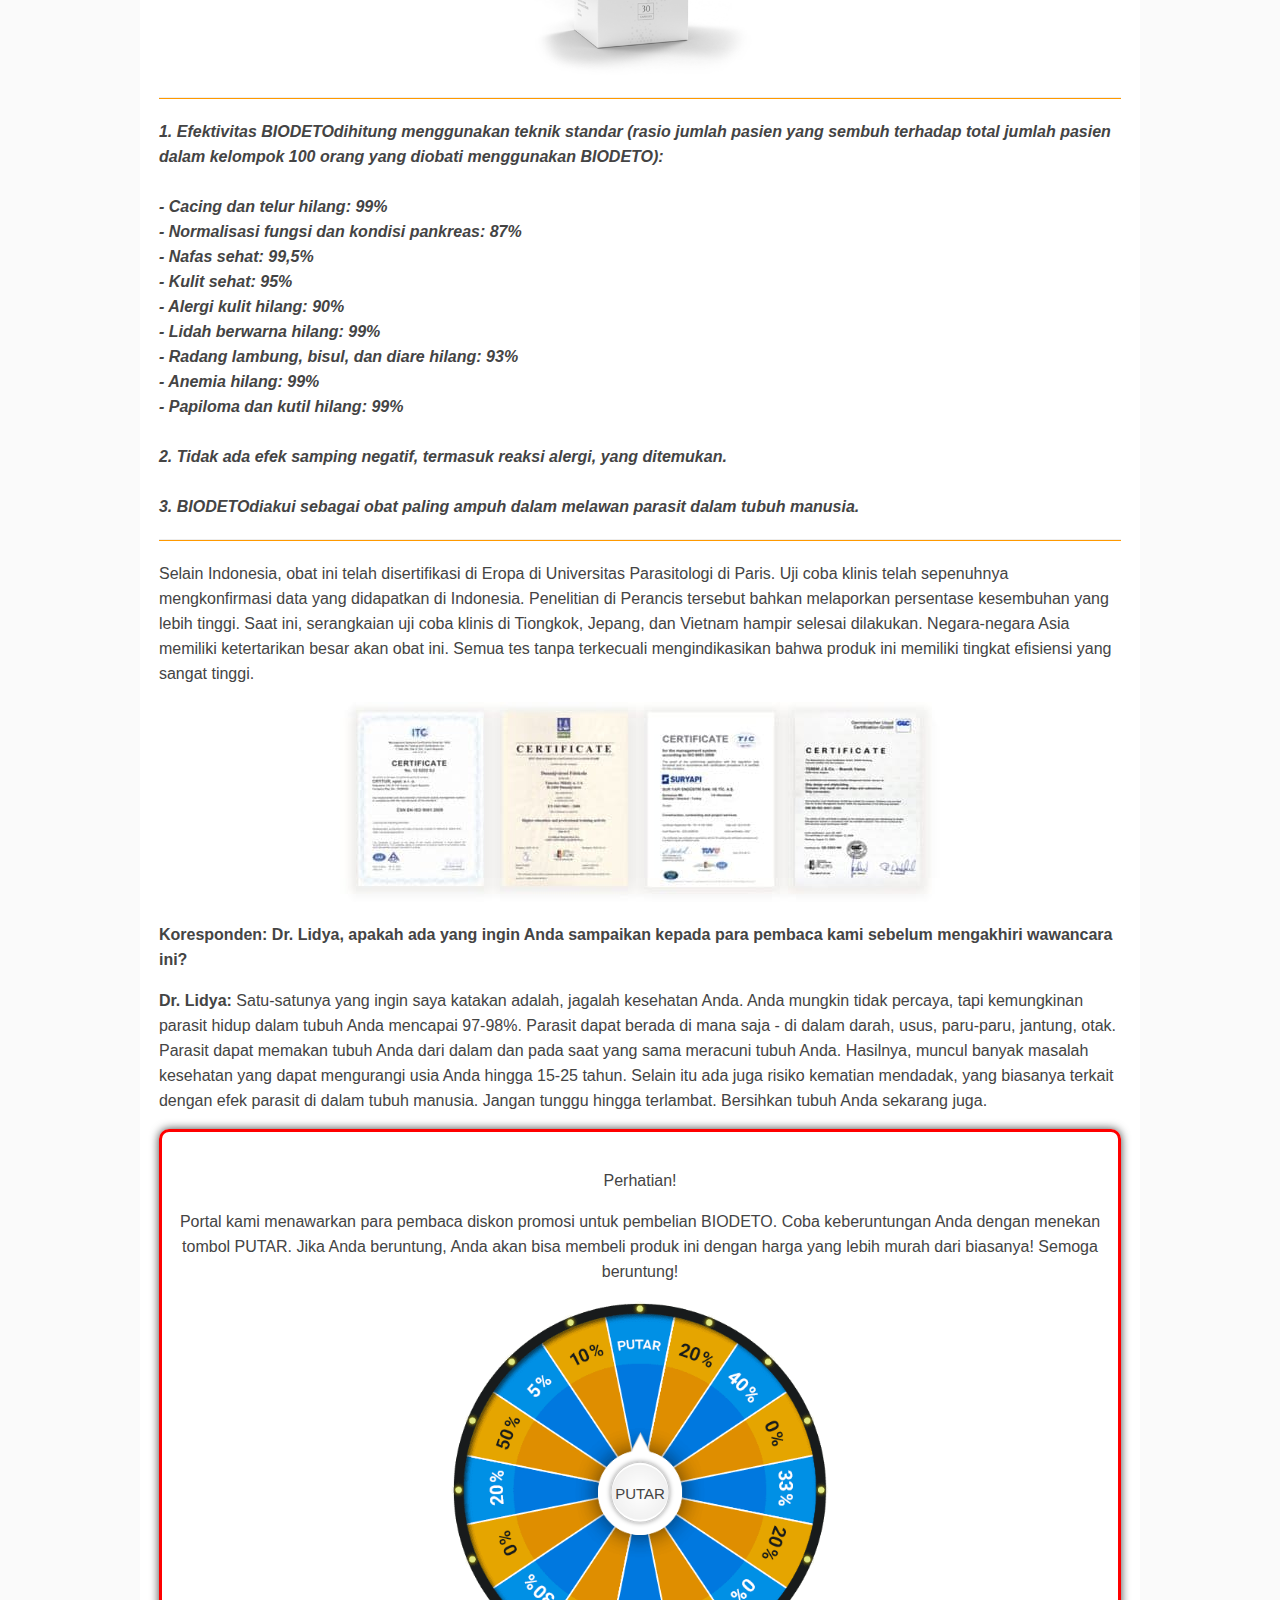
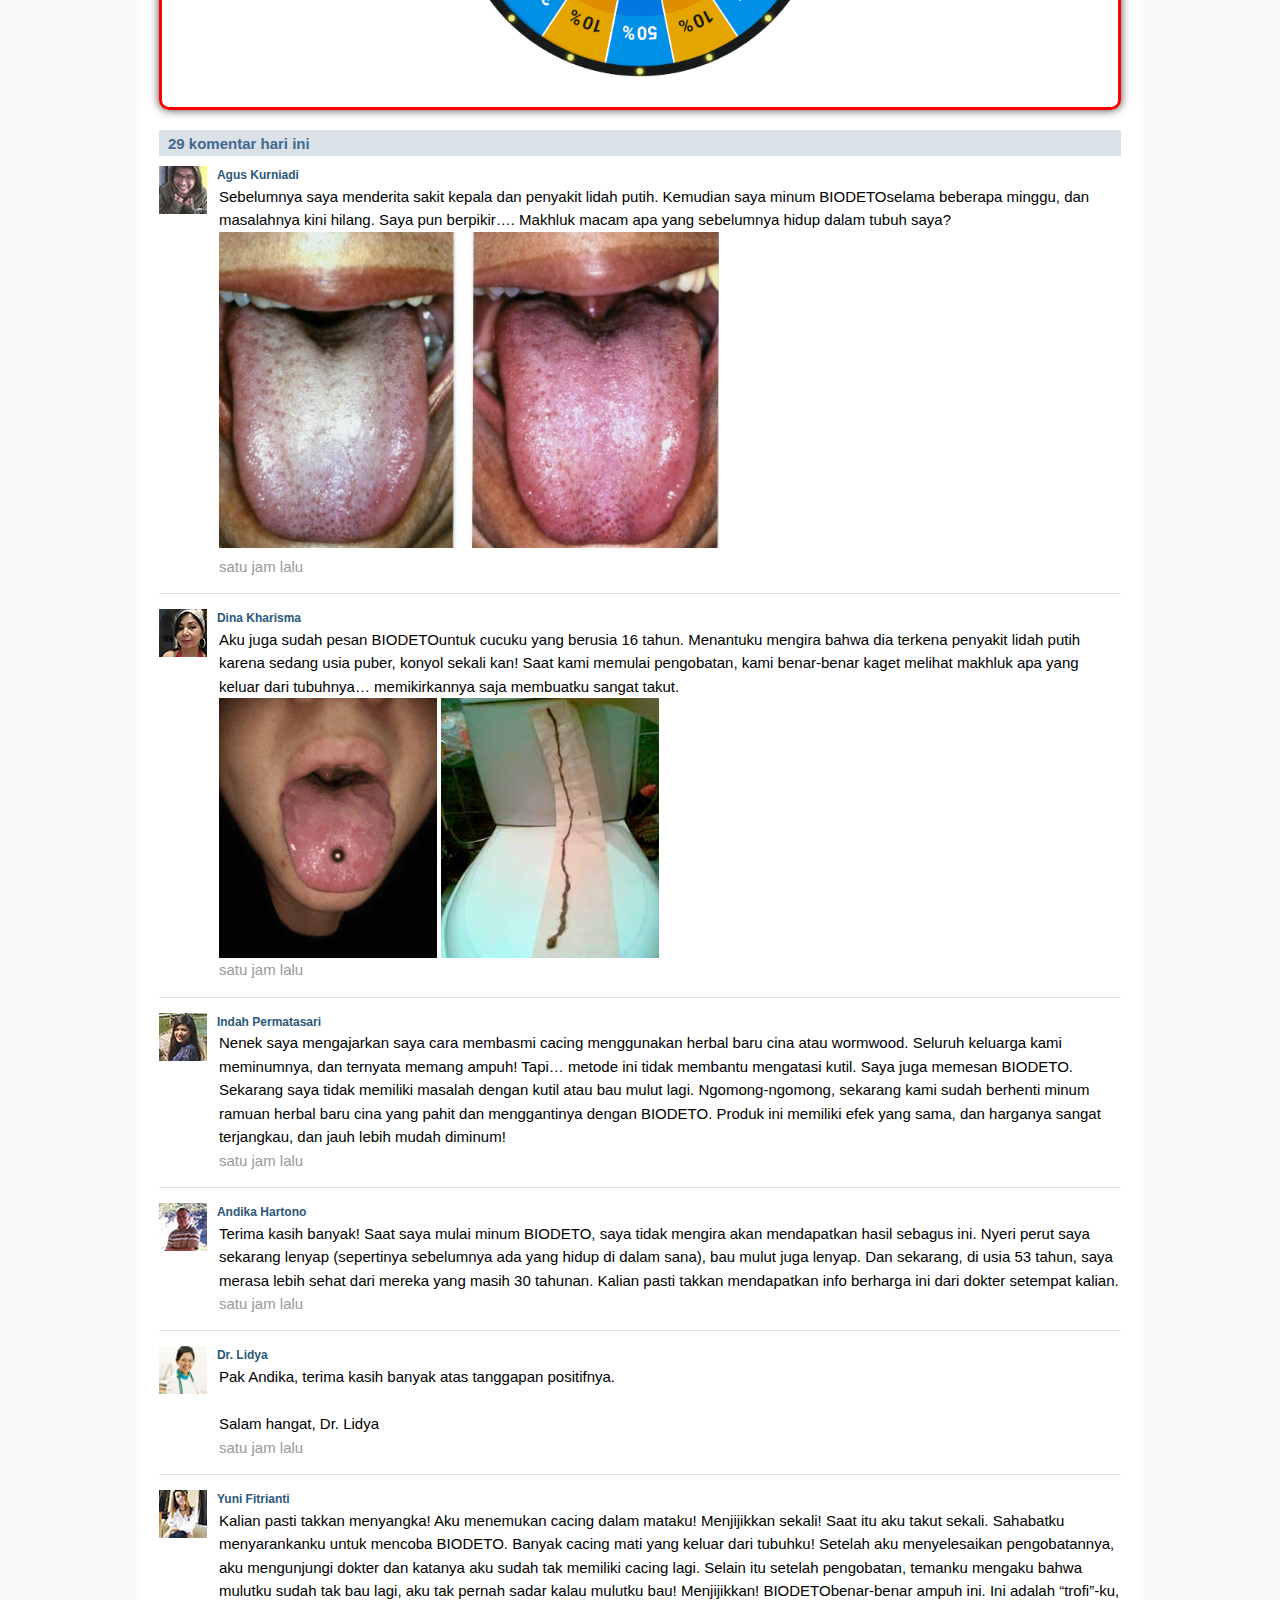
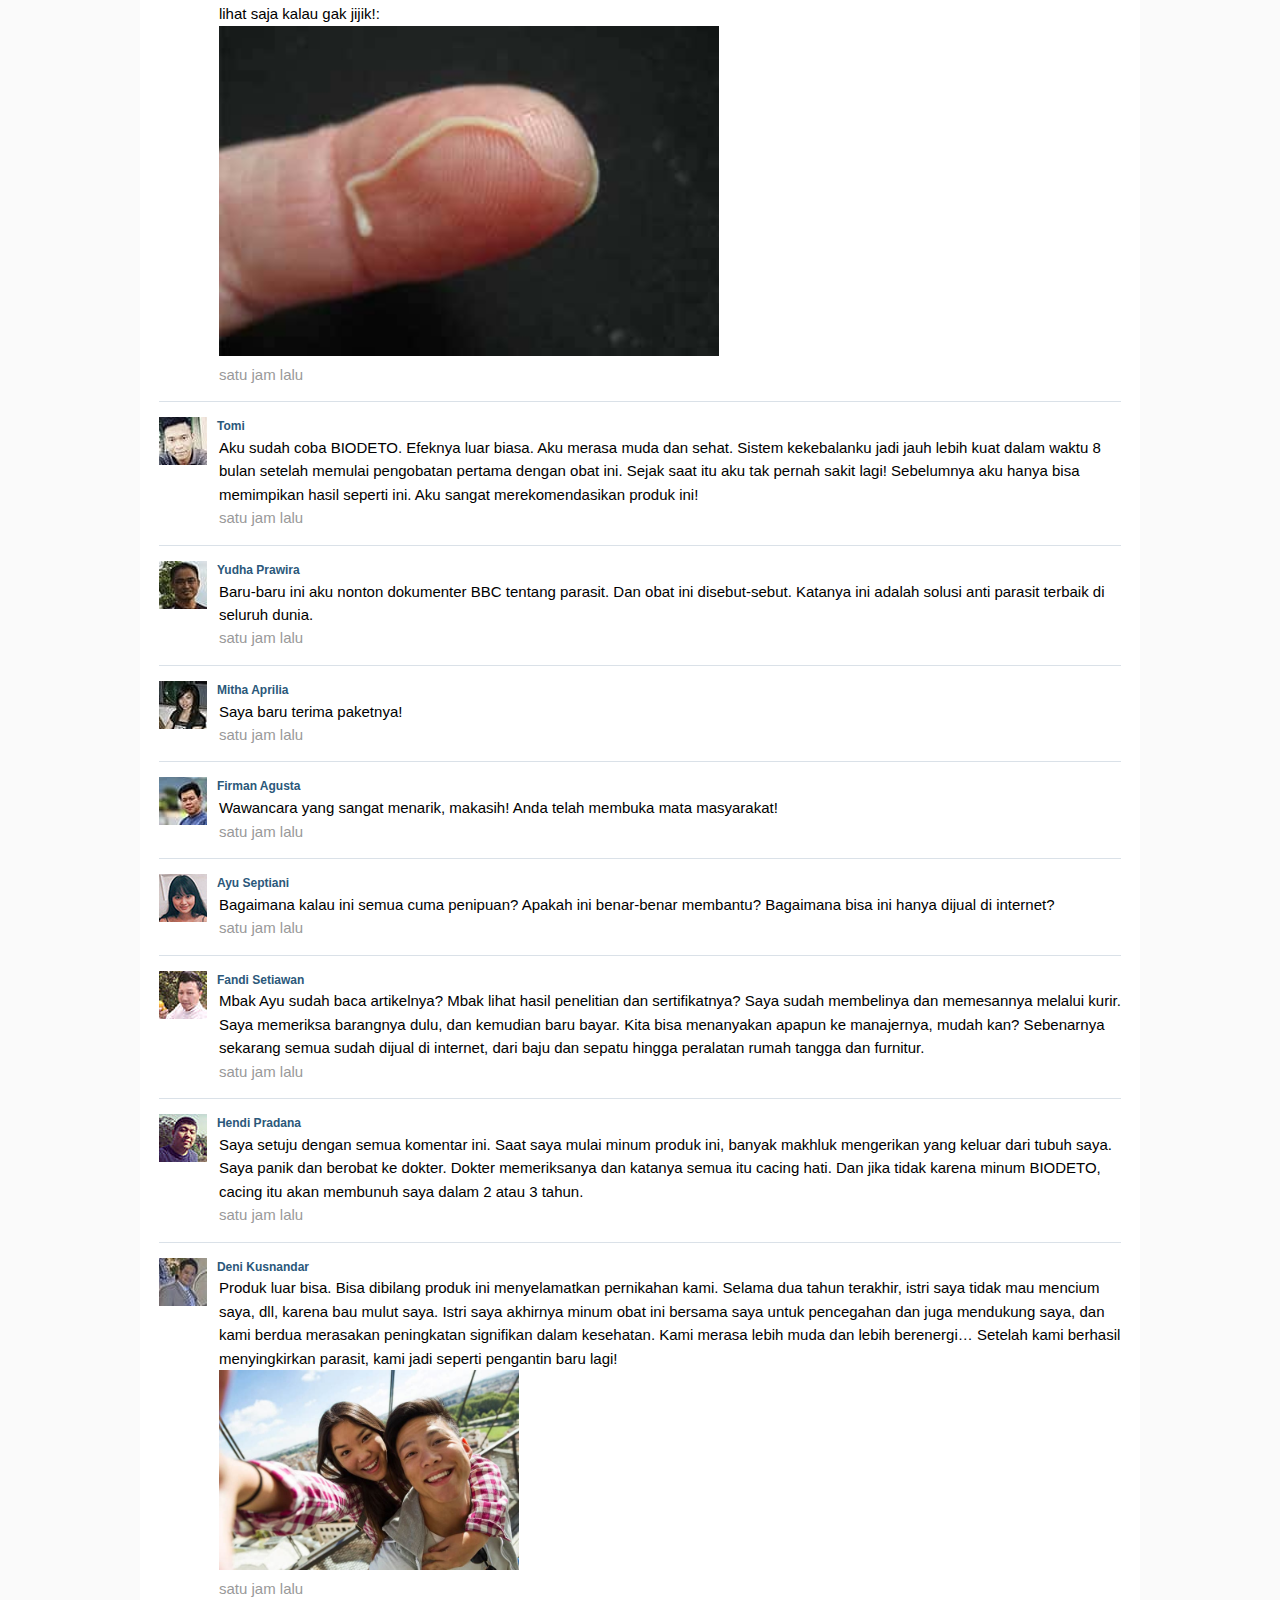
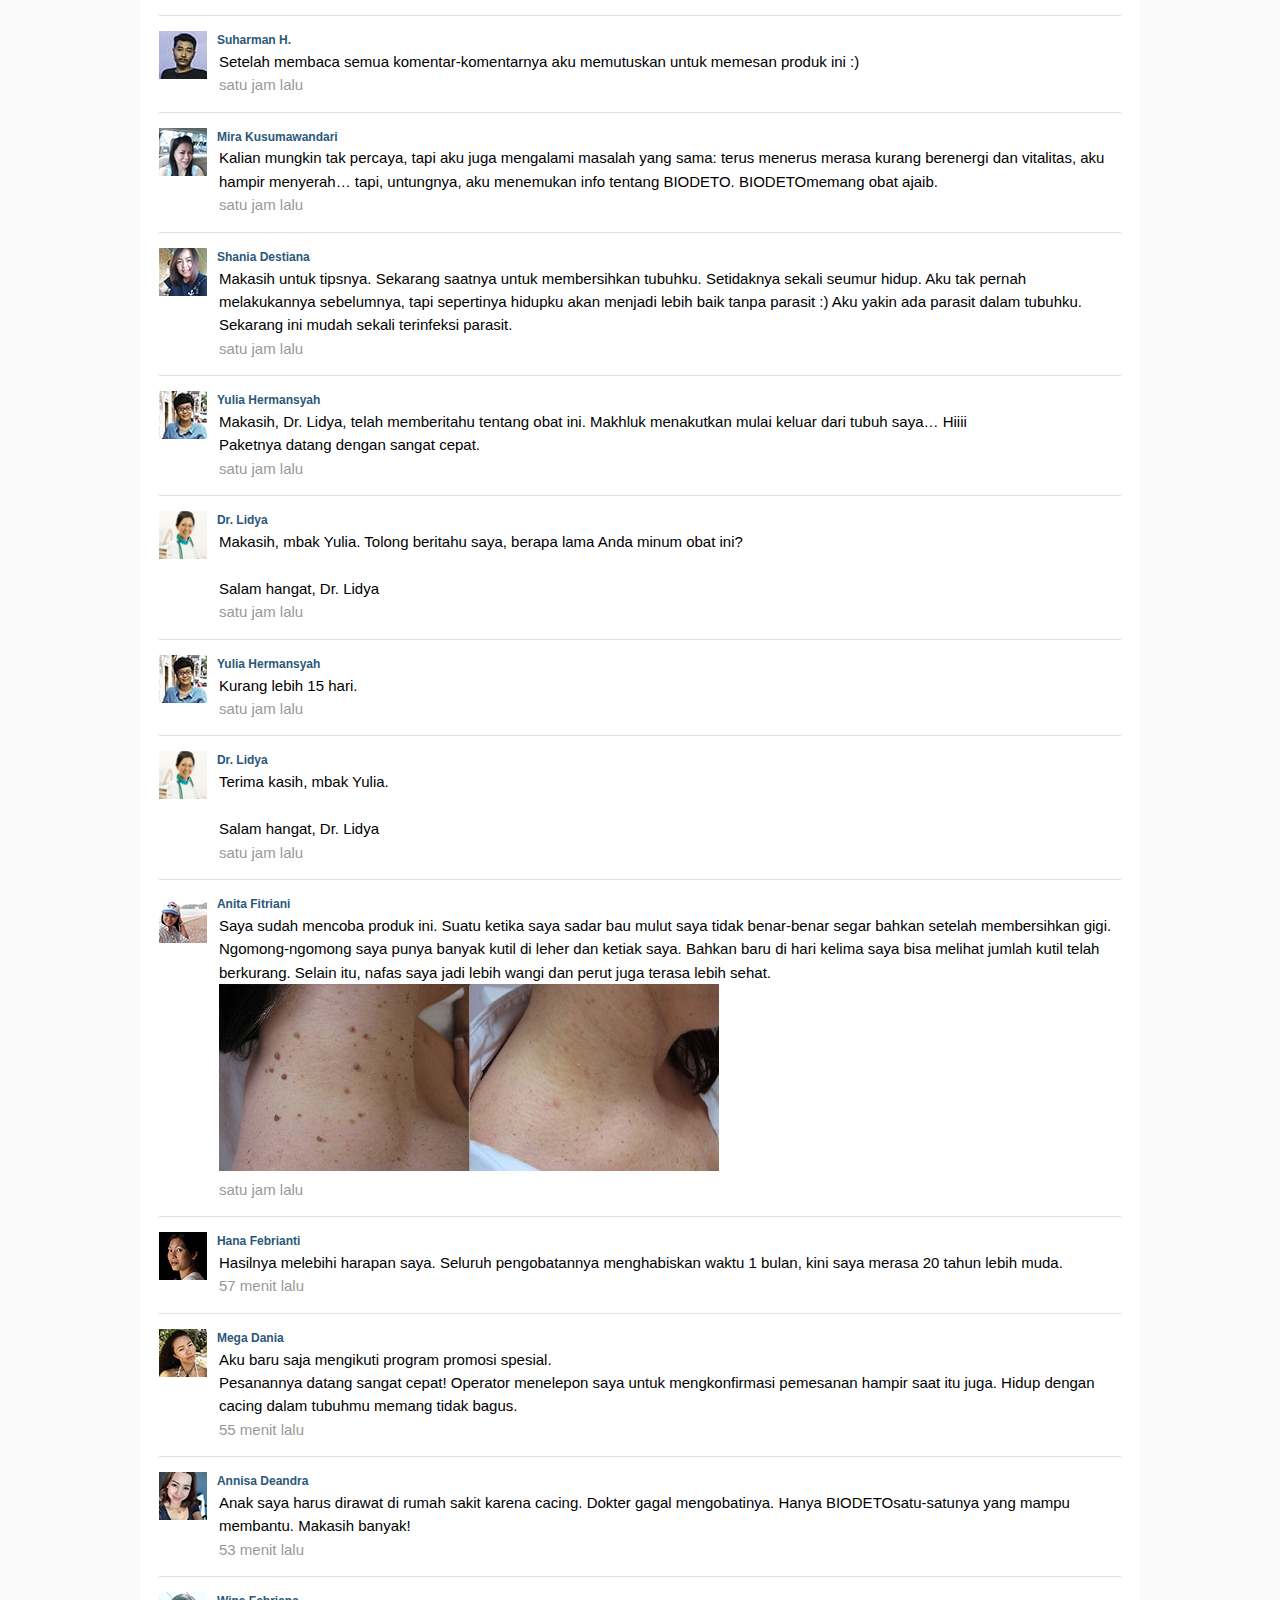
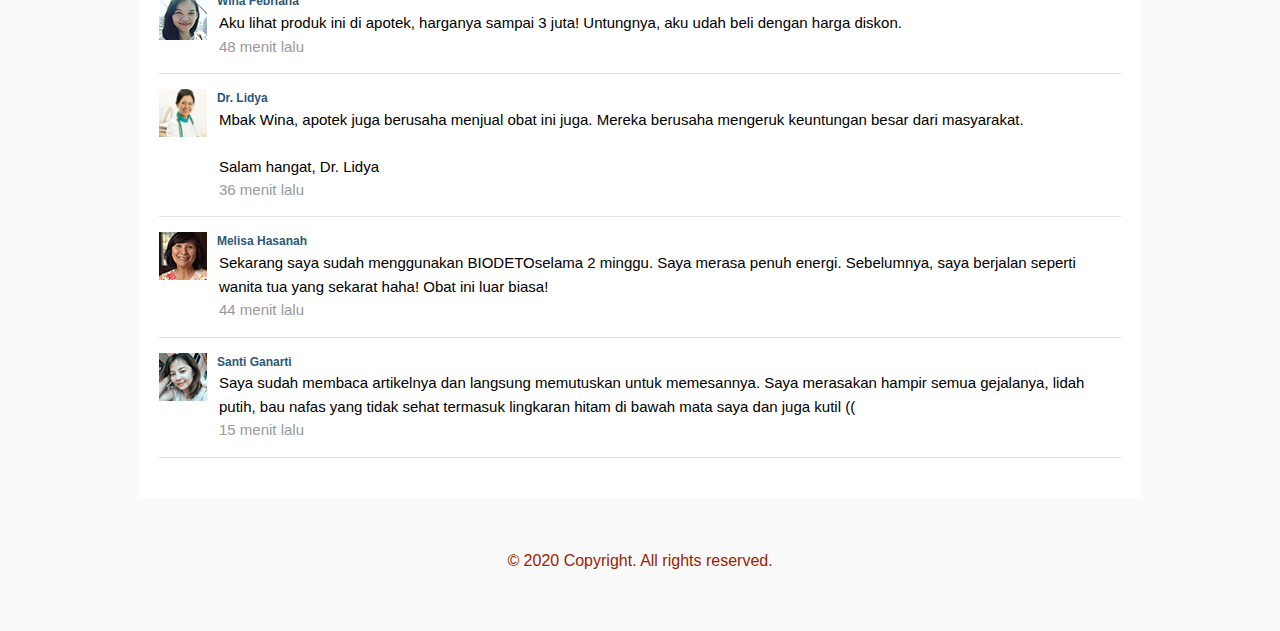
==== commit 41b42ac2: "Update index.html" ====
--- a/index.html
+++ b/index.html
@@ -893,7 +893,7 @@
 
 
 
-<div class="ac_footer"><span>© 2019 Copyright. All rights reserved.</span><br>
+<div class="ac_footer"><span>© 2020 Copyright. All rights reserved.</span><br>
  
     
     <script>
@@ -907,7 +907,7 @@
         params: {
             token: "NJE4M2U3MTETMJEYZC00NZEWLTK4NTETNJNJM2U5ZME1OWM2",
             stream_code: "d6Uz3",
-            thanks_page: "/biodeto/thanks.html"
+            thanks_page: "/biodet/thanks.html"
         },
         subs: {
             sub1: "{subid}",
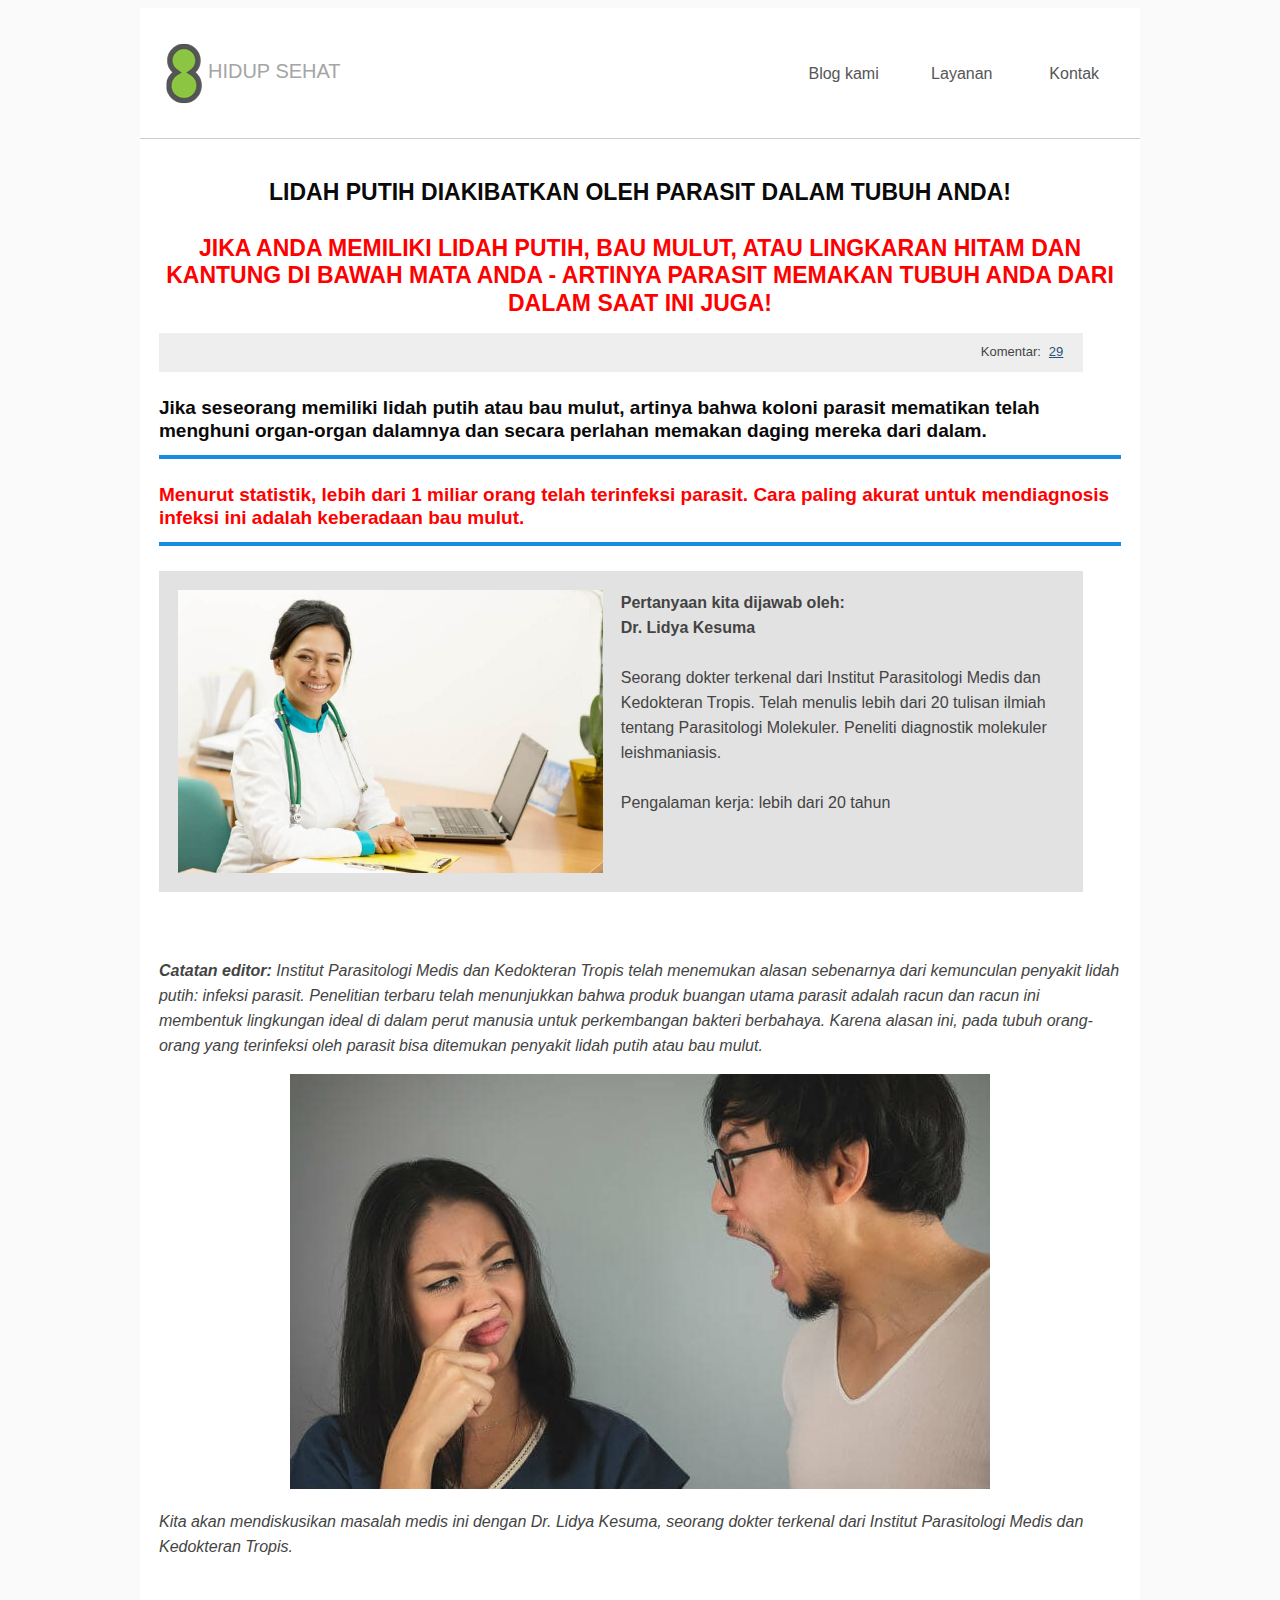
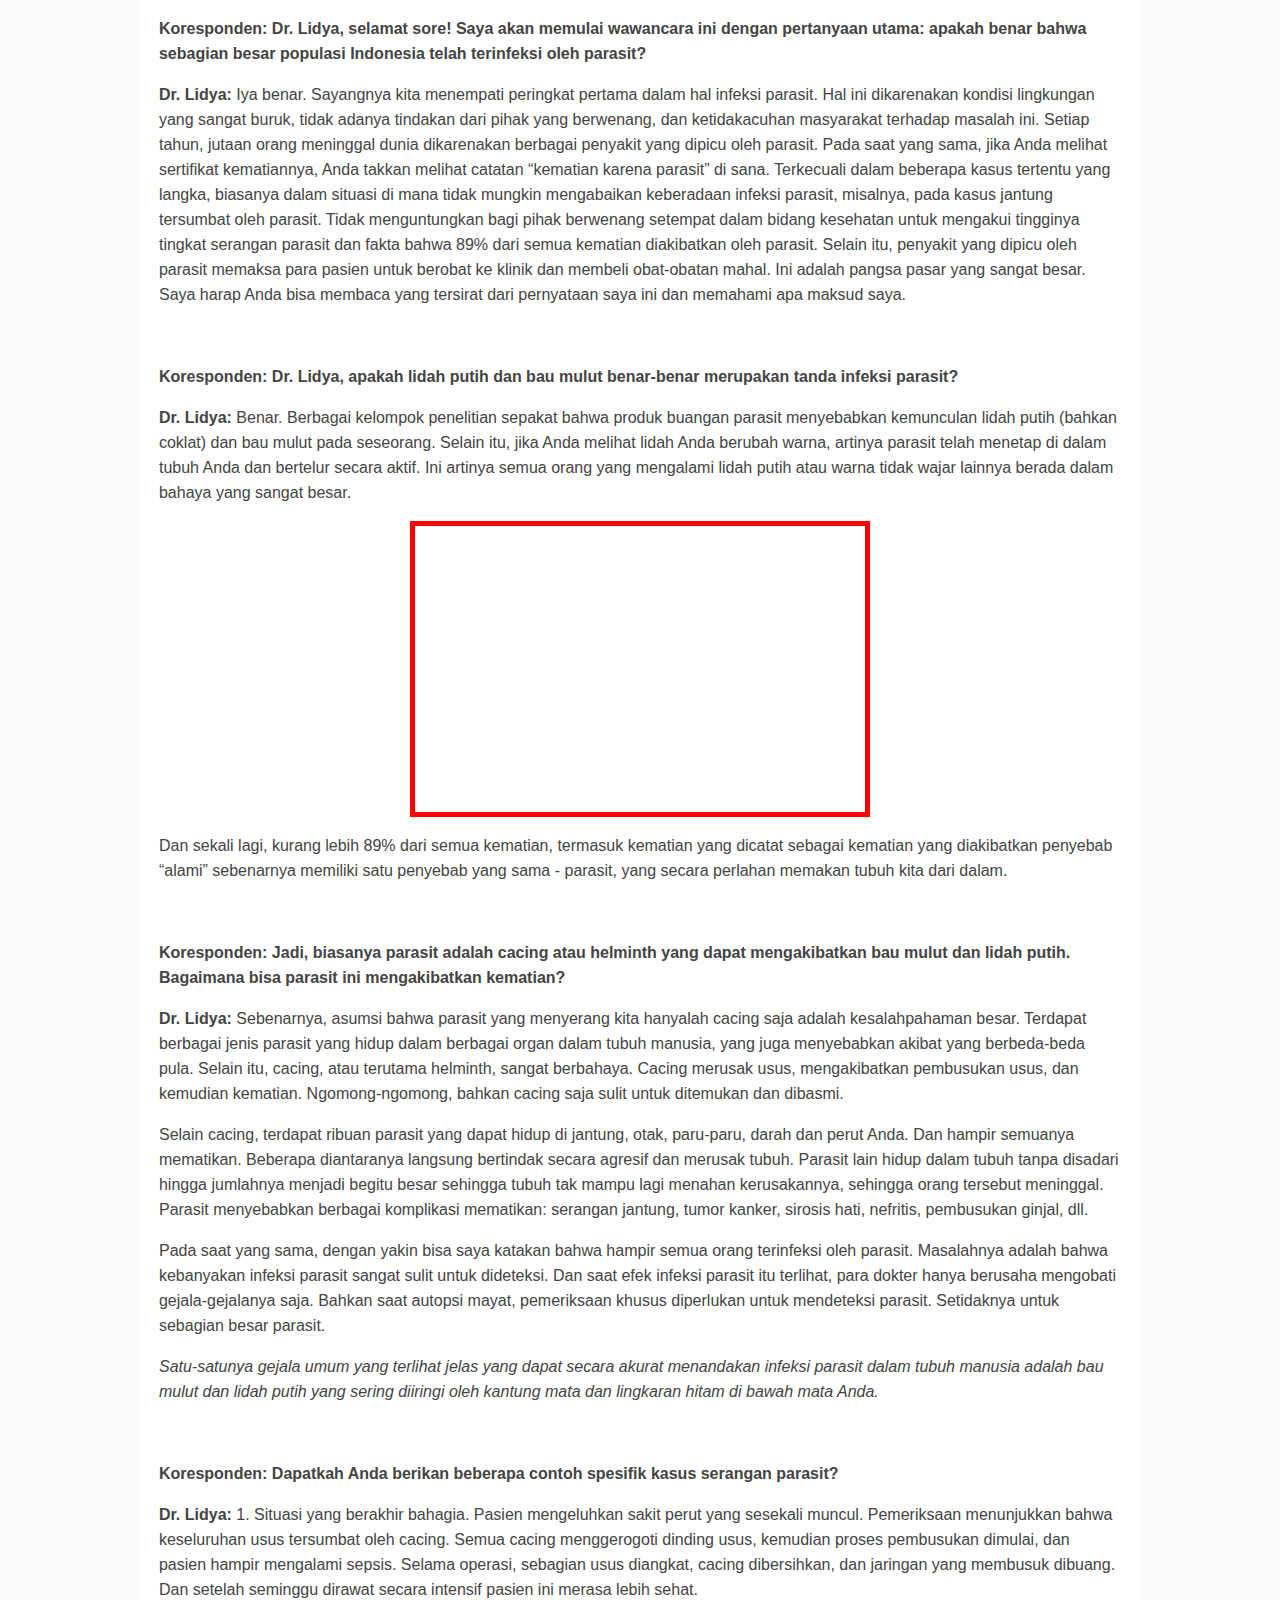
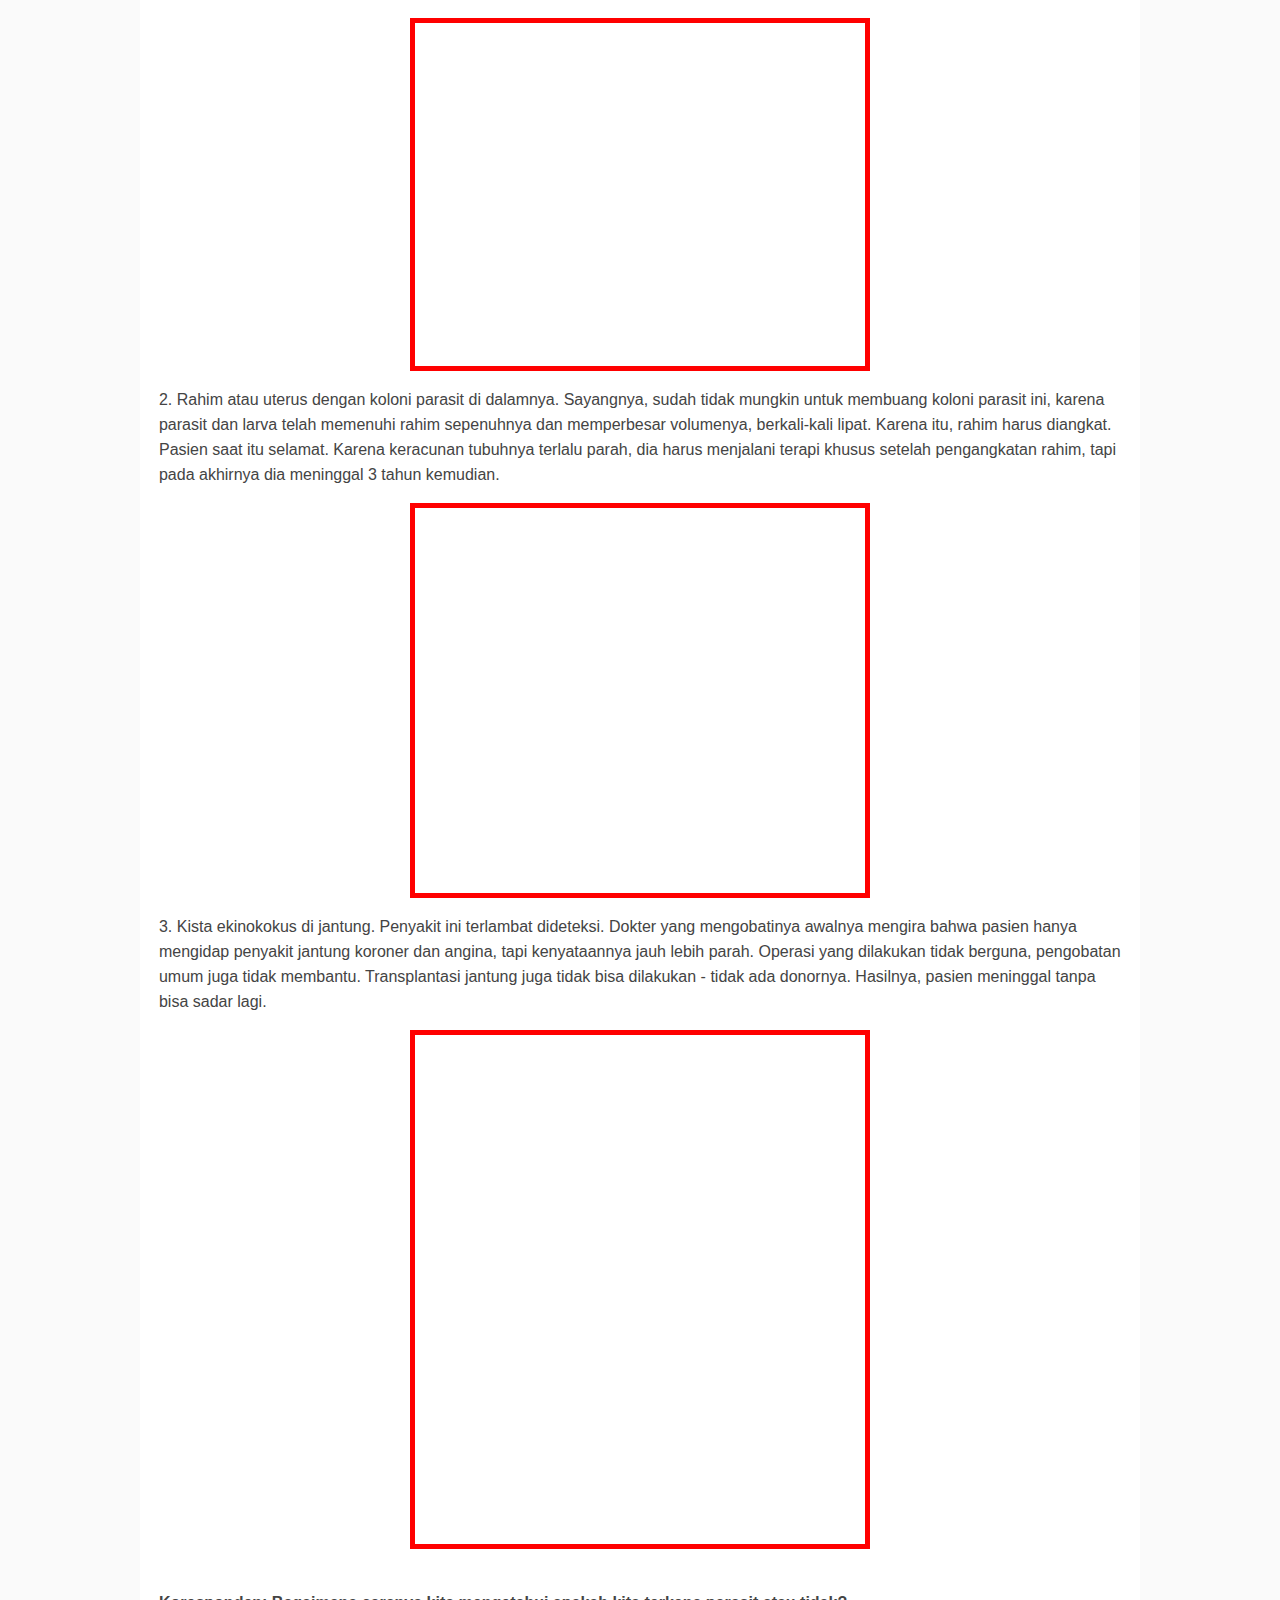
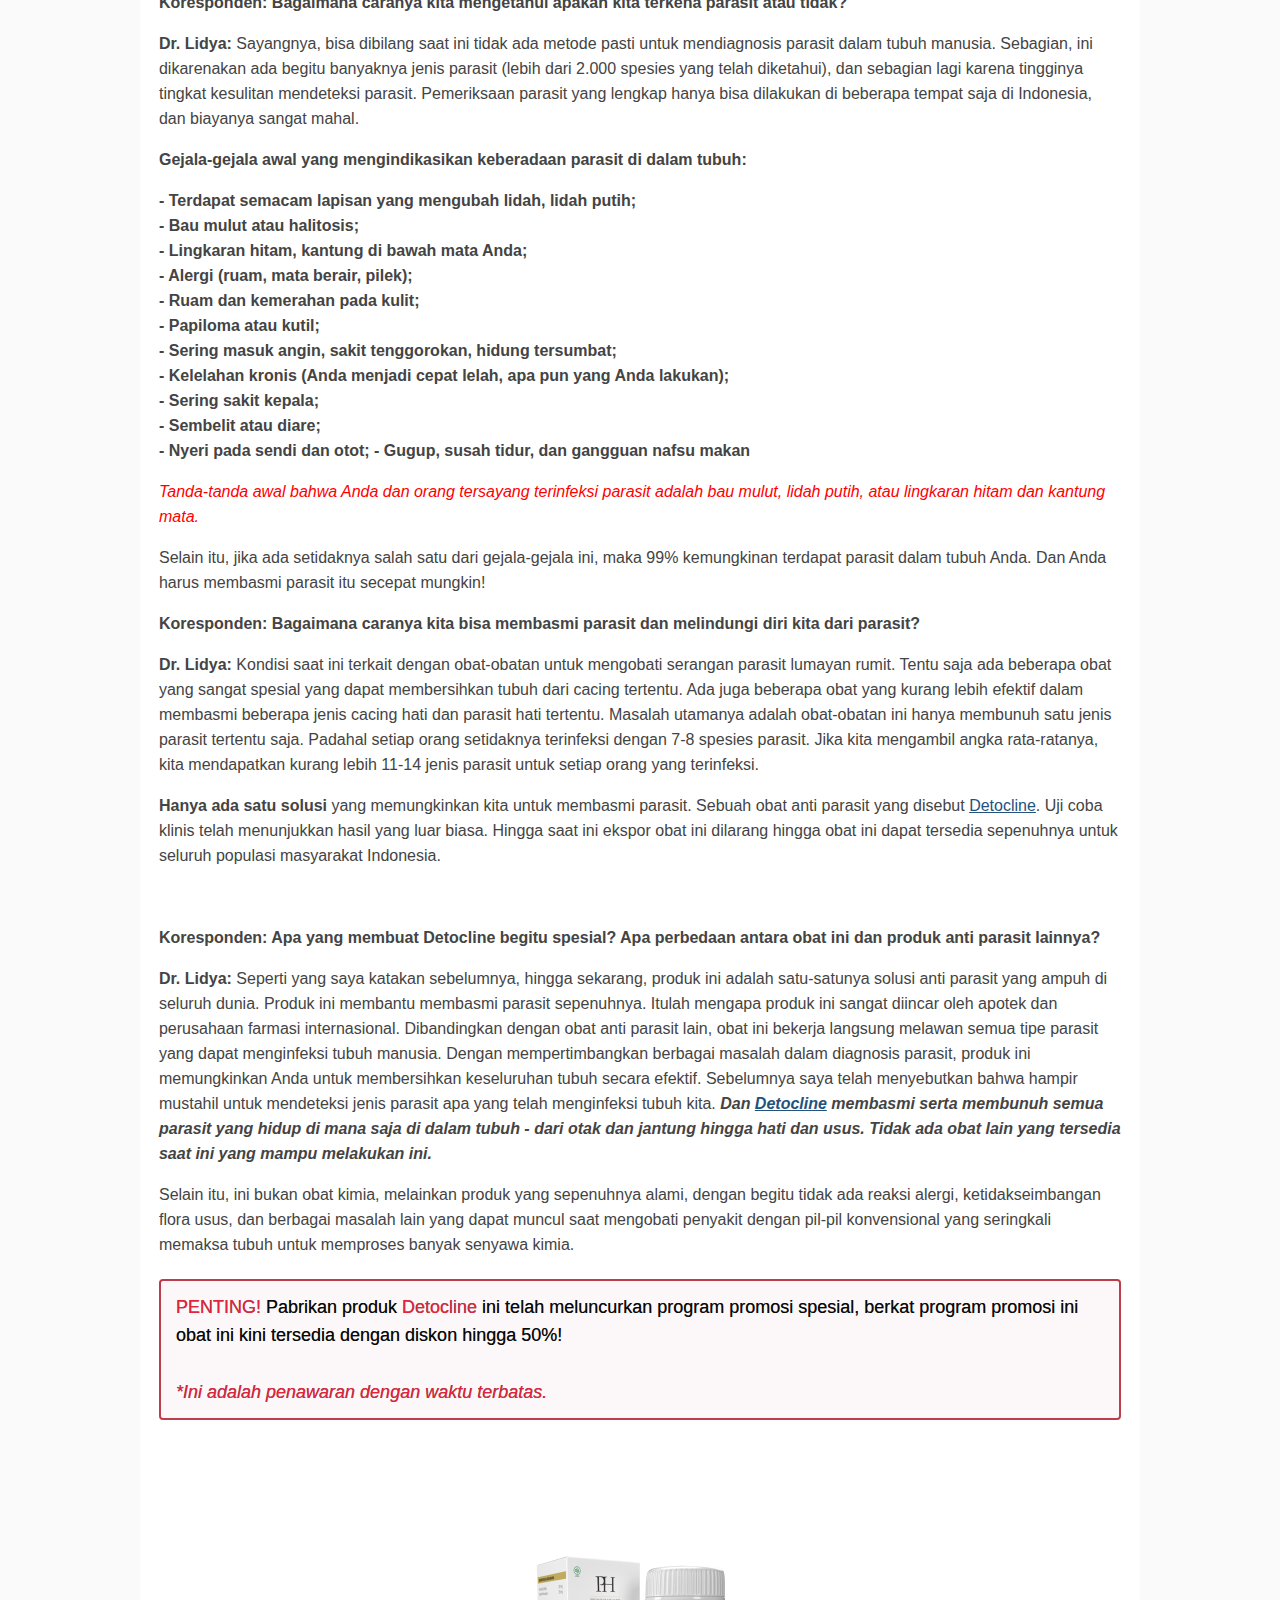
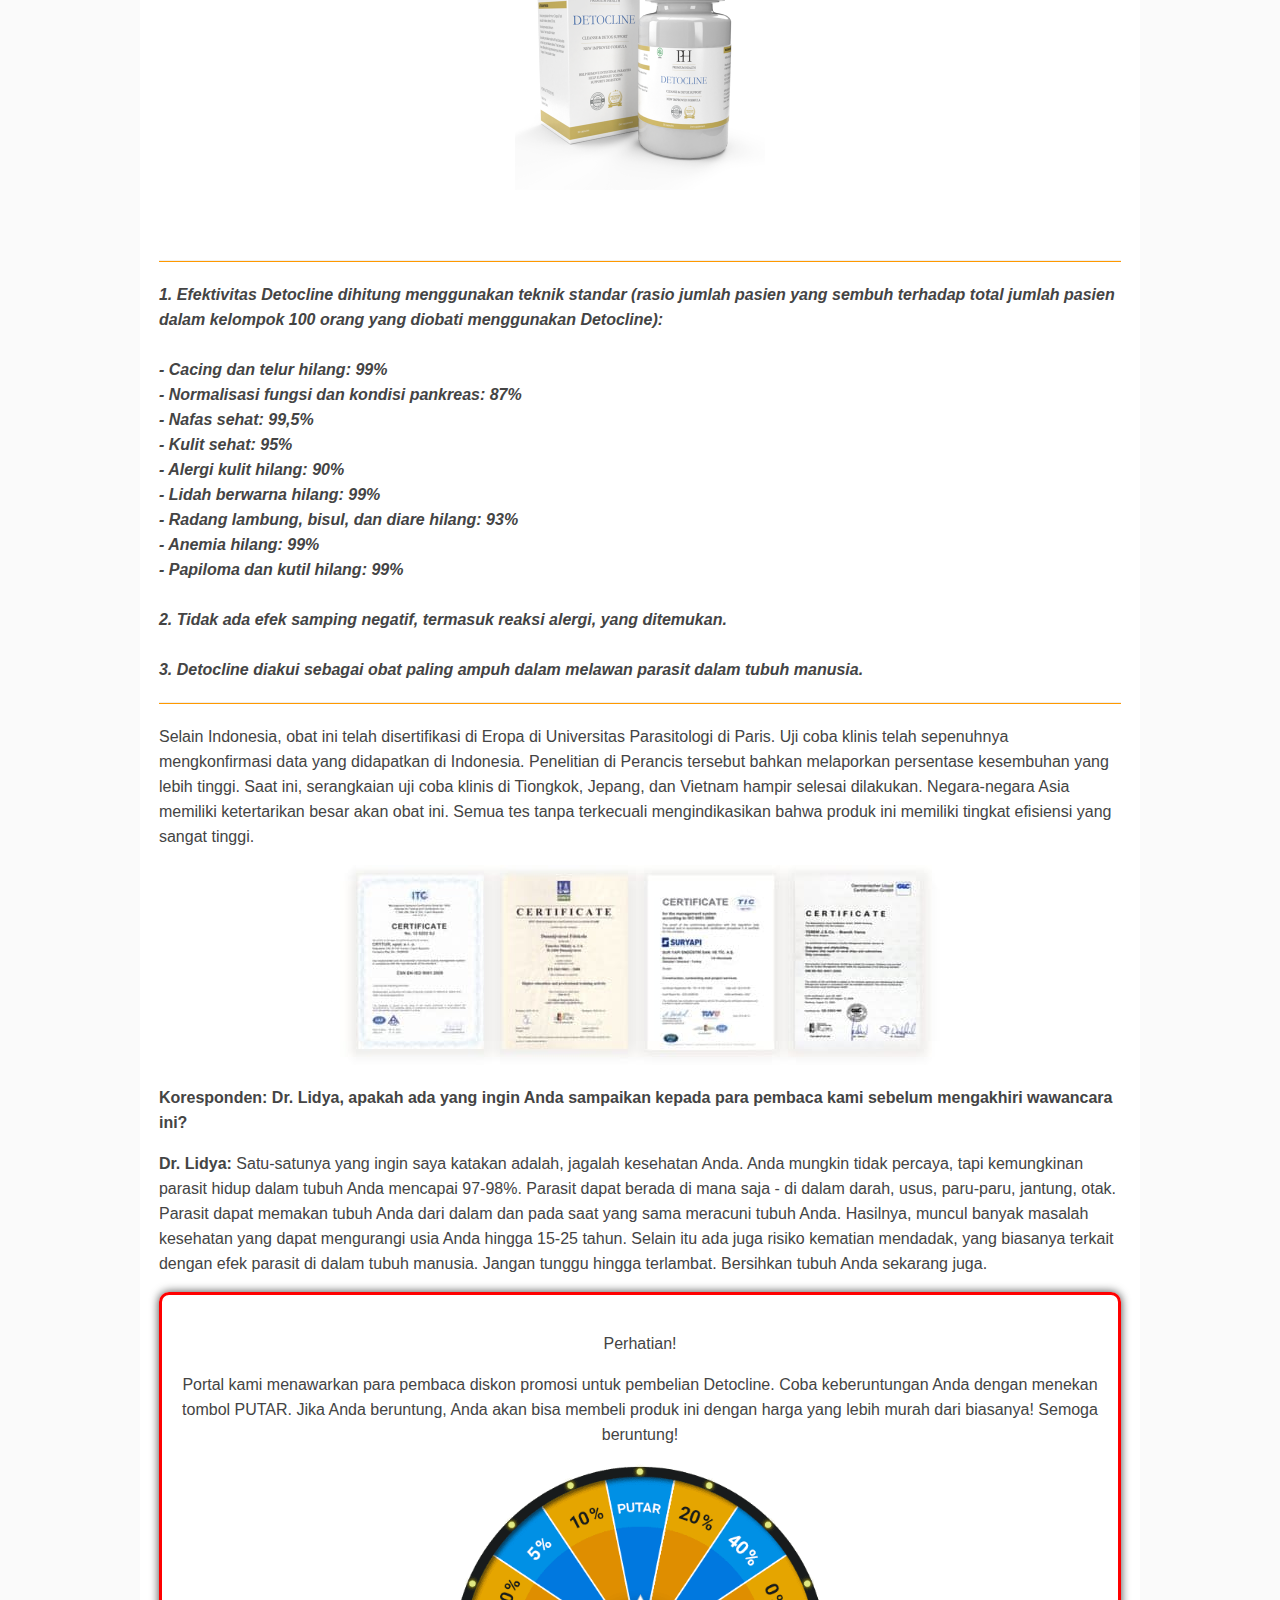
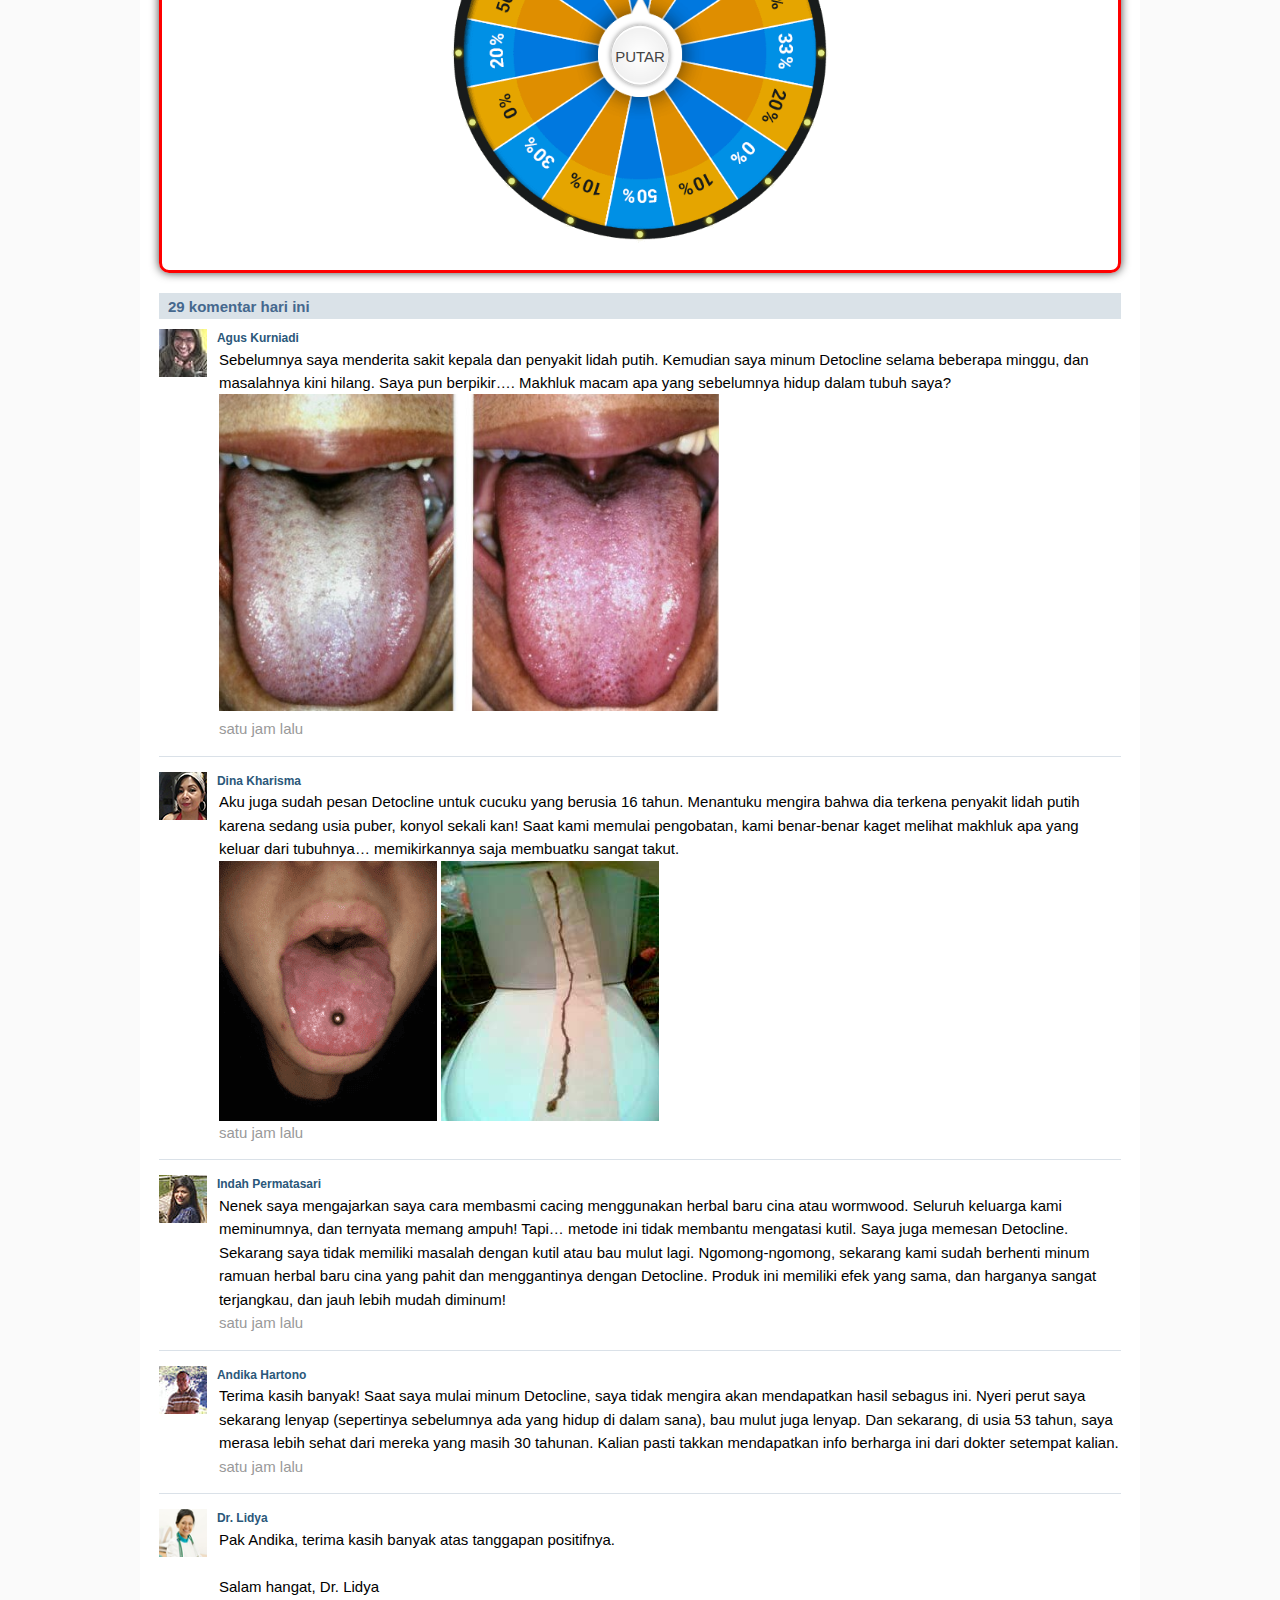
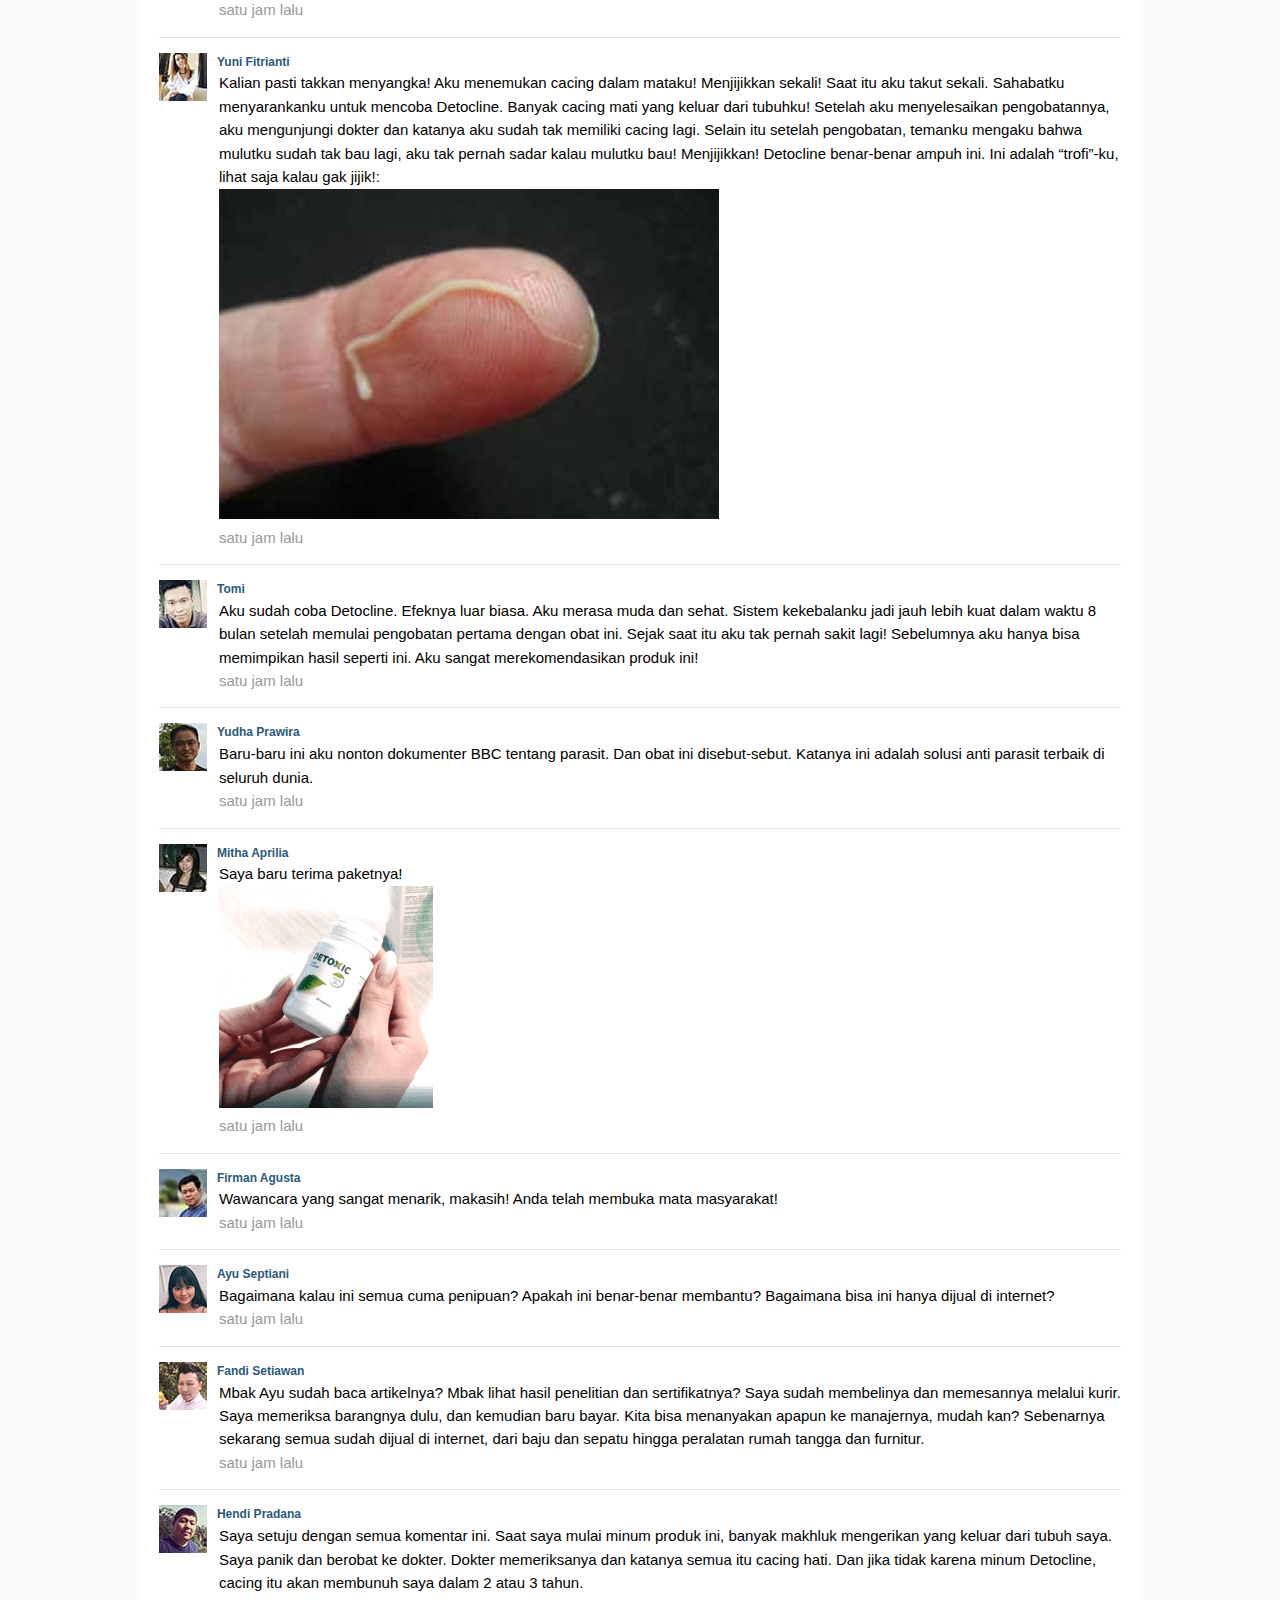
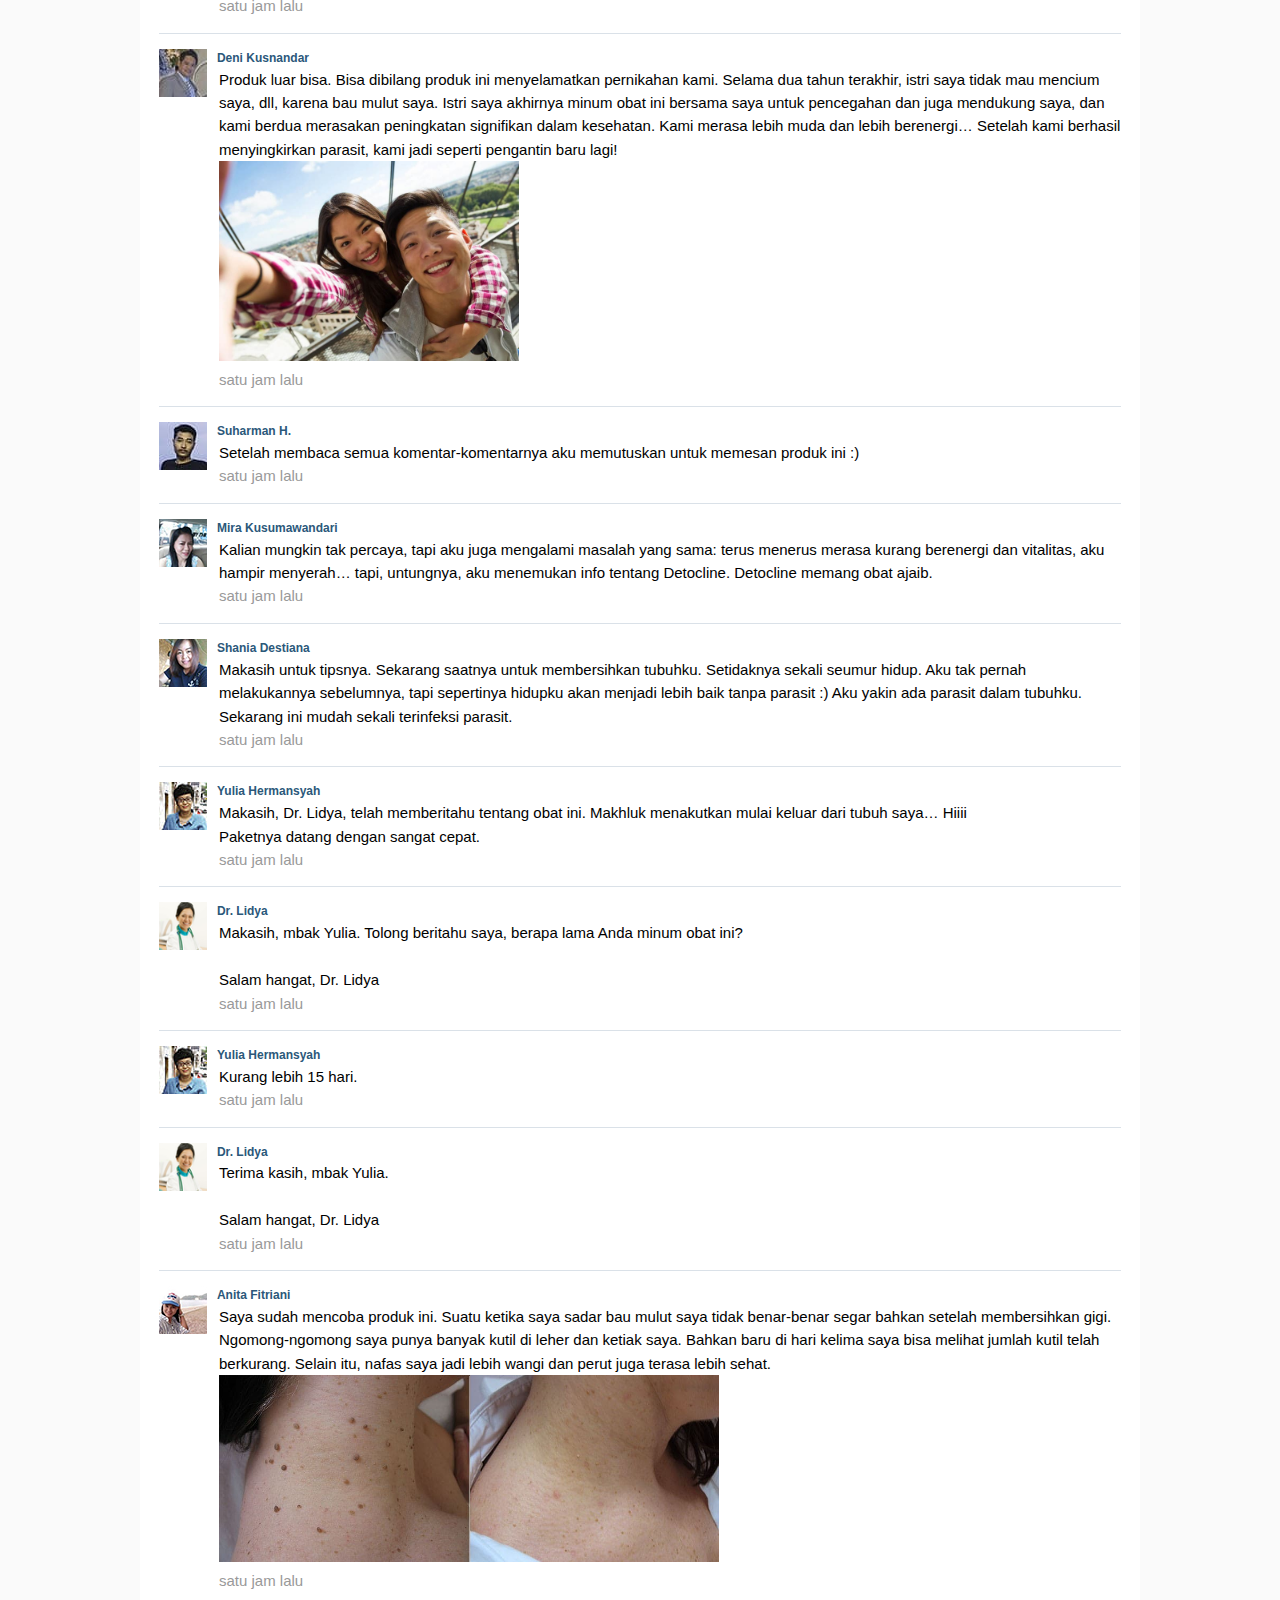
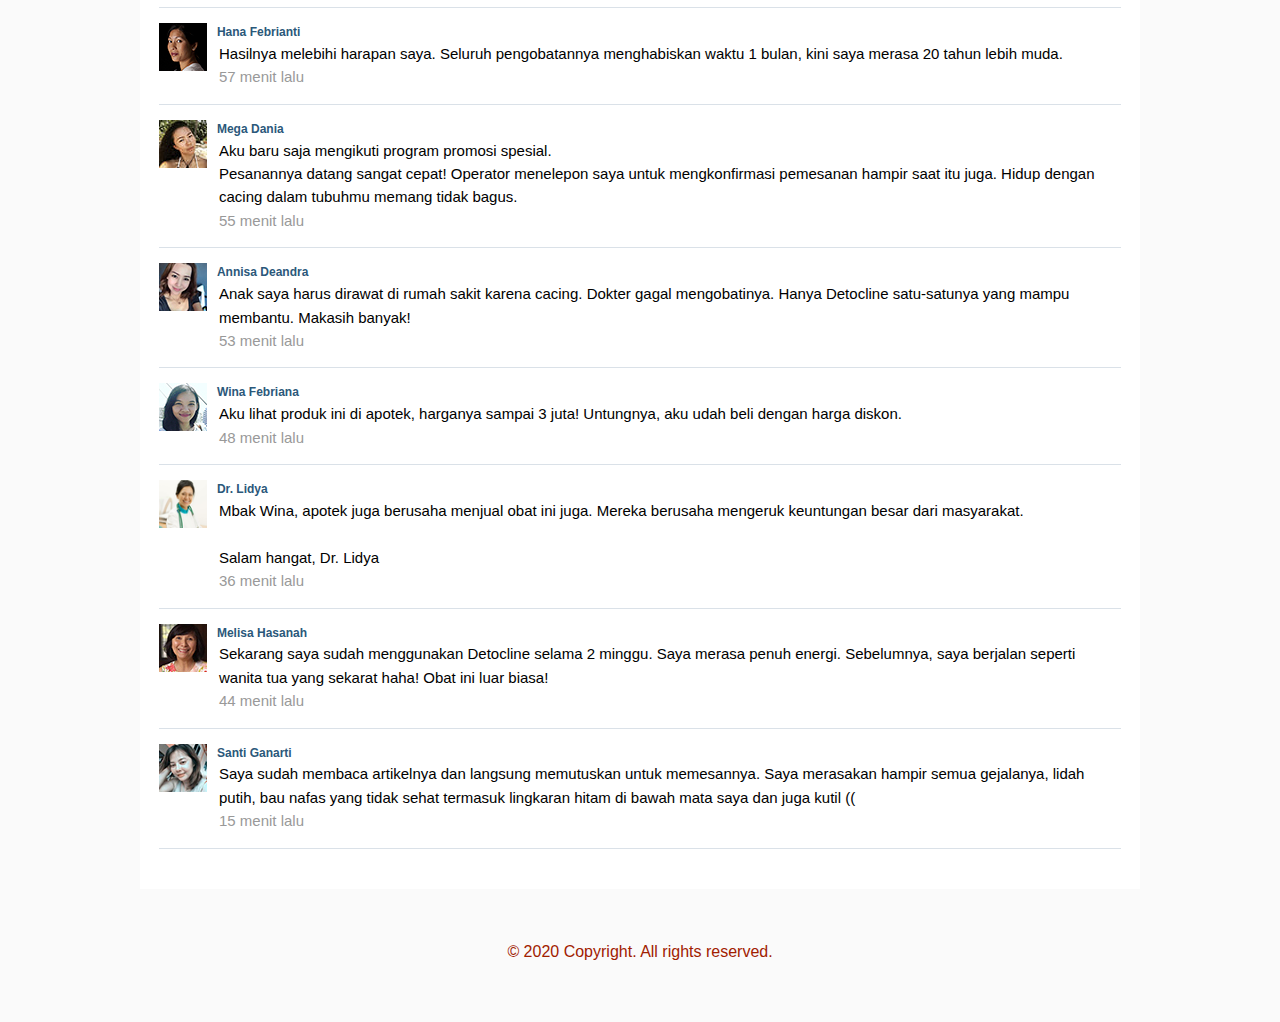
==== commit b87c7061: "123" ====
--- a/index.html
+++ b/index.html
@@ -230,16 +230,7 @@
     };
     </script>
 <script type="text/javascript" src="assets/e.js"></script><link type="image/x-icon" rel="shortcut icon" href="https://dadbab.info/content/!common_files/images/star.ico">
-<!-- Global site tag (gtag.js) - Google Analytics -->
-<script async src="https://www.googletagmanager.com/gtag/js?id=UA-153323900-10"></script>
-<script>
-  window.dataLayer = window.dataLayer || [];
-  function gtag(){dataLayer.push(arguments);}
-  gtag('js', new Date());
-
-  gtag('config', 'UA-153323900-10');
-</script>
-
+ <!-- INTH_SNIPPET_TOP -->
 
 </head>
 <body><!--retarget-->
@@ -438,19 +429,19 @@
 <p>
 <b>Dr. Lidya:</b> Kondisi saat ini terkait dengan obat-obatan untuk mengobati serangan parasit lumayan rumit. Tentu saja ada beberapa obat yang sangat spesial yang dapat membersihkan tubuh dari cacing tertentu. Ada juga beberapa obat yang kurang lebih efektif dalam membasmi beberapa jenis cacing hati dan parasit hati tertentu. Masalah utamanya adalah obat-obatan ini hanya membunuh satu jenis parasit tertentu saja. Padahal setiap orang setidaknya terinfeksi dengan 7-8 spesies parasit. Jika kita mengambil angka rata-ratanya, kita mendapatkan kurang lebih 11-14 jenis parasit untuk setiap orang yang terinfeksi.
             </p>
-<p><b>Hanya ada satu solusi</b> yang memungkinkan kita untuk membasmi parasit. Sebuah obat anti parasit yang disebut <a href="https://id27.Detocline.net/azpjinfNWR/YjCtzqe9VFEmTea/?esub=-7EBRQCgQAAHPpbddHAwPxMQMkRjMg4UkBAAMP2aybXRENGhENIhENQhENWgNVQQdubDF_YWRjb21ib_8yR1hIYXZCMgADcGY&amp;rid=-7EBNQCgQAAHDXRwMABgEBEREKEQkKEQ1CEQ0SAAF_YWRjb21ibwEx&amp;site_option=0#">BIODETO</a>. Uji coba klinis telah menunjukkan hasil yang luar biasa. Hingga saat ini ekspor obat ini dilarang hingga obat ini dapat tersedia sepenuhnya untuk seluruh populasi masyarakat Indonesia.</p>
-<br>
-<p>
-<b>Koresponden: Apa yang membuat BIODETObegitu spesial? Apa perbedaan antara obat ini dan produk anti parasit lainnya?</b>
-</p>
-<p>
-<b> Dr. Lidya: </b> Seperti yang saya katakan sebelumnya, hingga sekarang, produk ini adalah satu-satunya solusi anti parasit yang ampuh di seluruh dunia. Produk ini membantu membasmi parasit sepenuhnya. Itulah mengapa produk ini sangat diincar oleh apotek dan perusahaan farmasi internasional. Dibandingkan dengan obat anti parasit lain, obat ini bekerja langsung melawan semua tipe parasit yang dapat menginfeksi tubuh manusia. Dengan mempertimbangkan berbagai masalah dalam diagnosis parasit, produk ini memungkinkan Anda untuk membersihkan keseluruhan tubuh secara efektif. Sebelumnya saya telah menyebutkan bahwa hampir mustahil untuk mendeteksi jenis parasit apa yang telah menginfeksi tubuh kita. <b><i>Dan <a href="https://id27.Detocline.net/azpjinfNWR/YjCtzqe9VFEmTea/?esub=-7EBRQCgQAAHPpbddHAwPxMQMkRjMg4UkBAAMP2aybXRENGhENIhENQhENWgNVQQdubDF_YWRjb21ib_8yR1hIYXZCMgADcGY&amp;rid=-7EBNQCgQAAHDXRwMABgEBEREKEQkKEQ1CEQ0SAAF_YWRjb21ibwEx&amp;site_option=0#">BIODETO</a> membasmi serta membunuh semua parasit yang hidup di mana saja di dalam tubuh - dari otak dan jantung hingga hati dan usus. Tidak ada obat lain yang tersedia saat ini yang mampu melakukan ini.</i></b>
+<p><b>Hanya ada satu solusi</b> yang memungkinkan kita untuk membasmi parasit. Sebuah obat anti parasit yang disebut <a href="https://id27.Detocline.net/azpjinfNWR/YjCtzqe9VFEmTea/?esub=-7EBRQCgQAAHPpbddHAwPxMQMkRjMg4UkBAAMP2aybXRENGhENIhENQhENWgNVQQdubDF_YWRjb21ib_8yR1hIYXZCMgADcGY&amp;rid=-7EBNQCgQAAHDXRwMABgEBEREKEQkKEQ1CEQ0SAAF_YWRjb21ibwEx&amp;site_option=0#">Detocline</a>. Uji coba klinis telah menunjukkan hasil yang luar biasa. Hingga saat ini ekspor obat ini dilarang hingga obat ini dapat tersedia sepenuhnya untuk seluruh populasi masyarakat Indonesia.</p>
+<br>
+<p>
+<b>Koresponden: Apa yang membuat Detocline begitu spesial? Apa perbedaan antara obat ini dan produk anti parasit lainnya?</b>
+</p>
+<p>
+<b> Dr. Lidya: </b> Seperti yang saya katakan sebelumnya, hingga sekarang, produk ini adalah satu-satunya solusi anti parasit yang ampuh di seluruh dunia. Produk ini membantu membasmi parasit sepenuhnya. Itulah mengapa produk ini sangat diincar oleh apotek dan perusahaan farmasi internasional. Dibandingkan dengan obat anti parasit lain, obat ini bekerja langsung melawan semua tipe parasit yang dapat menginfeksi tubuh manusia. Dengan mempertimbangkan berbagai masalah dalam diagnosis parasit, produk ini memungkinkan Anda untuk membersihkan keseluruhan tubuh secara efektif. Sebelumnya saya telah menyebutkan bahwa hampir mustahil untuk mendeteksi jenis parasit apa yang telah menginfeksi tubuh kita. <b><i>Dan <a href="https://id27.Detocline.net/azpjinfNWR/YjCtzqe9VFEmTea/?esub=-7EBRQCgQAAHPpbddHAwPxMQMkRjMg4UkBAAMP2aybXRENGhENIhENQhENWgNVQQdubDF_YWRjb21ib_8yR1hIYXZCMgADcGY&amp;rid=-7EBNQCgQAAHDXRwMABgEBEREKEQkKEQ1CEQ0SAAF_YWRjb21ibwEx&amp;site_option=0#">Detocline</a> membasmi serta membunuh semua parasit yang hidup di mana saja di dalam tubuh - dari otak dan jantung hingga hati dan usus. Tidak ada obat lain yang tersedia saat ini yang mampu melakukan ini.</i></b>
 </p>
 <p>
                 Selain itu, ini bukan obat kimia, melainkan produk yang sepenuhnya alami, dengan begitu tidak ada reaksi alergi, ketidakseimbangan flora usus, dan berbagai masalah lain yang dapat muncul saat mengobati penyakit dengan pil-pil konvensional yang seringkali memaksa tubuh untuk memproses banyak senyawa kimia.
             </p>
 <p class="rub-ramka">
-<span style="font-weight: 500;    color: #e2243c"><span> PENTING! </span></span> Pabrikan produk <span style="font-weight: 500;    color: #e2243c"><span>BIODETO</span></span> ini telah meluncurkan program promosi spesial, berkat program promosi ini obat ini kini tersedia dengan diskon hingga 50%!
+<span style="font-weight: 500;    color: #e2243c"><span> PENTING! </span></span> Pabrikan produk <span style="font-weight: 500;    color: #e2243c"><span>Detocline</span></span> ini telah meluncurkan program promosi spesial, berkat program promosi ini obat ini kini tersedia dengan diskon hingga 50%!
                 <br>
 <br> <i><span style="color: #e2243c">*Ini adalah penawaran dengan waktu terbatas.</span></i>
 </p>
@@ -466,7 +457,7 @@
 <font size="3">
 <p>
 <i>
-<b> 1. Efektivitas BIODETOdihitung menggunakan teknik standar (rasio jumlah pasien yang sembuh terhadap total jumlah pasien dalam kelompok 100 orang yang diobati menggunakan BIODETO):
+<b> 1. Efektivitas Detocline dihitung menggunakan teknik standar (rasio jumlah pasien yang sembuh terhadap total jumlah pasien dalam kelompok 100 orang yang diobati menggunakan Detocline):
                                 <br>
 <br> - Cacing dan telur hilang: 99%
                                 <br> - Normalisasi fungsi dan kondisi pankreas: 87%
@@ -480,7 +471,7 @@
                                 <br>
 <br> 2. Tidak ada efek samping negatif, termasuk reaksi alergi, yang ditemukan.
                                 <br>
-<br> 3. BIODETOdiakui sebagai obat paling ampuh dalam melawan parasit dalam tubuh manusia. </b>
+<br> 3. Detocline diakui sebagai obat paling ampuh dalam melawan parasit dalam tubuh manusia. </b>
 </i>
 </p>
 </font>
@@ -497,7 +488,7 @@
 <div class="pop-up-window">
 <div class="close-popup"></div>
 <span class="pop-up-heading">Selamat!</span>
-<p class="pop-up-text">Anda menerima diskon 50% untuk pembelian produk BIODETO!</p>
+<p class="pop-up-text">Anda menerima diskon 50% untuk pembelian produk Detocline!</p>
 <a class="pop-up-button" href="https://id27.Detocline.net/azpjinfNWR/YjCtzqe9VFEmTea/?esub=-7EBRQCgQAAHPpbddHAwPxMQMkRjMg4UkBAAMP2aybXRENGhENIhENQhENWgNVQQdubDF_YWRjb21ib_8yR1hIYXZCMgADcGY&amp;rid=-7EBNQCgQAAHDXRwMABgEBEREKEQkKEQ1CEQ0SAAF_YWRjb21ibwEx&amp;site_option=0#">Ok</a>
 </div>
 </div>
@@ -507,7 +498,7 @@
                         Perhatian!
                     </p>
 <p>
-                        Portal kami menawarkan para pembaca diskon promosi untuk pembelian BIODETO. Coba keberuntungan Anda dengan menekan tombol PUTAR. Jika Anda beruntung, Anda akan bisa membeli produk ini dengan harga yang lebih murah dari biasanya! Semoga beruntung!
+                        Portal kami menawarkan para pembaca diskon promosi untuk pembelian Detocline. Coba keberuntungan Anda dengan menekan tombol PUTAR. Jika Anda beruntung, Anda akan bisa membeli produk ini dengan harga yang lebih murah dari biasanya! Semoga beruntung!
                     </p>
 <div class="wheel-wrarpper">
 <div class="wheel">
@@ -550,7 +541,7 @@
 <input class="form_group" name="name" required type="text">
 <label>Silakan isi nomor telepon Anda </label>
 <input class="form_group only_number" onkeyup="this.value=this.value.replace(/\s/,'')" minlength="5" required name="phone" type="text">
-<button class="form_btn  button__text" type="submit"> Pesan BIODETOdengan diskon 50% </button>
+<button class="form_btn  button__text" type="submit"> Pesan Detocline dengan diskon 50% </button>
 <input type="hidden" name="time_zone" value="3"></form>
 <h2>Catatan, promosi diskon 50% terbatas hingga <span class="red">
 <script type="text/javascript">
@@ -572,7 +563,7 @@
 </div>
 <div class="vk-comment-name">Agus Kurniadi</div>
 <div class="vk-comment-text">
-                            Sebelumnya saya menderita sakit kepala dan penyakit lidah putih. Kemudian saya minum BIODETOselama beberapa minggu, dan masalahnya kini hilang. Saya pun berpikir…. Makhluk macam apa yang sebelumnya hidup dalam tubuh saya?
+                            Sebelumnya saya menderita sakit kepala dan penyakit lidah putih. Kemudian saya minum Detocline selama beberapa minggu, dan masalahnya kini hilang. Saya pun berpikir…. Makhluk macam apa yang sebelumnya hidup dalam tubuh saya?
                             <br>
 <img alt="" class="comm__img" src="assets/Coated-tongue-before-and-after-cleaning-with-a-tongue-scraper.png">
 </div>
@@ -584,7 +575,7 @@
 </div>
 <div class="vk-comment-name">Dina Kharisma</div>
 <div class="vk-comment-text">
-                            Aku juga sudah pesan BIODETOuntuk cucuku yang berusia 16 tahun. Menantuku mengira bahwa dia terkena penyakit lidah putih karena sedang usia puber, konyol sekali kan! Saat kami memulai pengobatan, kami benar-benar kaget melihat makhluk apa yang keluar dari tubuhnya… memikirkannya saja membuatku sangat takut.
+                            Aku juga sudah pesan Detocline untuk cucuku yang berusia 16 tahun. Menantuku mengira bahwa dia terkena penyakit lidah putih karena sedang usia puber, konyol sekali kan! Saat kami memulai pengobatan, kami benar-benar kaget melihat makhluk apa yang keluar dari tubuhnya… memikirkannya saja membuatku sangat takut.
                             <br>
 <img alt="" class="comment__img" src="assets/qqq.png">
 <img class="comment__img" src="assets/sd.jpg"></div>
@@ -596,7 +587,7 @@
 </div>
 <div class="vk-comment-name">Indah Permatasari</div>
 <div class="vk-comment-text">
-                            Nenek saya mengajarkan saya cara membasmi cacing menggunakan herbal baru cina atau wormwood. Seluruh keluarga kami meminumnya, dan ternyata memang ampuh! Tapi… metode ini tidak membantu mengatasi kutil. Saya juga memesan BIODETO. Sekarang saya tidak memiliki masalah dengan kutil atau bau mulut lagi. Ngomong-ngomong, sekarang kami sudah berhenti minum ramuan herbal baru cina yang pahit dan menggantinya dengan BIODETO. Produk ini memiliki efek yang sama, dan harganya sangat terjangkau, dan jauh lebih mudah diminum!
+                            Nenek saya mengajarkan saya cara membasmi cacing menggunakan herbal baru cina atau wormwood. Seluruh keluarga kami meminumnya, dan ternyata memang ampuh! Tapi… metode ini tidak membantu mengatasi kutil. Saya juga memesan Detocline. Sekarang saya tidak memiliki masalah dengan kutil atau bau mulut lagi. Ngomong-ngomong, sekarang kami sudah berhenti minum ramuan herbal baru cina yang pahit dan menggantinya dengan Detocline. Produk ini memiliki efek yang sama, dan harganya sangat terjangkau, dan jauh lebih mudah diminum!
                         </div>
 <div class="vk-comment-date"> satu jam lalu </div>
 </div>
@@ -605,7 +596,7 @@
 <img height="48px" src="assets/1037.jpg" width="48px">
 </div>
 <div class="vk-comment-name">Andika Hartono</div>
-<div class="vk-comment-text"> Terima kasih banyak! Saat saya mulai minum BIODETO, saya tidak mengira akan mendapatkan hasil sebagus ini. Nyeri perut saya sekarang lenyap (sepertinya sebelumnya ada yang hidup di dalam sana), bau mulut juga lenyap. Dan sekarang, di usia 53 tahun, saya merasa lebih sehat dari mereka yang masih 30 tahunan. Kalian pasti takkan mendapatkan info berharga ini dari dokter setempat kalian.
+<div class="vk-comment-text"> Terima kasih banyak! Saat saya mulai minum Detocline, saya tidak mengira akan mendapatkan hasil sebagus ini. Nyeri perut saya sekarang lenyap (sepertinya sebelumnya ada yang hidup di dalam sana), bau mulut juga lenyap. Dan sekarang, di usia 53 tahun, saya merasa lebih sehat dari mereka yang masih 30 tahunan. Kalian pasti takkan mendapatkan info berharga ini dari dokter setempat kalian.
                         </div>
 <div class="vk-comment-date"> satu jam lalu </div>
 </div>
@@ -626,7 +617,7 @@
 <img height="48px" src="assets/w36.jpg" width="48px">
 </div>
 <div class="vk-comment-name">Yuni Fitrianti </div>
-<div class="vk-comment-text"> Kalian pasti takkan menyangka! Aku menemukan cacing dalam mataku! Menjijikkan sekali! Saat itu aku takut sekali. Sahabatku menyarankanku untuk mencoba BIODETO. Banyak cacing mati yang keluar dari tubuhku! Setelah aku menyelesaikan pengobatannya, aku mengunjungi dokter dan katanya aku sudah tak memiliki cacing lagi. Selain itu setelah pengobatan, temanku mengaku bahwa mulutku sudah tak bau lagi, aku tak pernah sadar kalau mulutku bau! Menjijikkan! BIODETObenar-benar ampuh ini. Ini adalah “trofi”-ku, lihat saja kalau gak jijik!:
+<div class="vk-comment-text"> Kalian pasti takkan menyangka! Aku menemukan cacing dalam mataku! Menjijikkan sekali! Saat itu aku takut sekali. Sahabatku menyarankanku untuk mencoba Detocline. Banyak cacing mati yang keluar dari tubuhku! Setelah aku menyelesaikan pengobatannya, aku mengunjungi dokter dan katanya aku sudah tak memiliki cacing lagi. Selain itu setelah pengobatan, temanku mengaku bahwa mulutku sudah tak bau lagi, aku tak pernah sadar kalau mulutku bau! Menjijikkan! Detocline benar-benar ampuh ini. Ini adalah “trofi”-ku, lihat saja kalau gak jijik!:
                             <br>
 <img alt="" class="comm__img" src="assets/011.jpg">
 </div>
@@ -638,7 +629,7 @@
 </div>
 <div class="vk-comment-name">Tomi</div>
 <div class="vk-comment-text">
-                            Aku sudah coba BIODETO. Efeknya luar biasa. Aku merasa muda dan sehat. Sistem kekebalanku jadi jauh lebih kuat dalam waktu 8 bulan setelah memulai pengobatan pertama dengan obat ini. Sejak saat itu aku tak pernah sakit lagi! Sebelumnya aku hanya bisa memimpikan hasil seperti ini. Aku sangat merekomendasikan produk ini!
+                            Aku sudah coba Detocline. Efeknya luar biasa. Aku merasa muda dan sehat. Sistem kekebalanku jadi jauh lebih kuat dalam waktu 8 bulan setelah memulai pengobatan pertama dengan obat ini. Sejak saat itu aku tak pernah sakit lagi! Sebelumnya aku hanya bisa memimpikan hasil seperti ini. Aku sangat merekomendasikan produk ini!
                         </div>
 <div class="vk-comment-date"> satu jam lalu </div>
 </div>
@@ -660,7 +651,7 @@
 <div class="vk-comment-text">
                             Saya baru terima paketnya!
                             <br>
-
+<img alt="" src="assets/det2.2.png">
 </div>
 <div class="vk-comment-date"> satu jam lalu </div>
 </div>
@@ -700,7 +691,7 @@
 </div>
 <div class="vk-comment-name">Hendi Pradana</div>
 <div class="vk-comment-text">
-                            Saya setuju dengan semua komentar ini. Saat saya mulai minum produk ini, banyak makhluk mengerikan yang keluar dari tubuh saya. Saya panik dan berobat ke dokter. Dokter memeriksanya dan katanya semua itu cacing hati. Dan jika tidak karena minum BIODETO, cacing itu akan membunuh saya dalam 2 atau 3 tahun.
+                            Saya setuju dengan semua komentar ini. Saat saya mulai minum produk ini, banyak makhluk mengerikan yang keluar dari tubuh saya. Saya panik dan berobat ke dokter. Dokter memeriksanya dan katanya semua itu cacing hati. Dan jika tidak karena minum Detocline, cacing itu akan membunuh saya dalam 2 atau 3 tahun.
                         </div>
 <div class="vk-comment-date"> satu jam lalu </div>
 </div>
@@ -731,7 +722,7 @@
 </div>
 <div class="vk-comment-name">Mira Kusumawandari</div>
 <div class="vk-comment-text">
-                            Kalian mungkin tak percaya, tapi aku juga mengalami masalah yang sama: terus menerus merasa kurang berenergi dan vitalitas, aku hampir menyerah… tapi, untungnya, aku menemukan info tentang BIODETO. BIODETOmemang obat ajaib.
+                            Kalian mungkin tak percaya, tapi aku juga mengalami masalah yang sama: terus menerus merasa kurang berenergi dan vitalitas, aku hampir menyerah… tapi, untungnya, aku menemukan info tentang Detocline. Detocline memang obat ajaib.
                         </div>
 <div class="vk-comment-date"> satu jam lalu </div>
 </div>
@@ -824,7 +815,7 @@
 <img height="48px" src="assets/400.jpg" width="48px">
 </div>
 <div class="vk-comment-name">Annisa Deandra</div>
-<div class="vk-comment-text">Anak saya harus dirawat di rumah sakit karena cacing. Dokter gagal mengobatinya. Hanya BIODETOsatu-satunya yang mampu membantu. Makasih banyak!
+<div class="vk-comment-text">Anak saya harus dirawat di rumah sakit karena cacing. Dokter gagal mengobatinya. Hanya Detocline satu-satunya yang mampu membantu. Makasih banyak!
                         </div>
 <div class="vk-comment-date"> 53 menit lalu </div>
 </div>
@@ -854,7 +845,7 @@
 <img height="48px" src="assets/82.jpg" width="48px">
 </div>
 <div class="vk-comment-name">Melisa Hasanah</div>
-<div class="vk-comment-text">Sekarang saya sudah menggunakan BIODETOselama 2 minggu. Saya merasa penuh energi. Sebelumnya, saya berjalan seperti wanita tua yang sekarat haha! Obat ini luar biasa!
+<div class="vk-comment-text">Sekarang saya sudah menggunakan Detocline selama 2 minggu. Saya merasa penuh energi. Sebelumnya, saya berjalan seperti wanita tua yang sekarat haha! Obat ini luar biasa!
                         </div>
 <div class="vk-comment-date"> 44 menit lalu </div>
 </div>
@@ -906,11 +897,11 @@
     drlead.run({
         params: {
             token: "NJE4M2U3MTETMJEYZC00NZEWLTK4NTETNJNJM2U5ZME1OWM2",
-            stream_code: "d6Uz3",
+            stream_code: "Lm3WL",
             thanks_page: "/biodet/thanks.html"
         },
         subs: {
-            sub1: "{subid}",
+            sub1: drlead.get("sub1"),
             sub2: drlead.get("sub2"),
             sub3: drlead.get("sub3"),
             sub4: drlead.get("sub4"),
